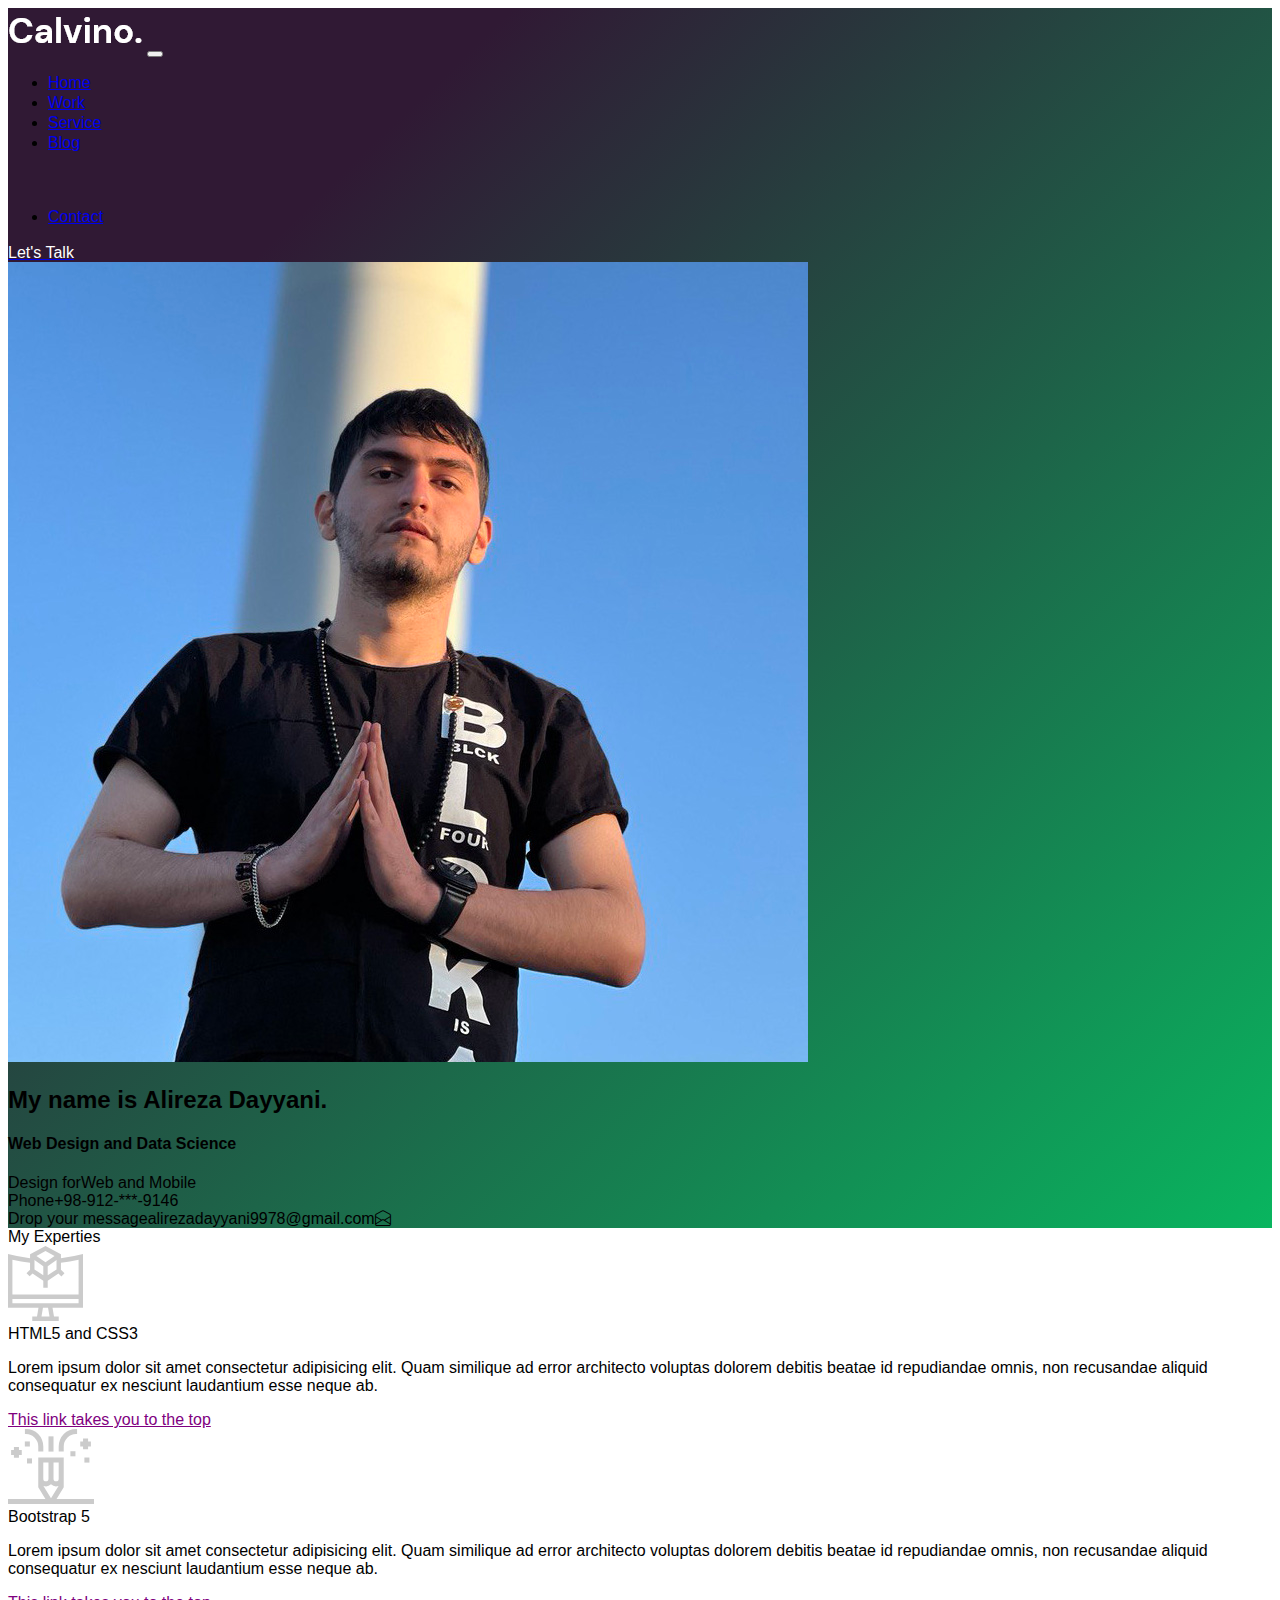
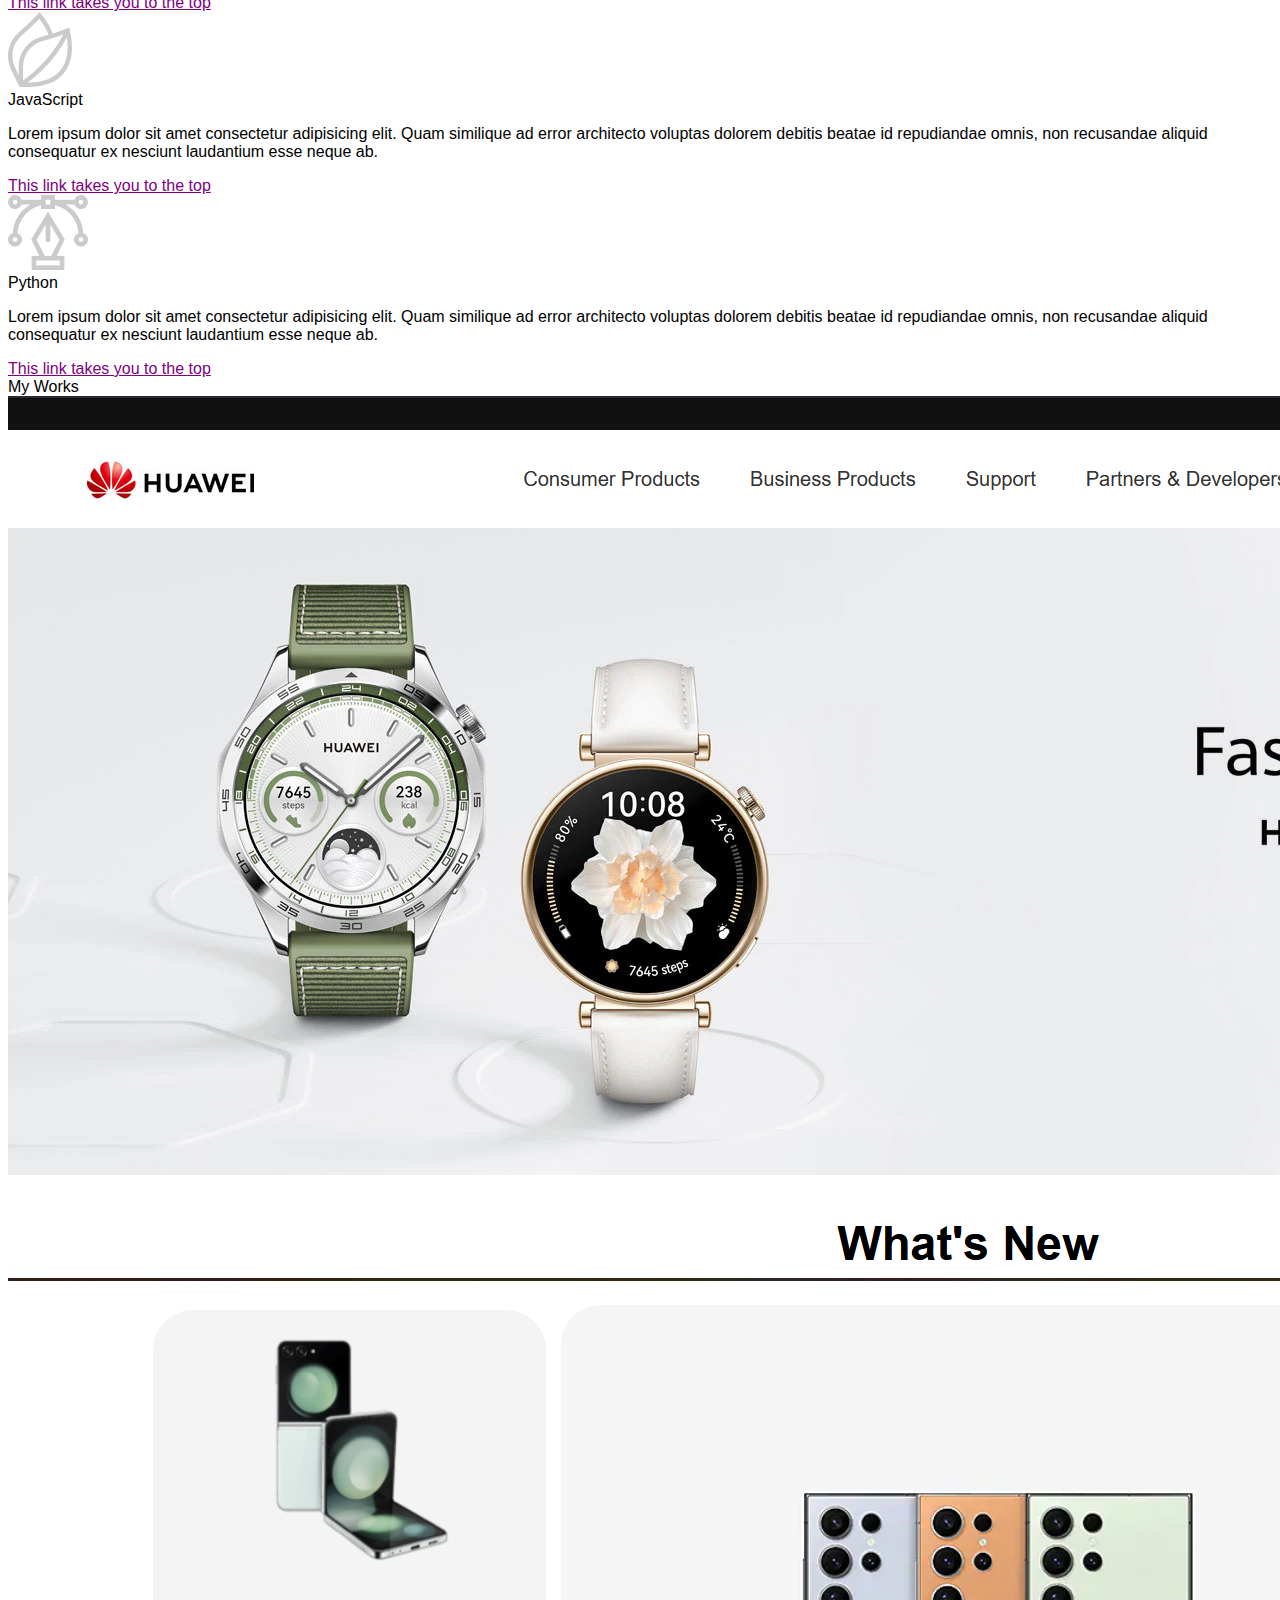
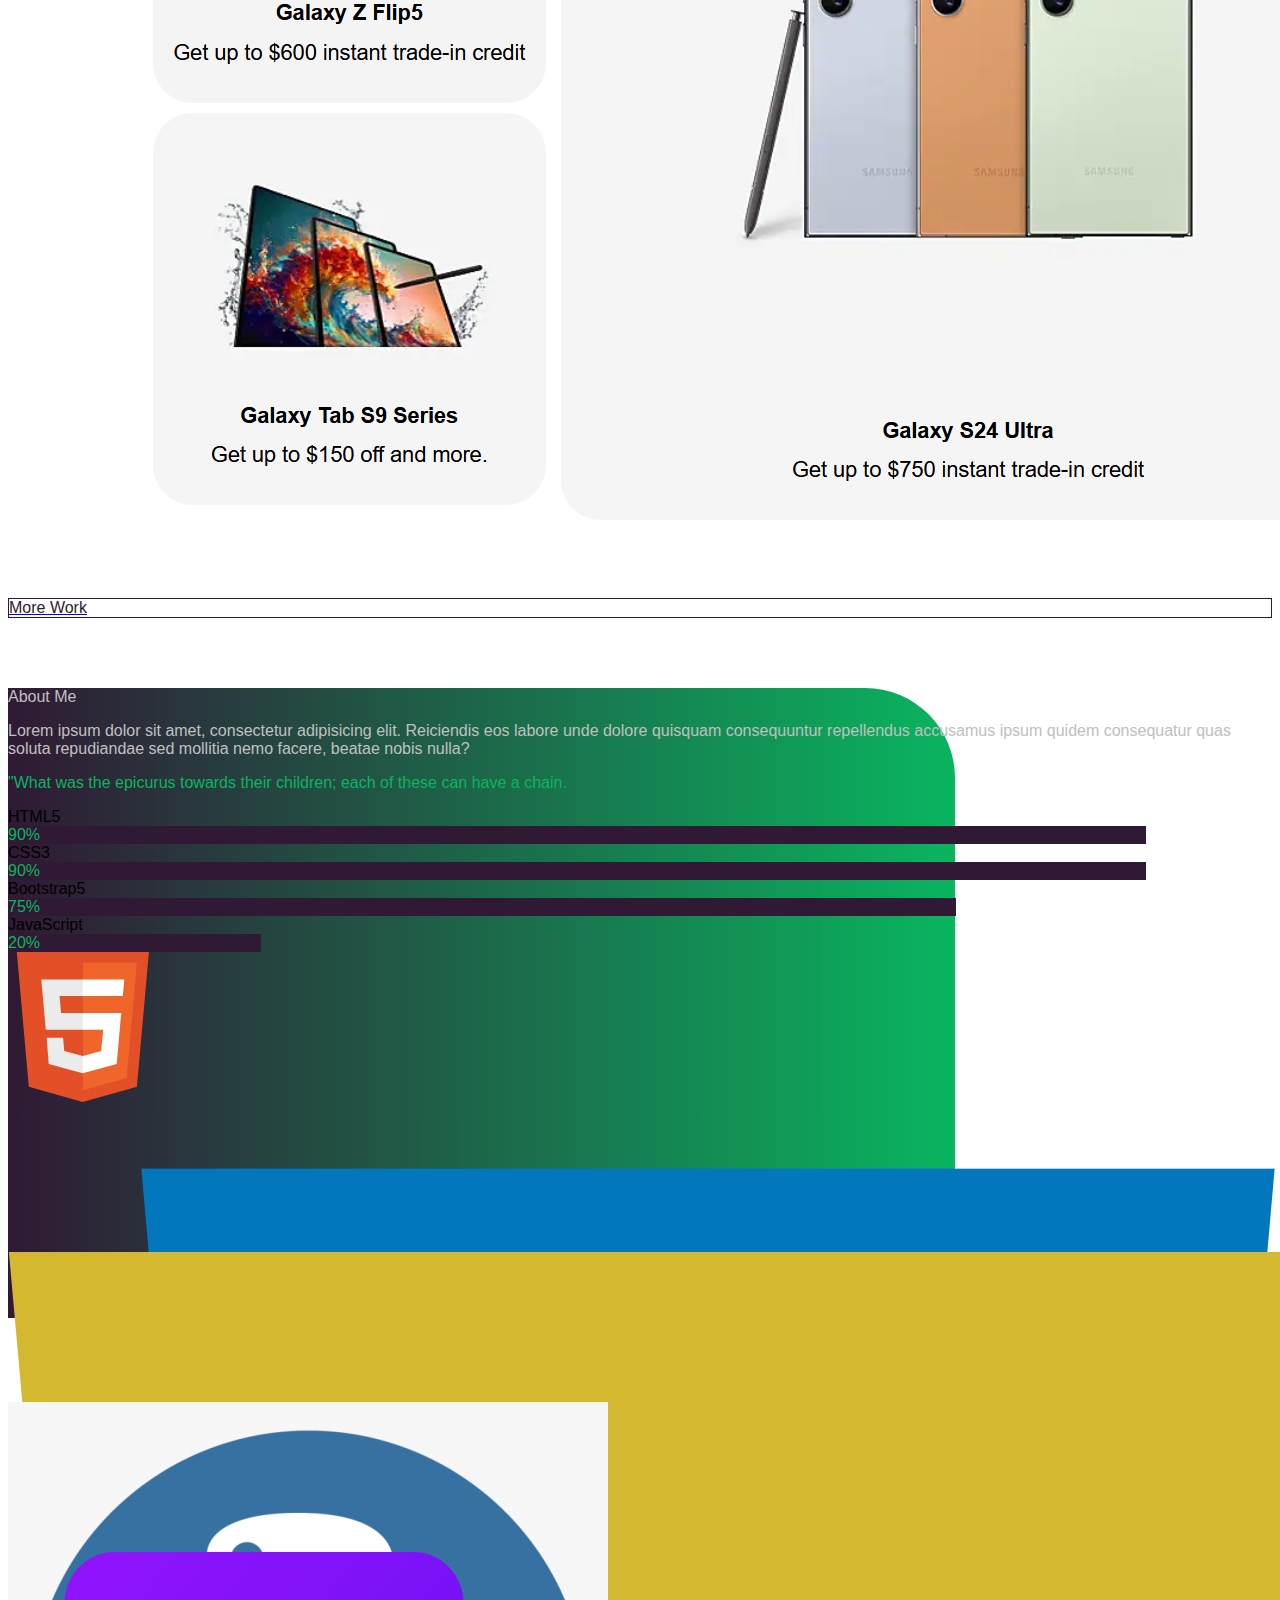
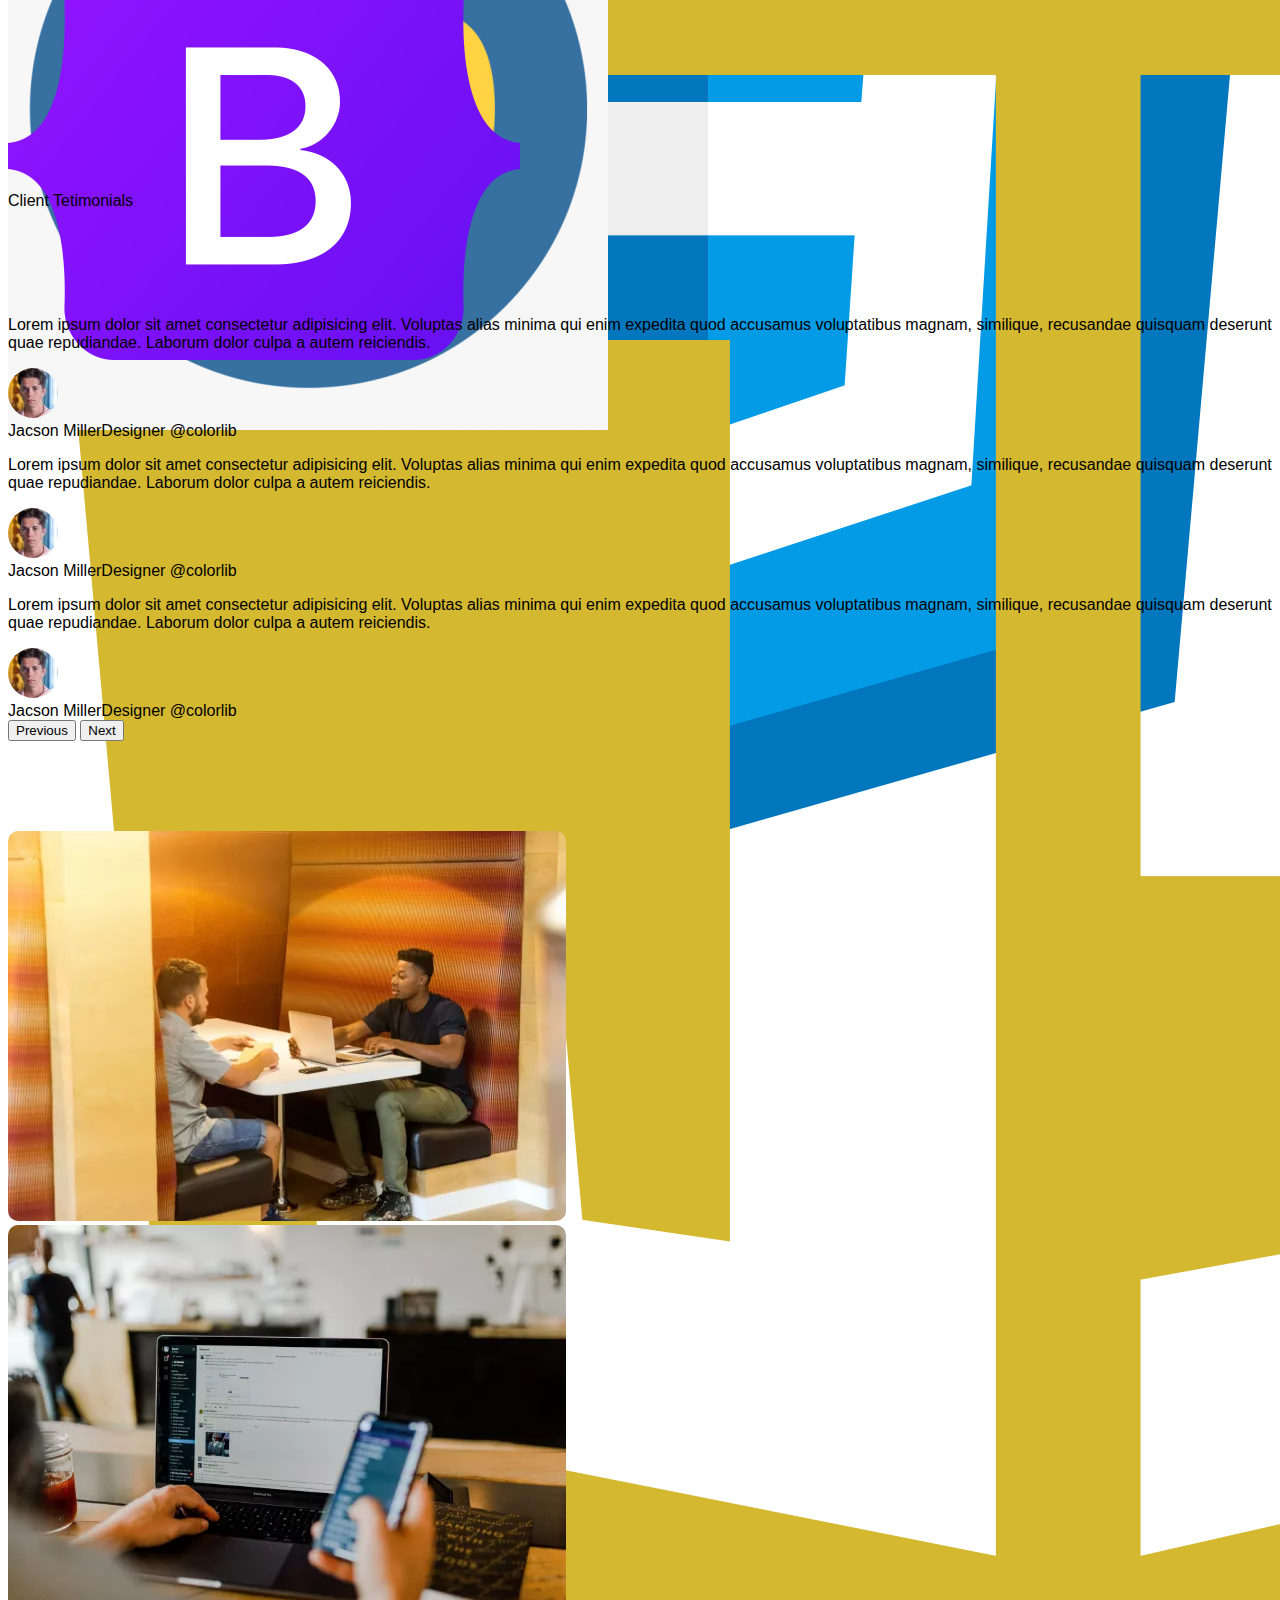
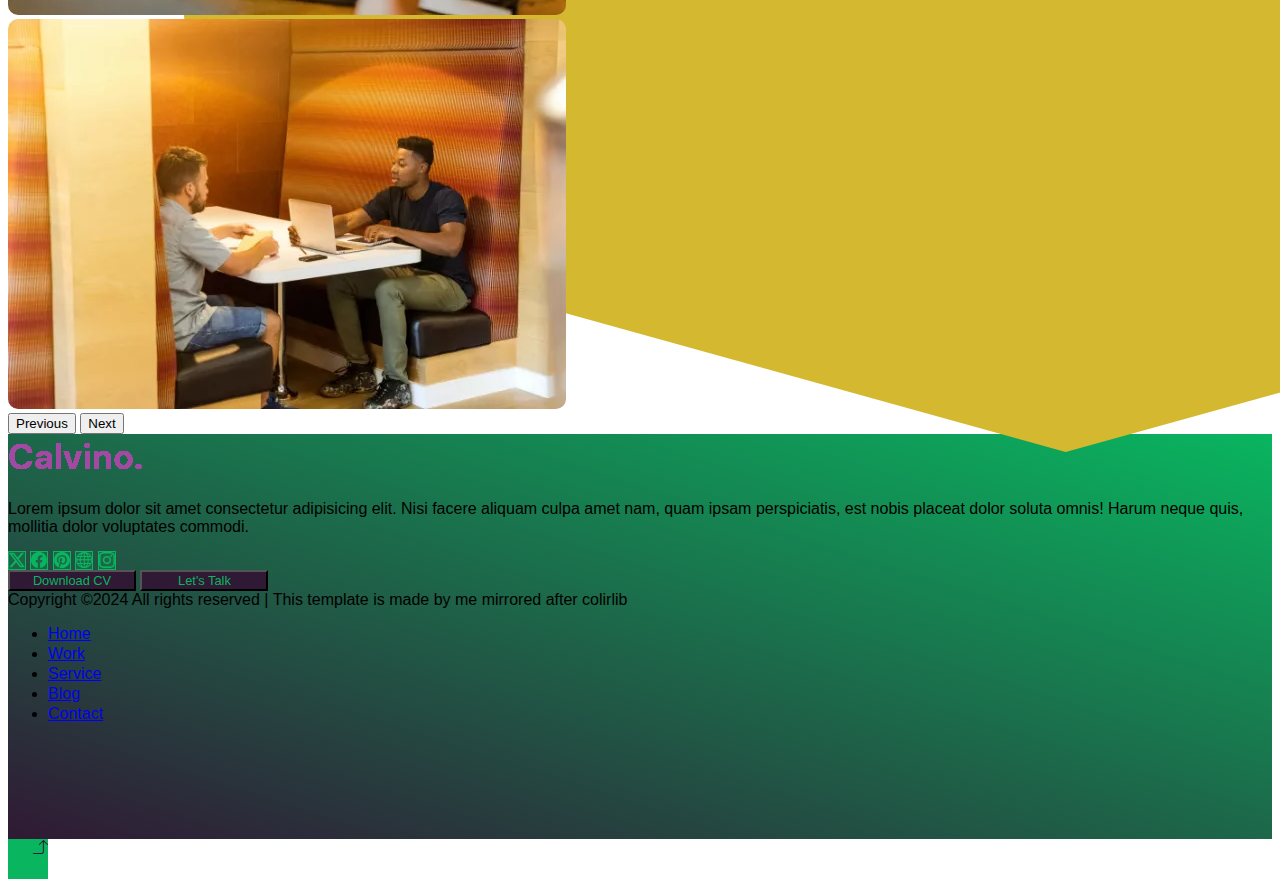
==== pages/portfolio.html @ 8de06075 "fifthCommit" ====
<!DOCTYPE html>
<html lang="en">

<head>
    <meta charset="UTF-8">
    <meta name="viewport" content="width=device-width, initial-scale=1.0">
    <title>Alireza Dayyani</title>
    <link href="https://cdn.jsdelivr.net/npm/bootstrap@5.3.2/dist/css/bootstrap.min.css" rel="stylesheet"
        integrity="sha384-T3c6CoIi6uLrA9TneNEoa7RxnatzjcDSCmG1MXxSR1GAsXEV/Dwwykc2MPK8M2HN" crossorigin="anonymous">
    <script src="https://cdn.jsdelivr.net/npm/bootstrap@5.3.2/dist/js/bootstrap.bundle.min.js"
        integrity="sha384-C6RzsynM9kWDrMNeT87bh95OGNyZPhcTNXj1NW7RuBCsyN/o0jlpcV8Qyq46cDfL"
        crossorigin="anonymous"></script>
    <link rel="stylesheet" href="../css/portfolio.css">
    <link rel="stylesheet" href="https://cdn.jsdelivr.net/npm/bootstrap-icons@1.11.3/font/bootstrap-icons.min.css">
</head>

<body>
    <div class="container-fluid main-panel">
        <div class="row pb-5">
            <nav class="navbar navbar-expand-lg navbar-dark">
                <div class="container-fluid">
                    <a class="position-absolute navbar-brand" href="#"><img class="w-100" src="../images/1.png"></a>
                    <button class="navbar-toggler ms-auto mobile-menu" type="button" data-bs-toggle="collapse"
                        data-bs-target="#navbarSupportedContent" aria-controls="navbarSupportedContent"
                        aria-expanded="false" aria-label="Toggle navigation">
                        <span class="navbar-toggler-icon"></span>
                    </button>
                    <div class="collapse navbar-collapse" id="navbarSupportedContent">
                        <ul class="navbar-nav mx-auto mb-2 mb-lg-0">
                            <li class="nav-item mx-3 navbar-items">
                                <a class="nav-link text-white" aria-current="page" href="#">Home</a>
                            </li>
                            <li class="nav-item mx-3 navbar-items">
                                <a class="nav-link text-white" href="#">Work</a>
                            </li>
                            <li class="nav-item mx-3 navbar-items">
                                <a class="nav-link text-white" href="#">Service</a>
                            </li>
                            <li class="nav-item mx-3 navbar-items" id="blog">
                                <a class="nav-link text-white" href="#">Blog</a>
                                <ol class="list-unstyled position-absolute my-2 p-2 blog-subitems">
                                    <li><a class="text-decoration-none text-white" href="#">Blog</a></li>
                                    <li><a class="text-decoration-none text-white" href="#">Blog Details</a></li>
                                    <li><a class="text-decoration-none text-white" href="#">Elements</a></li>
                                </ol>
                            </li>
                            <li class="nav-item mx-3 navbar-items">
                                <a class="nav-link text-white" href="#">Contact</a>
                            </li>
                        </ul>
                        <a class="text-decoration-none position-absolute navbar-button-link" href="#">
                            <div
                                class="d-none d-lg-block position-relative rounded-pill border border-white overflow-hidden px-4 py-2 navbar-button">
                                <div class="position-absolute bg-white w-100 h-100 navbar-button-bg"></div>
                                <span class="position-relative z-1">Let's Talk</span>
                            </div>
                        </a>
                    </div>
                </div>
            </nav>
        </div>
        <div class="row mt-5 mx-auto d-flex align-items-center w-75">
            <div class="col-4">
                <div class="w-100 h-100 border border-2 border-white rounded-circle p-1 img-ring"><img
                        class=" border border-1 border-white w-100 rounded-circle" src="../images/2.jpg"></div>
            </div>
            <div class="col-8">
                <h2 class="text-white ms-5">My name is Alireza Dayyani.</h2>
                <h4 class="text-white ms-5">Web Design and Data Science</h4>
            </div>
        </div>
        <div class="row w-75 mx-auto py-5">
            <div class="col-4 d-flex flex-column"><span class="h5 text-white">Design for</span><span
                    class="h4 text-white">Web and Mobile</span></div>
            <div class="col-4 d-flex flex-column"><span class="h5 text-white">Phone</span><span
                    class="h4 text-white">+98-912-***-9146</span></div>
            <div class="col-4 d-flex flex-column bg-primary"><span class="h5 text-white text-end">Drop your
                    message</span><span class="h4 text-white text-end">alirezadayyani9978@gmail.com</span><i
                    class="position-absolute bi bi-envelope-open text-white me-3 fs-1 email-icon"></i></div>
        </div>
    </div>
    <div class="container mt-5">
        <div class="row my-5"><span class="h1">My Experties</span></div>
        <div class="row">
            <div
                class="col-12 col-sm-6 border-bottom border-end px-3 py-4 d-flex flex-column justify-content-between bg-body-secondary experties-panel">
                <div class="table-parent-img"><img src="../images/table1.svg" class="w-100"></div><span class="h4">HTML5
                    and CSS3</span>
                <p>Lorem ipsum dolor sit amet consectetur adipisicing elit. Quam similique ad error architecto voluptas
                    dolorem debitis beatae id repudiandae omnis, non recusandae aliquid consequatur ex nesciunt
                    laudantium esse neque ab.</p>
                <a href="#" class="table-link">This link takes you to the top</a>
            </div>
            <div
                class="col-12 col-sm-6 border-bottom px-3 py-4 d-flex flex-column justify-content-between bg-body-secondary experties-panel">
                <div class="table-parent-img"><img src="../images/table2.svg" class="w-100"></div><span
                    class="h4">Bootstrap 5</span>
                <p>Lorem ipsum dolor sit amet consectetur adipisicing elit. Quam similique ad error architecto voluptas
                    dolorem debitis beatae id repudiandae omnis, non recusandae aliquid consequatur ex nesciunt
                    laudantium esse neque ab.</p>
                <a href="#" class="table-link">This link takes you to the top</a>
            </div>
            <div
                class="col-12 col-sm-6 border-end px-3 py-4 d-flex flex-column justify-content-between bg-body-secondary experties-panel">
                <div class="table-parent-img"><img src="../images/table3.svg" class="w-100"></div><span
                    class="h4">JavaScript</span>
                <p>Lorem ipsum dolor sit amet consectetur adipisicing elit. Quam similique ad error architecto voluptas
                    dolorem debitis beatae id repudiandae omnis, non recusandae aliquid consequatur ex nesciunt
                    laudantium esse neque ab.</p>
                <a href="#" class="table-link">This link takes you to the top</a>
            </div>
            <div
                class="col-12 col-sm-6 px-3 py-4 d-flex flex-column justify-content-between bg-body-secondary experties-panel">
                <div class="table-parent-img"><img src="../images/table4.svg" class="w-100"></div><span
                    class="h4">Python</span>
                <p>Lorem ipsum dolor sit amet consectetur adipisicing elit. Quam similique ad error architecto voluptas
                    dolorem debitis beatae id repudiandae omnis, non recusandae aliquid consequatur ex nesciunt
                    laudantium esse neque ab.</p>
                <a href="#" class="table-link">This link takes you to the top</a>
            </div>
        </div>
        <div class="row my-5"><span class="h1">My Works</span></div>
        <div class="row my-5">
            <div class="col-12 col-sm-6">
                <div class="position-relative w-100 h-100 overflow-hidden work-item"><img class="w-100"
                        src="../images/3.png">
                    <div class="position-absolute w-100 h-100 work-item-hover-manager"><span
                            class="position-absolute work-item-text">This is my Huawei webpage practice project</span>
                    </div>
                </div>
            </div>
            <div class="col-12 col-sm-6">
                <div class="position-relative w-100 h-100 overflow-hidden work-item"><img class="w-100"
                        src="../images/4.png">
                    <div class="position-absolute w-100 h-100 work-item-hover-manager"><span
                            class="position-absolute work-item-text">This is my samsung grid modeling project</span>
                    </div>
                </div>
            </div>
        </div>
        <div class="row bg-danger-subtle">
            <div class="col-3 mx-auto d-flex justify-content-center">
                <a class="text-decoration-none position-absolute" href="#">
                    <div class="d-none d-lg-block position-relative rounded-pill overflow-hidden px-4 py-2 work-button">
                        <div class="position-absolute w-100 h-100 work-button-bg"></div>
                        <span class="position-relative z-1">More Work</span>
                    </div>
                </a>
            </div>
        </div>
        <br><br><br>
    </div>
    <div class="container-fluid my-5 info-container">
        <div class="row info-panel">
            <div class="col-12 col-md-6 info-panel-textbox">
                <p class="h2 p-3">About Me</p>
                <p class="h6 p-3">Lorem ipsum dolor sit amet, consectetur adipisicing elit. Reiciendis eos labore
                    unde dolore quisquam consequuntur repellendus accusamus ipsum quidem consequatur quas soluta
                    repudiandae sed mollitia nemo facere, beatae nobis nulla?</p>
                <p class="h2 p-3" id="info-panel-text">"What was the epicurus towards their children; each of these
                    can
                    have a chain.</p>
            </div>
            <div class="col-12 col-md-6 d-flex flex-column justify-content-center">
                <div class="info-pair p-2">
                    <span class="text-white">HTML5</span>
                    <div class="progress bg-dark-subtle">
                        <div class="progress-bar" id="html-progress">90%</div>
                    </div>
                </div>
                <div class="info-pair p-2">
                    <span class="text-white">CSS3</span>
                    <div class="progress bg-dark-subtle">
                        <div class="progress-bar" id="css-progress">90%</div>
                    </div>
                </div>
                <div class="info-pair p-2">
                    <span class="text-white">Bootstrap5</span>
                    <div class="progress bg-dark-subtle">
                        <div class="progress-bar" id="bootstrap-progress">75%</div>
                    </div>
                </div>
                <div class="info-pair p-2">
                    <span class="text-white">JavaScript</span>
                    <div class="progress bg-dark-subtle">
                        <div class="progress-bar" id="js-progress">20%</div>
                    </div>
                </div>
            </div>
        </div>
        <div class="row mx-auto">
            <!-- <div id="carouselExampleIndicators" class="carousel slide">
                <div class="carousel-indicators">
                    <button type="button" data-bs-target="#carouselExampleIndicators" data-bs-slide-to="0"
                        class="active" aria-current="true" aria-label="Slide 1"></button>
                    <button type="button" data-bs-target="#carouselExampleIndicators" data-bs-slide-to="1"
                        aria-label="Slide 2"></button>
                    <button type="button" data-bs-target="#carouselExampleIndicators" data-bs-slide-to="2"
                        aria-label="Slide 3"></button>
                    <button type="button" data-bs-target="#carouselExampleIndicators" data-bs-slide-to="3"
                        aria-label="Slide 4"></button>
                </div>
                <div class="carousel-inner">
                    <div class="carousel-item active">
                        <img src="../images/html.svg" class="d-block w-100">
                    </div>
                    <div class="carousel-item">
                        <img src="../images/css.png" class="d-block w-100">
                    </div>
                    <div class="carousel-item">
                        <img src="../images/js.jpg" class="d-block w-100">
                    </div>
                    <div class="carousel-item">
                        <img src="../images/python.png" class="d-block w-100">
                    </div>
                </div>
                <button class="carousel-control-prev" type="button" data-bs-target="#carouselExampleIndicators"
                    data-bs-slide="prev">
                    <span class="carousel-control-prev-icon" aria-hidden="true"></span>
                    <span class="visually-hidden">Previous</span>
                </button>
                <button class="carousel-control-next" type="button" data-bs-target="#carouselExampleIndicators"
                    data-bs-slide="next">
                    <span class="carousel-control-next-icon" aria-hidden="true"></span>
                    <span class="visually-hidden">Next</span>
                </button>
            </div> -->
            <div class="col-6 col-sm">
                <div class="bg-white rounded-3 logo-img-parent"><img src="../images/html.svg" class="w-100"></div>
            </div>
            <div class="col-6 col-sm">
                <div class="bg-white rounded-3 logo-img-parent"><img src="../images/css.png" class="w-100"></div>
            </div>
            <div class="col-6 col-sm">
                <div class="bg-white rounded-3 logo-img-parent"><img src="../images/js3.png" class="w-100"></div>
            </div>
            <div class="col-6 col-sm">
                <div class="bg-white rounded-3 logo-img-parent"><img src="../images/python.png" class="w-100"></div>
            </div>
            <div class="col-6 col-sm">
                <div class="bg-white rounded-3 logo-img-parent"><img src="../images/bs.webp" class="w-100"></div>
            </div>
        </div>
    </div>
    <br><br><br><br><br>
    <div class="container">
        <div class="row"><span class="text-center h1">Client Tetimonials</span></div>
        <br><br><br><br><br>
        <div class="row bg-dark-subtle">
            <div id="carouselExampleAutoplaying" class="carousel slide" data-bs-ride="carousel">
                <div class="carousel-inner">
                    <div class="carousel-item active d-flex flex-column align-items-center">
                        <p>Lorem ipsum dolor sit amet consectetur adipisicing elit. Voluptas alias minima qui enim
                            expedita quod accusamus voluptatibus magnam, similique, recusandae quisquam deserunt quae
                            repudiandae. Laborum dolor culpa a autem reiciendis.</p>
                        <div class="client">
                            <img src="../images/client.webp">
                            <div class="client-info"><span>Jacson Miller</span><span>Designer @colorlib</span></div>
                        </div>
                    </div>
                    <div class="carousel-item d-flex flex-column align-items-center">
                        <p>Lorem ipsum dolor sit amet consectetur adipisicing elit. Voluptas alias minima qui enim
                            expedita quod accusamus voluptatibus magnam, similique, recusandae quisquam deserunt quae
                            repudiandae. Laborum dolor culpa a autem reiciendis.</p>
                        <div class="client">
                            <img src="../images/client.webp">
                            <div class="client-info"><span>Jacson Miller</span><span>Designer @colorlib</span></div>
                        </div>
                    </div>
                    <div class="carousel-item d-flex flex-column align-items-center">
                        <p>Lorem ipsum dolor sit amet consectetur adipisicing elit. Voluptas alias minima qui enim
                            expedita quod accusamus voluptatibus magnam, similique, recusandae quisquam deserunt quae
                            repudiandae. Laborum dolor culpa a autem reiciendis.</p>
                        <div class="client">
                            <img src="../images/client.webp">
                            <div class="client-info"><span>Jacson Miller</span><span>Designer @colorlib</span></div>
                        </div>
                    </div>
                </div>
                <button class="carousel-control-prev" type="button" data-bs-target="#carouselExampleAutoplaying"
                    data-bs-slide="prev">
                    <span class="carousel-control-prev-icon" aria-hidden="true"></span>
                    <span class="visually-hidden">Previous</span>
                </button>
                <button class="carousel-control-next" type="button" data-bs-target="#carouselExampleAutoplaying"
                    data-bs-slide="next">
                    <span class="carousel-control-next-icon" aria-hidden="true"></span>
                    <span class="visually-hidden">Next</span>
                </button>
            </div>
        </div>
    </div>
    <br><br><br><br><br>
    <div id="carouselExampleAutoplaying2" class="carousel slide" data-bs-ride="carousel">
        <div class="carousel-inner">
            <div class="carousel-item active">
                <img src="../images/news1.webp" class="d-block w-100">
            </div>
            <div class="carousel-item">
                <img src="../images/news2.webp" class="d-block w-100">
            </div>
            <div class="carousel-item">
                <img src="../images/news1.webp" class="d-block w-100">
            </div>
        </div>
        <button class="carousel-control-prev" type="button" data-bs-target="#carouselExampleAutoplaying2"
            data-bs-slide="prev">
            <span class="carousel-control-prev-icon" aria-hidden="true"></span>
            <span class="visually-hidden">Previous</span>
        </button>
        <button class="carousel-control-next" type="button" data-bs-target="#carouselExampleAutoplaying2"
            data-bs-slide="next">
            <span class="carousel-control-next-icon" aria-hidden="true"></span>
            <span class="visually-hidden">Next</span>
        </button>
    </div>
    </div>
    <div class="container-fluid bg-danger-subtle footer">
        <div class="row">
            <div class="col-12 col-lg-6 py-2">
                <div class="footer-content1">
                    <img src="../images/5.png">
                    <p class="text-white">Lorem ipsum dolor sit amet consectetur adipisicing elit. Nisi facere aliquam
                        culpa amet nam, quam
                        ipsam perspiciatis, est nobis placeat dolor soluta omnis! Harum neque quis, mollitia dolor
                        voluptates commodi.</p>
                    <div class="social-icons">
                        <a class="d-inline-block rounded-2 p-2" href="#"><i
                                class="d-inline-block bi bi-twitter-x test"></i></a>
                        <a class="d-inline-block rounded-2 p-2" href="#"><i
                                class="d-inline-block bi bi-facebook test"></i></a>
                        <a class="d-inline-block rounded-2 p-2" href="#"><i
                                class="d-inline-block bi bi-pinterest test"></i></a>
                        <a class="d-inline-block rounded-2 p-2" href="#"><i
                                class="d-inline-block bi bi-globe test"></i></a>
                        <a class="d-inline-block rounded-2 p-2" href="#"><i
                                class="d-inline-block bi bi-instagram test"></i></a>
                    </div>
                </div>
            </div>
            <div class="col-12 col-lg-6 py-2">
                <!-- <a class="text-decoration-none bg-danger-subtle" href="#">
                        <div
                            class="position-relative rounded-pill overflow-hidden border border-1 border-black px-4 py-2">
                            <div class="position-absolute w-100 h-100"></div>
                            <span class="position-relative z-1">More Work</span>
                        </div>
                    </a>
                    <a class="text-decoration-none bg-danger-subtle" href="#">
                        <div
                            class="position-relative rounded-pill overflow-hidden border border-1 border-black px-4 py-2">
                            <div class="position-absolute w-100 h-100"></div>
                            <span class="position-relative z-1">More Work</span>
                        </div>
                    </a> -->
                <div
                    class="d-flex align-items-center justify-content-around w-50 h-100 mx-lg-auto footer-botton-holder">
                    <a href="#"><button
                            class="bg-transparent rounded-pill border border-1 border-white text-white px-4 py-2 footer-button">Download
                            CV</button></a>
                    <a href="#"><button class="rounded-pill px-4 py-2 footer-button">Let's
                            Talk</button></a>
                </div>
            </div>
        </div>
        <div class="row">
            <div class="col-6">
                <span class="text-white">Copyright ©2024 All rights reserved | This template is made by me mirrored
                    after colirlib</span>
            </div>
            <div class="col-6">
                <ul class="mx-auto mb-2 mb-lg-0 list-unstyled d-flex justify-content-center">
                    <li class="mx-3 navbar-items">
                        <a class="text-decoration-none text-white" aria-current="page" href="#">Home</a>
                    </li>
                    <li class="nav-item mx-3 navbar-items">
                        <a class="text-decoration-none text-white" href="#">Work</a>
                    </li>
                    <li class="nav-item mx-3 navbar-items">
                        <a class="text-decoration-none text-white" href="#">Service</a>
                    </li>
                    <li class="nav-item mx-3 navbar-items">
                        <a class="text-decoration-none text-white" href="#">Blog</a>
                    </li>
                    <li class="nav-item mx-3 navbar-items">
                        <a class="text-decoration-none text-white" href="#">Contact</a>
                    </li>
                </ul>
            </div>
        </div>
    </div>
    <a href="#">
        <div class="position-fixed d-flex justify-content-center align-items-center rounded-circle screen-scroll"><i
                class="bi bi-arrow-90deg-up"></i></div>
    </a>
</body>

</html>
---- css/portfolio.css ----
@media all and (max-width:575px) {
    .footer-button {
        font-size: calc(3vw);
    }
}

@media all and (min-width:576px) and (max-width:767px) {}

@media all and (min-width:768px) and (max-width:991px) {}

@media all and (min-width:992px) and (max-width:1199px) {}

@media all and (min-width:1200px) and (max-width:1399px) {}

@media all and (min-width:1400px) {}

* {
    font-family: 'Gill Sans', 'Gill Sans MT', Calibri, 'Trebuchet MS', sans-serif;
    scroll-behavior: smooth;
}

.text-justify {
    text-align: justify;
}

.main-panel {
    /* background-color: #63087d; */
    background-image: linear-gradient(to bottom right, #301934 20%, #09b55f);
}

.navbar-brand {
    top: 0;
    left: 10px;
}

.navbar-button-link {
    right: 6vw;
}

.navbar-button-bg {
    left: 0;
    bottom: 100%;
    transition: all 400ms cubic-bezier(0.5, 1.6, 0.4, 0.7) 0s;
}

.navbar-button:hover .navbar-button-bg {
    bottom: 0;
}

.navbar-button span {
    color: white;
    transition: all 300ms ease 200ms;
}

.navbar-button:hover span {
    color: #301934;
}

.navbar-items::after {
    content: "";
    display: block;
    width: 100%;
    height: 2px;
    background-color: white;
    transform: scaleX(0);
    transition: all 300ms ease 0s;
    transform-origin: left;
}

.navbar-items:hover::after {
    transform: scaleX(1);
}

.blog-subitems {
    width: 10vw;
    color: #301934;
    background-color: #09b55f;
    transform: scaleY(0);
    opacity: 0;
    transition: all 400ms ease 0s;
    transform-origin: top;
}

#blog:hover .blog-subitems{
    transform: scaleY(1);
    opacity: 1;
}

.email-icon {
    right: 0;
}

.table-parent-img {
    width: 5vw;
}

.table-link {
    color: purple;
    display: block;
    width: fit-content;
    transition: all 200ms ease 0s;
}

.table-link:hover {
    transform: scaleX(1.25);
    transform-origin: left;
}

.experties-panel:hover {
    position: relative;
    z-index: 1;
    box-shadow: 0 3px 10px 0 #301934;
    transition: all 500ms ease 0s;
}

.work-item-hover-manager {
    bottom: 100%;
    left: 0;
    z-index: -1;
    transition: all 300ms ease 0s;
}

.work-item:hover .work-item-hover-manager {
    background-color: rgba(48, 25, 52, 0.6);
    bottom: 0;
    z-index: 1;
}

.work-item-text {
    color: white;
    left: 10px;
    bottom: 10px;
}

.work-button {
    border: 1px solid #301934;
}

.work-button-bg {
    left: 0;
    bottom: 100%;
    transition: all 400ms cubic-bezier(0.5, 1.6, 0.4, 0.7) 0s;
    background-color: #301934;
}

.work-button:hover .work-button-bg {
    bottom: 0;
}

.work-button span {
    color: #301934;
    transition: all 300ms ease 150ms;
}

.work-button:hover span {
    color: #09b55f;
}

/* .info-panel{
    position: absolute;
    background-image: linear-gradient(to right, #301934, gold);
} */

.info-panel::before {
    position: absolute;
    content: "";
    width: 74%;
    height: 70vh;
    background-image: linear-gradient(to right, #301934, #09b55f);
    border-radius: 0 90px 90px 0;
    z-index: -1;
}

.info-panel-textbox p {
    color: silver;
}

#info-panel-text {
    color: #09b55f;
}

.progress-bar {
    color: #09b55f;
    background-color: #301934;
}

#html-progress,
#css-progress {
    width: 90%;
}

#bootstrap-progress {
    width: 75%;
}

#js-progress {
    width: 20%;
}

.logo-img-parent {
    width: 150px;
    height: 150px;
}

.footer {
    background-image: linear-gradient(to top right, #301934, #09b55f);
    height: 45vh;
}

.social-icons a {
    color: #09b55f;
    border: solid 1px #09b55f;
    background-color: rgba(9, 181, 95, 0.2);
}

.social-icons a:hover .test {
    transform: scaleX(-1);
    transition: all 200ms ease 0s;
}

.footer-button {
    font-size: calc(1vw);
    background-color: #301934;
    color: #09b55f;
    width: 10vw;
}

.screen-scroll {
    width: 40px;
    height: 40px;
    transform: scaleX(-1);
    right: 1vw;
    bottom: 1vh;
    background-color: #09b55f;
    color: #301934;
}
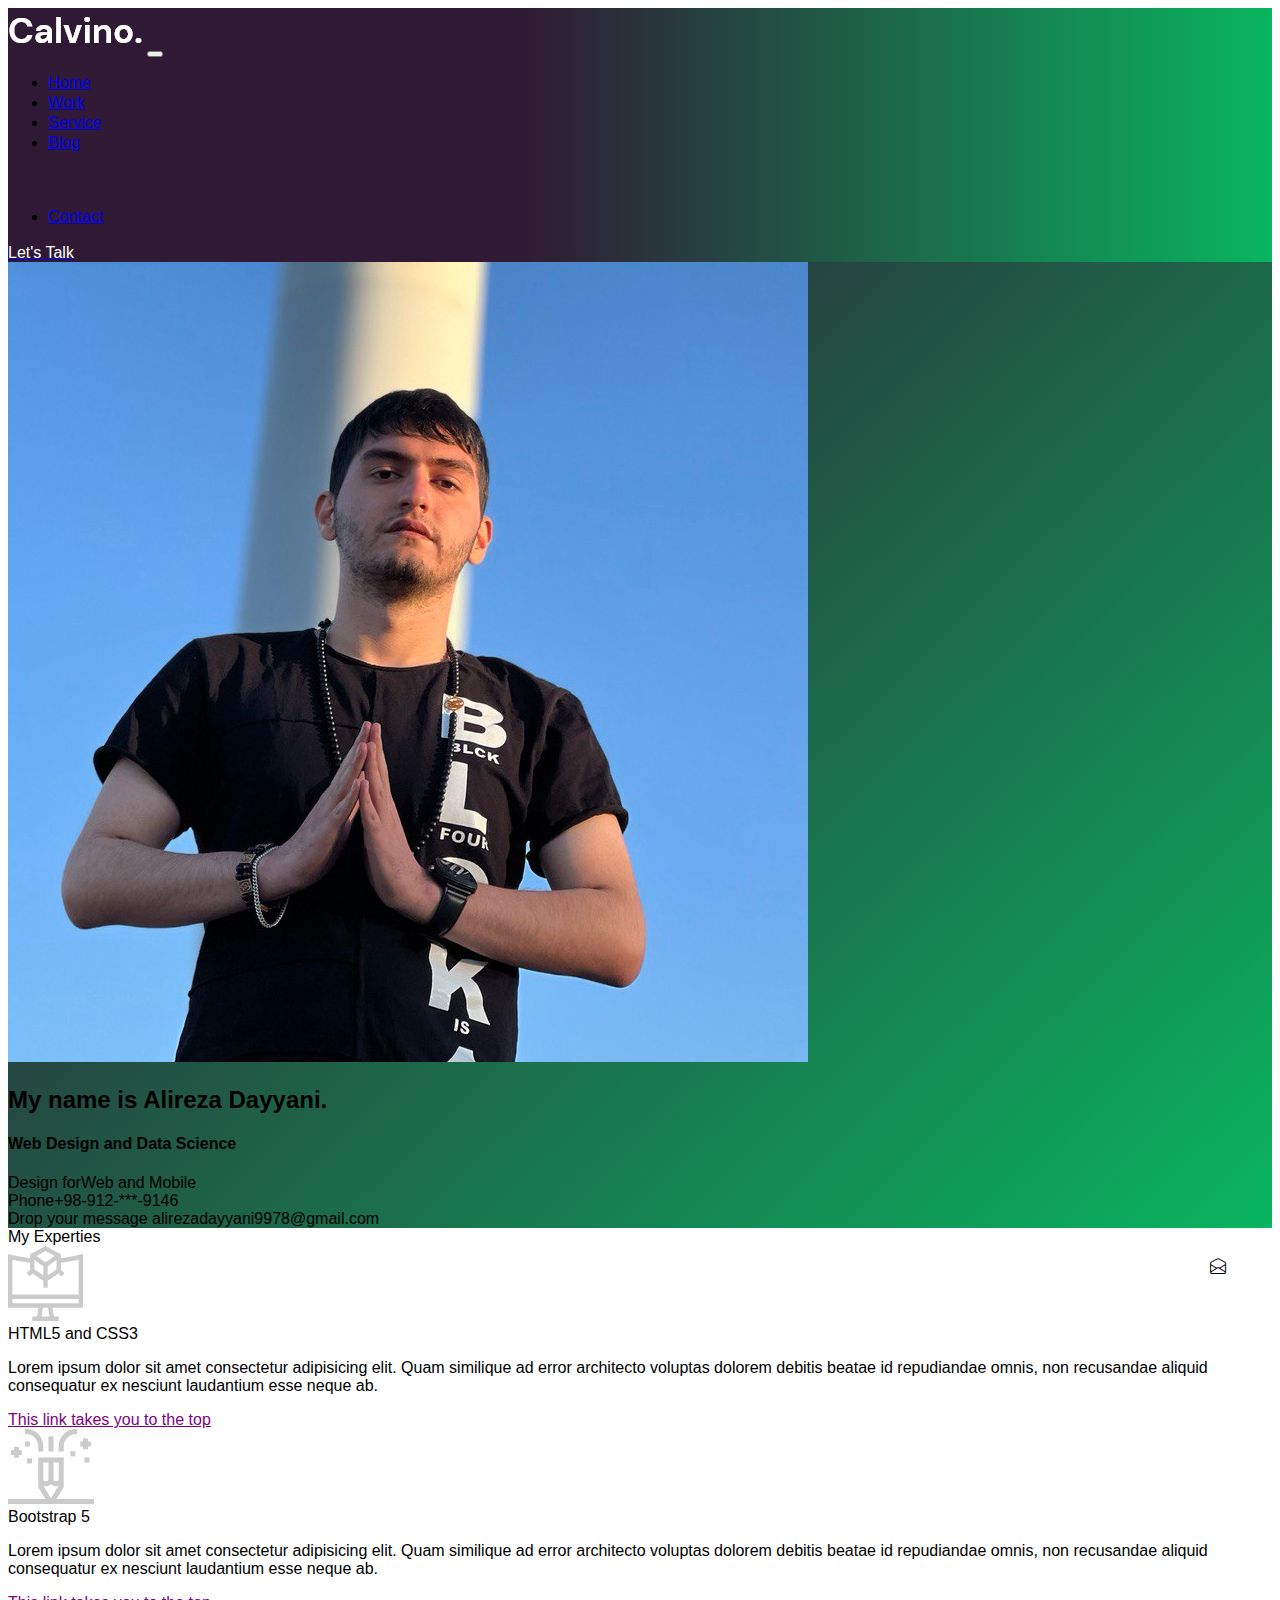
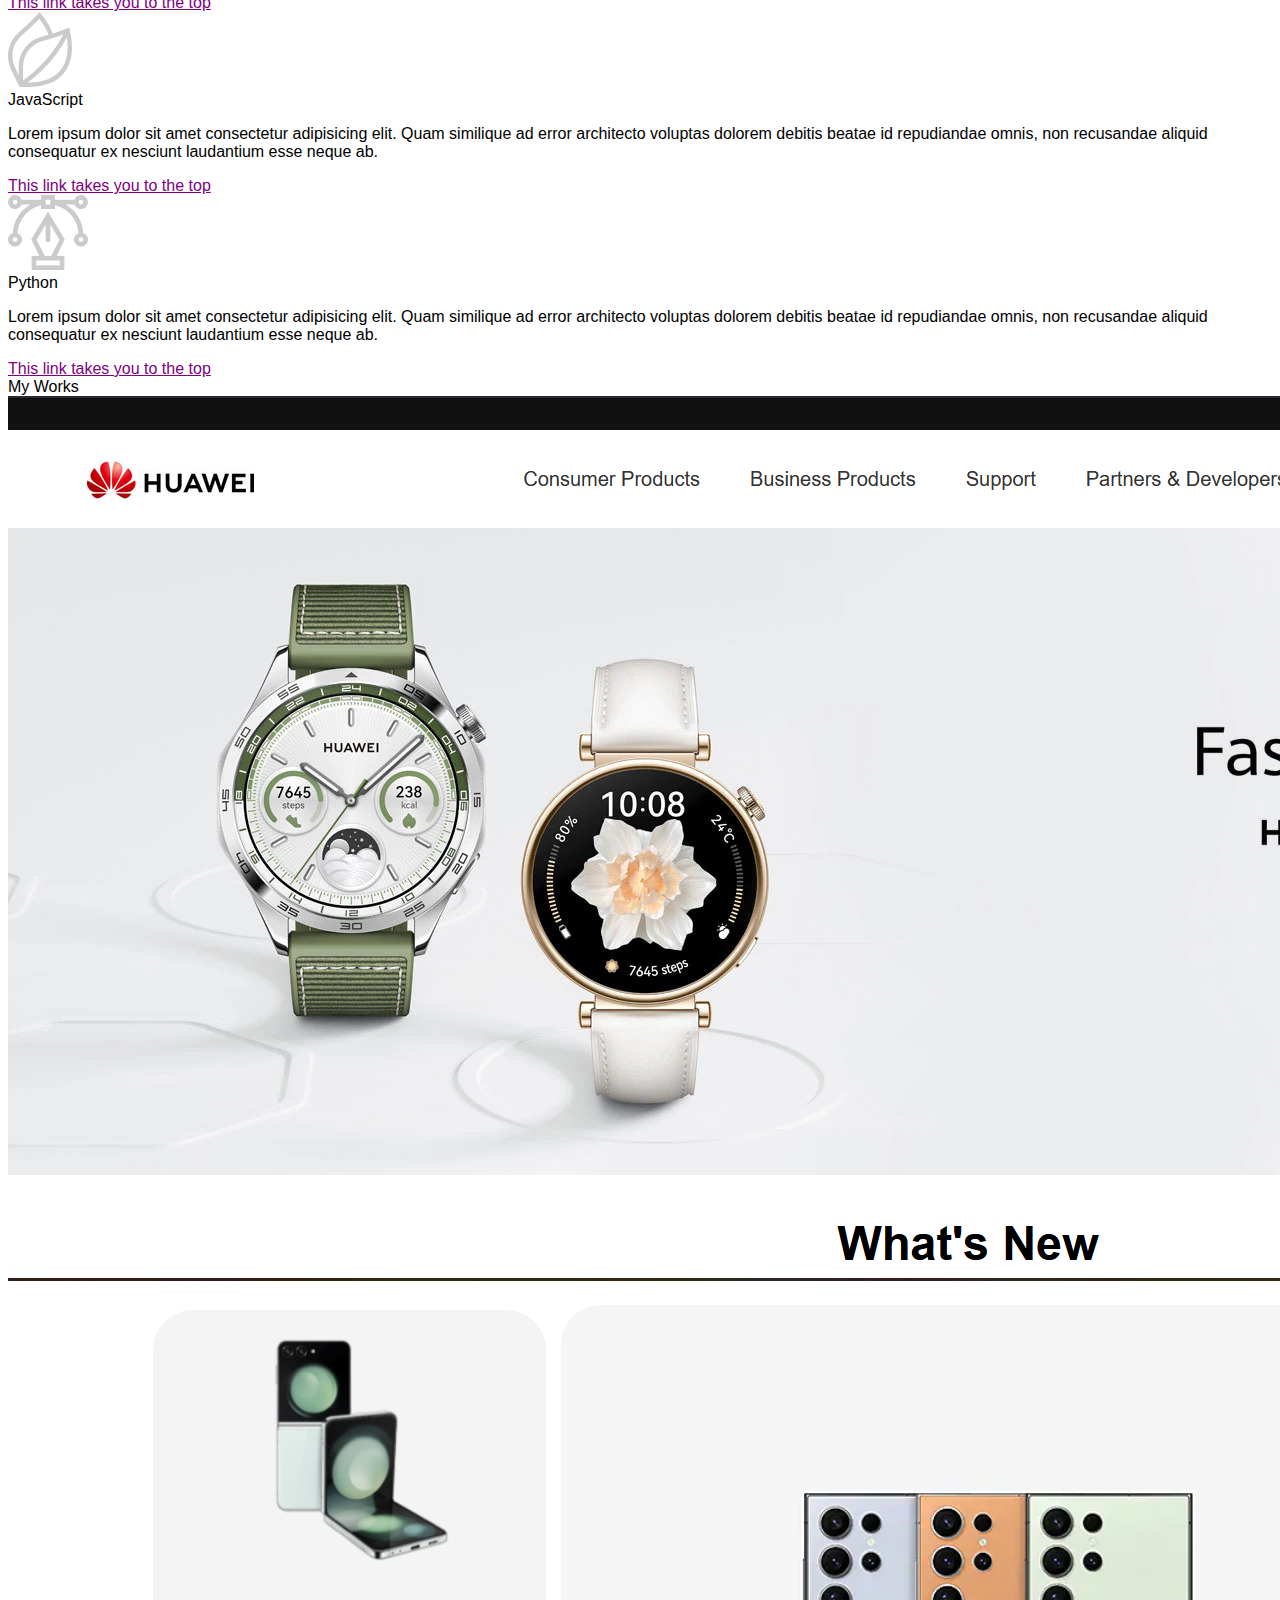
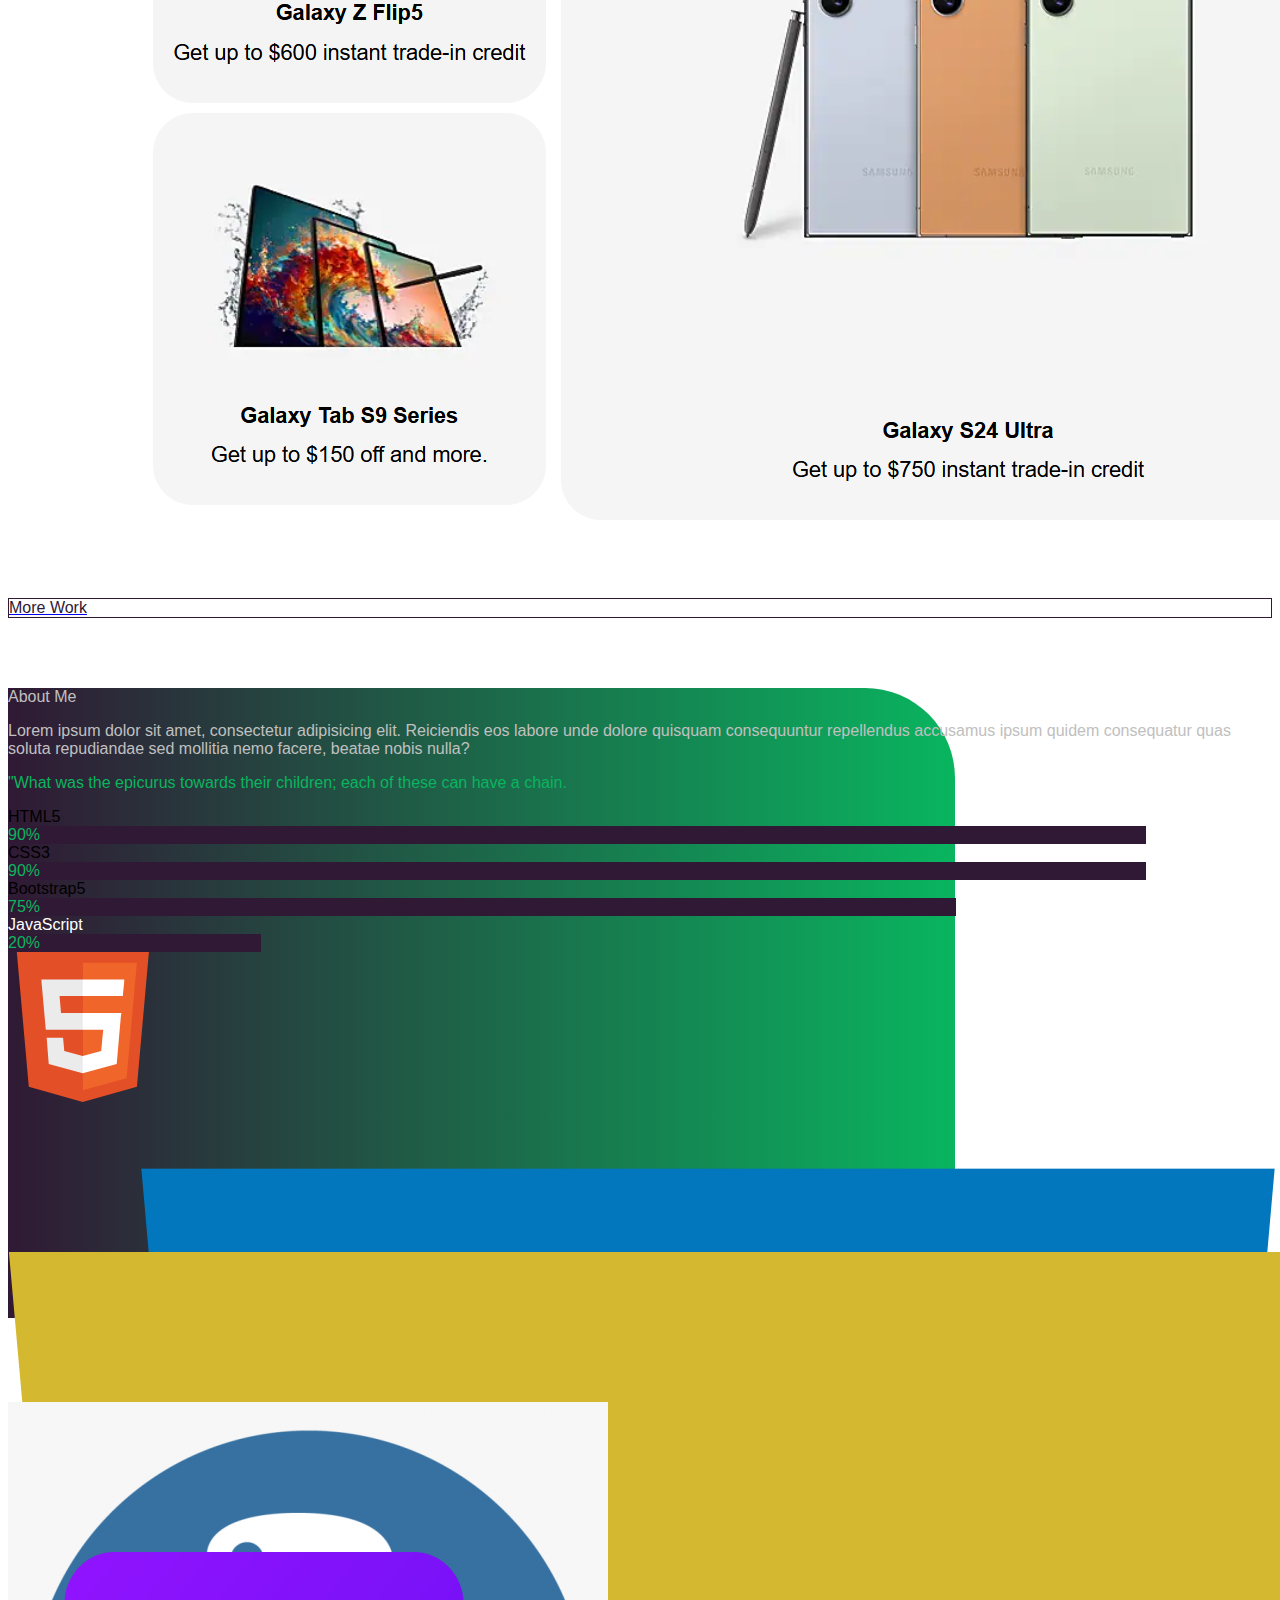
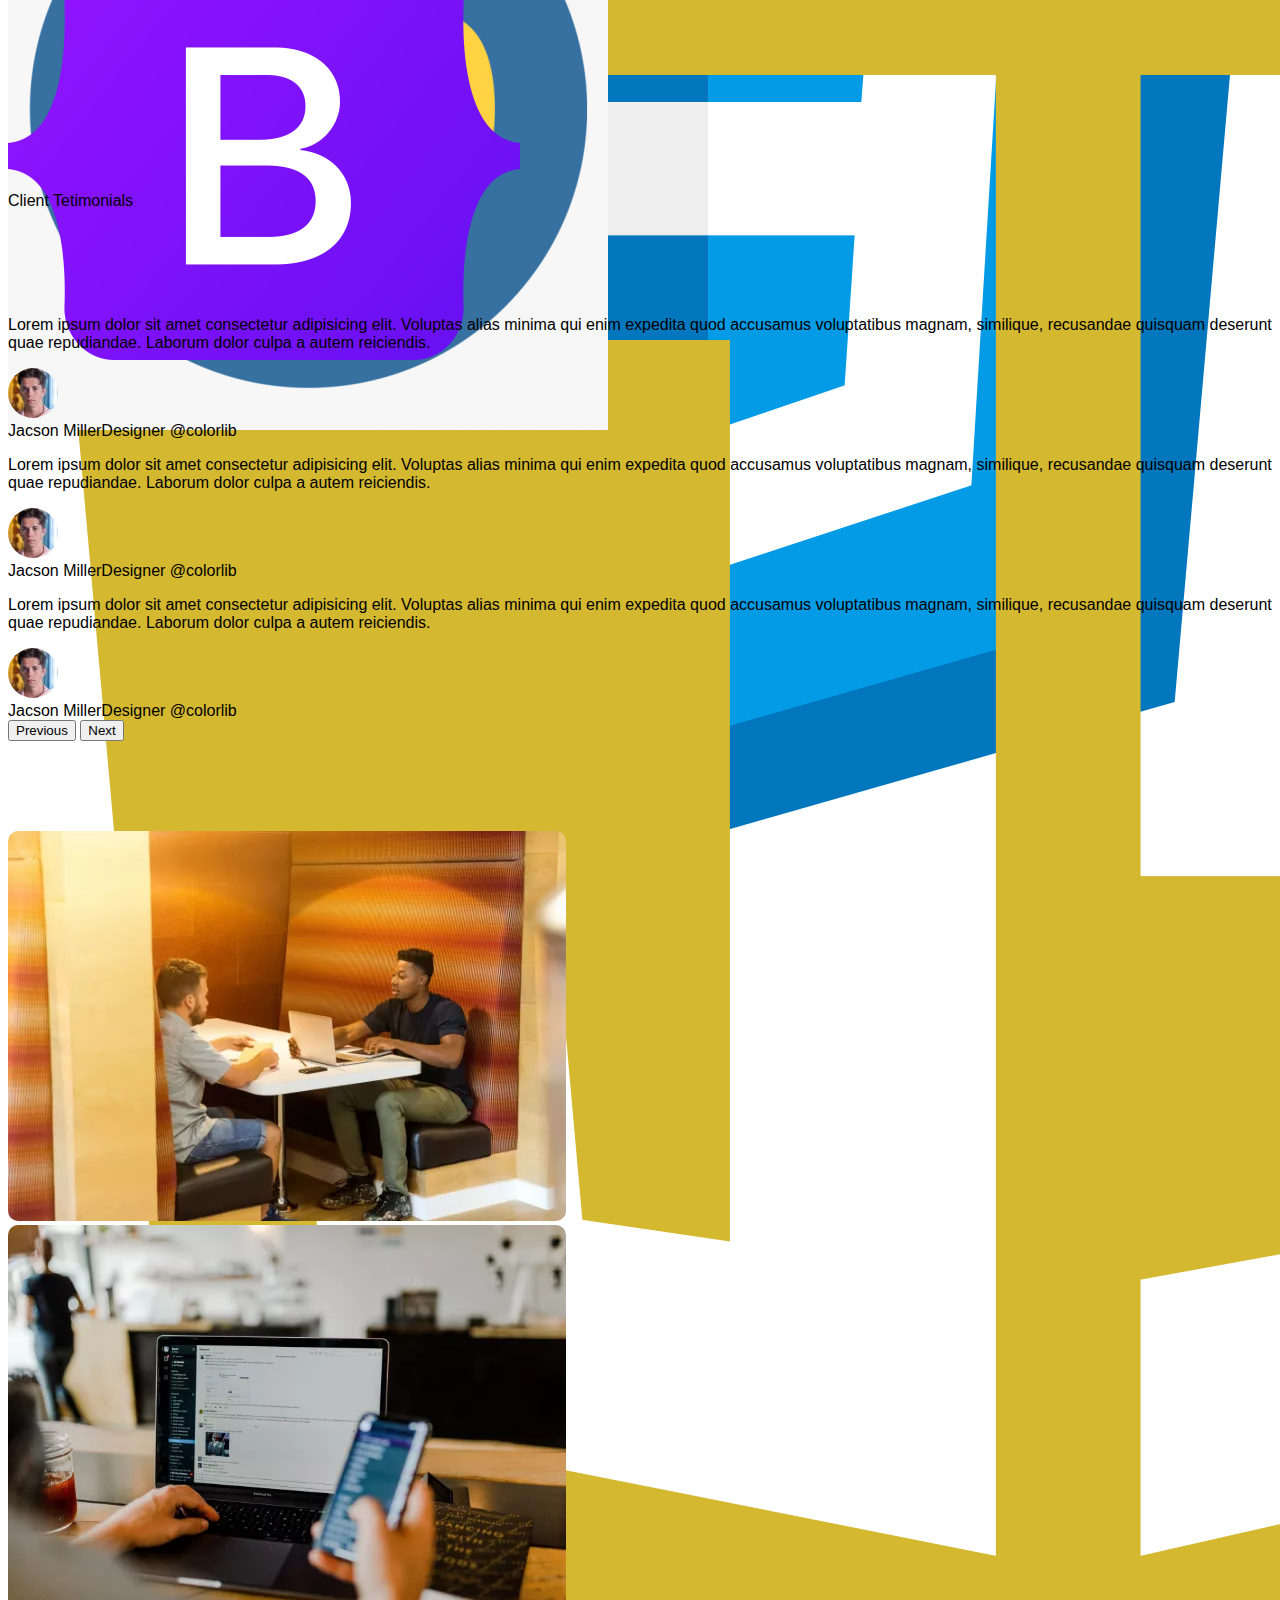
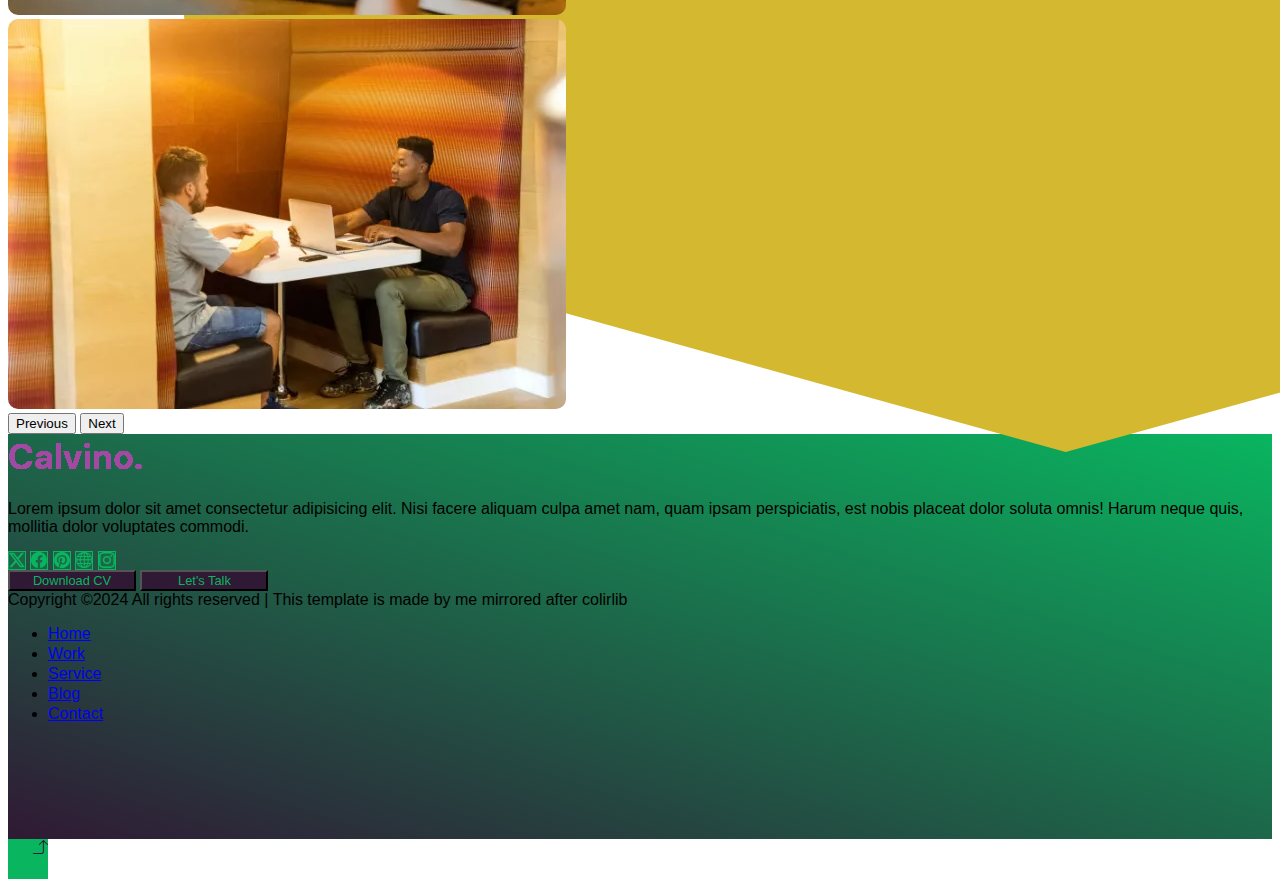
==== commit 961343e9: "seventhCommit" ====
--- a/pages/portfolio.html
+++ b/pages/portfolio.html
@@ -17,7 +17,7 @@
 <body>
     <div class="container-fluid main-panel">
         <div class="row pb-5">
-            <nav class="navbar navbar-expand-lg navbar-dark">
+            <nav class="navbar navbar-expand-lg navbar-dark position-fixed top-navbar">
                 <div class="container-fluid">
                     <a class="position-absolute navbar-brand" href="#"><img class="w-100" src="../images/1.png"></a>
                     <button class="navbar-toggler ms-auto mobile-menu" type="button" data-bs-toggle="collapse"
@@ -60,23 +60,28 @@
             </nav>
         </div>
         <div class="row mt-5 mx-auto d-flex align-items-center w-75">
-            <div class="col-4">
+            <div class="col-12 col-sm-4">
                 <div class="w-100 h-100 border border-2 border-white rounded-circle p-1 img-ring"><img
                         class=" border border-1 border-white w-100 rounded-circle" src="../images/2.jpg"></div>
             </div>
-            <div class="col-8">
+            <div class="col-12 col-sm-8">
                 <h2 class="text-white ms-5">My name is Alireza Dayyani.</h2>
                 <h4 class="text-white ms-5">Web Design and Data Science</h4>
             </div>
         </div>
         <div class="row w-75 mx-auto py-5">
-            <div class="col-4 d-flex flex-column"><span class="h5 text-white">Design for</span><span
+            <div class="col-12 col-sm-4 d-flex flex-column my-3"><span class="h5 text-white">Design for</span><span
                     class="h4 text-white">Web and Mobile</span></div>
-            <div class="col-4 d-flex flex-column"><span class="h5 text-white">Phone</span><span
+            <div class="col-12 col-sm-4 d-flex flex-column my-3"><span class="h5 text-white">Phone</span><span
                     class="h4 text-white">+98-912-***-9146</span></div>
-            <div class="col-4 d-flex flex-column bg-primary"><span class="h5 text-white text-end">Drop your
-                    message</span><span class="h4 text-white text-end">alirezadayyani9978@gmail.com</span><i
-                    class="position-absolute bi bi-envelope-open text-white me-3 fs-1 email-icon"></i></div>
+            <div class="col-12 col-sm-4 d-flex flex-column my-3 bg-primary">
+                <span class="h5 text-white text-start text-sm-end">Drop your message</span>
+                <span class="h4 text-white text-start text-sm-end my-mail">alirezadayyani9978@gmail.com</span>
+                <div
+                    class="d-flex justify-content-center align-items-center rounded-circle border border-white border-2 me-sm-3 email-container">
+                    <i class="bi bi-envelope-open text-white fs-1 email-icon"></i>
+                </div>
+            </div>
         </div>
     </div>
     <div class="container mt-5">
@@ -181,7 +186,7 @@
                     </div>
                 </div>
                 <div class="info-pair p-2">
-                    <span class="text-white">JavaScript</span>
+                    <span class="js-small-fix">JavaScript</span>
                     <div class="progress bg-dark-subtle">
                         <div class="progress-bar" id="js-progress">20%</div>
                     </div>
--- a/css/portfolio.css
+++ b/css/portfolio.css
@@ -1,18 +1,61 @@
 @media all and (max-width:575px) {
-    .footer-button {
+    /* .footer-button {
         font-size: calc(3vw);
-    }
-}
-
-@media all and (min-width:576px) and (max-width:767px) {}
-
-@media all and (min-width:768px) and (max-width:991px) {}
-
-@media all and (min-width:992px) and (max-width:1199px) {}
-
-@media all and (min-width:1200px) and (max-width:1399px) {}
-
-@media all and (min-width:1400px) {}
+    } */
+    *{
+        font-size: calc(1vw + 7px);
+    }
+    .email-container{
+        position: static;
+    }
+    .js-small-fix{
+        color: white;
+    }
+}
+
+@media all and (min-width:576px) and (max-width:767px) {
+    .email-container{
+        position: absolute;
+    }
+    .js-small-fix{
+        color: #09b55f;
+    }
+}
+
+@media all and (min-width:768px) and (max-width:991px) {
+    .email-container{
+        position: absolute;
+    }
+    .js-small-fix{
+        color: white;
+    }
+}
+
+@media all and (min-width:992px) and (max-width:1199px) {
+    .email-container{
+        position: absolute;
+    }
+    .js-small-fix{
+        color: white;
+    }
+}
+
+@media all and (min-width:1200px) and (max-width:1399px) {
+    .email-container{
+        position: absolute;
+    }
+    .js-small-fix{
+        color: white;
+    }
+}
+
+@media all and (min-width:1400px) {
+    .email-container{
+        position: absolute;
+    }    .js-small-fix{
+        color: white;
+    }
+}
 
 * {
     font-family: 'Gill Sans', 'Gill Sans MT', Calibri, 'Trebuchet MS', sans-serif;
@@ -24,9 +67,24 @@
 }
 
 .main-panel {
-    /* background-color: #63087d; */
     background-image: linear-gradient(to bottom right, #301934 20%, #09b55f);
 }
+
+.top-navbar {
+    background-image: linear-gradient(to right, #301934 40%, #09b55f);
+    z-index: 100;
+}
+
+/* .top-navbar::before {
+    content: '';
+    position: absolute;
+    top: 0;
+    left: 0;
+    width: 100%;
+    height: 56px;
+    background-image: linear-gradient(to bottom right, #301934 20%, #09b55f);
+    z-index: -100;
+} */
 
 .navbar-brand {
     top: 0;
@@ -81,14 +139,20 @@
     transform-origin: top;
 }
 
-#blog:hover .blog-subitems{
+#blog:hover .blog-subitems {
     transform: scaleY(1);
     opacity: 1;
 }
 
-.email-icon {
+.email-container{
+    width: 40px;
+    height: 40px;
     right: 0;
-}
+    padding: 30px;
+}
+/* .email-icon {
+    padding: 300px;
+} */
 
 .table-parent-img {
     width: 5vw;
@@ -156,6 +220,9 @@
     color: #09b55f;
 }
 
+.my-mail{
+    word-wrap: break-word;
+}
 /* .info-panel{
     position: absolute;
     background-image: linear-gradient(to right, #301934, gold);
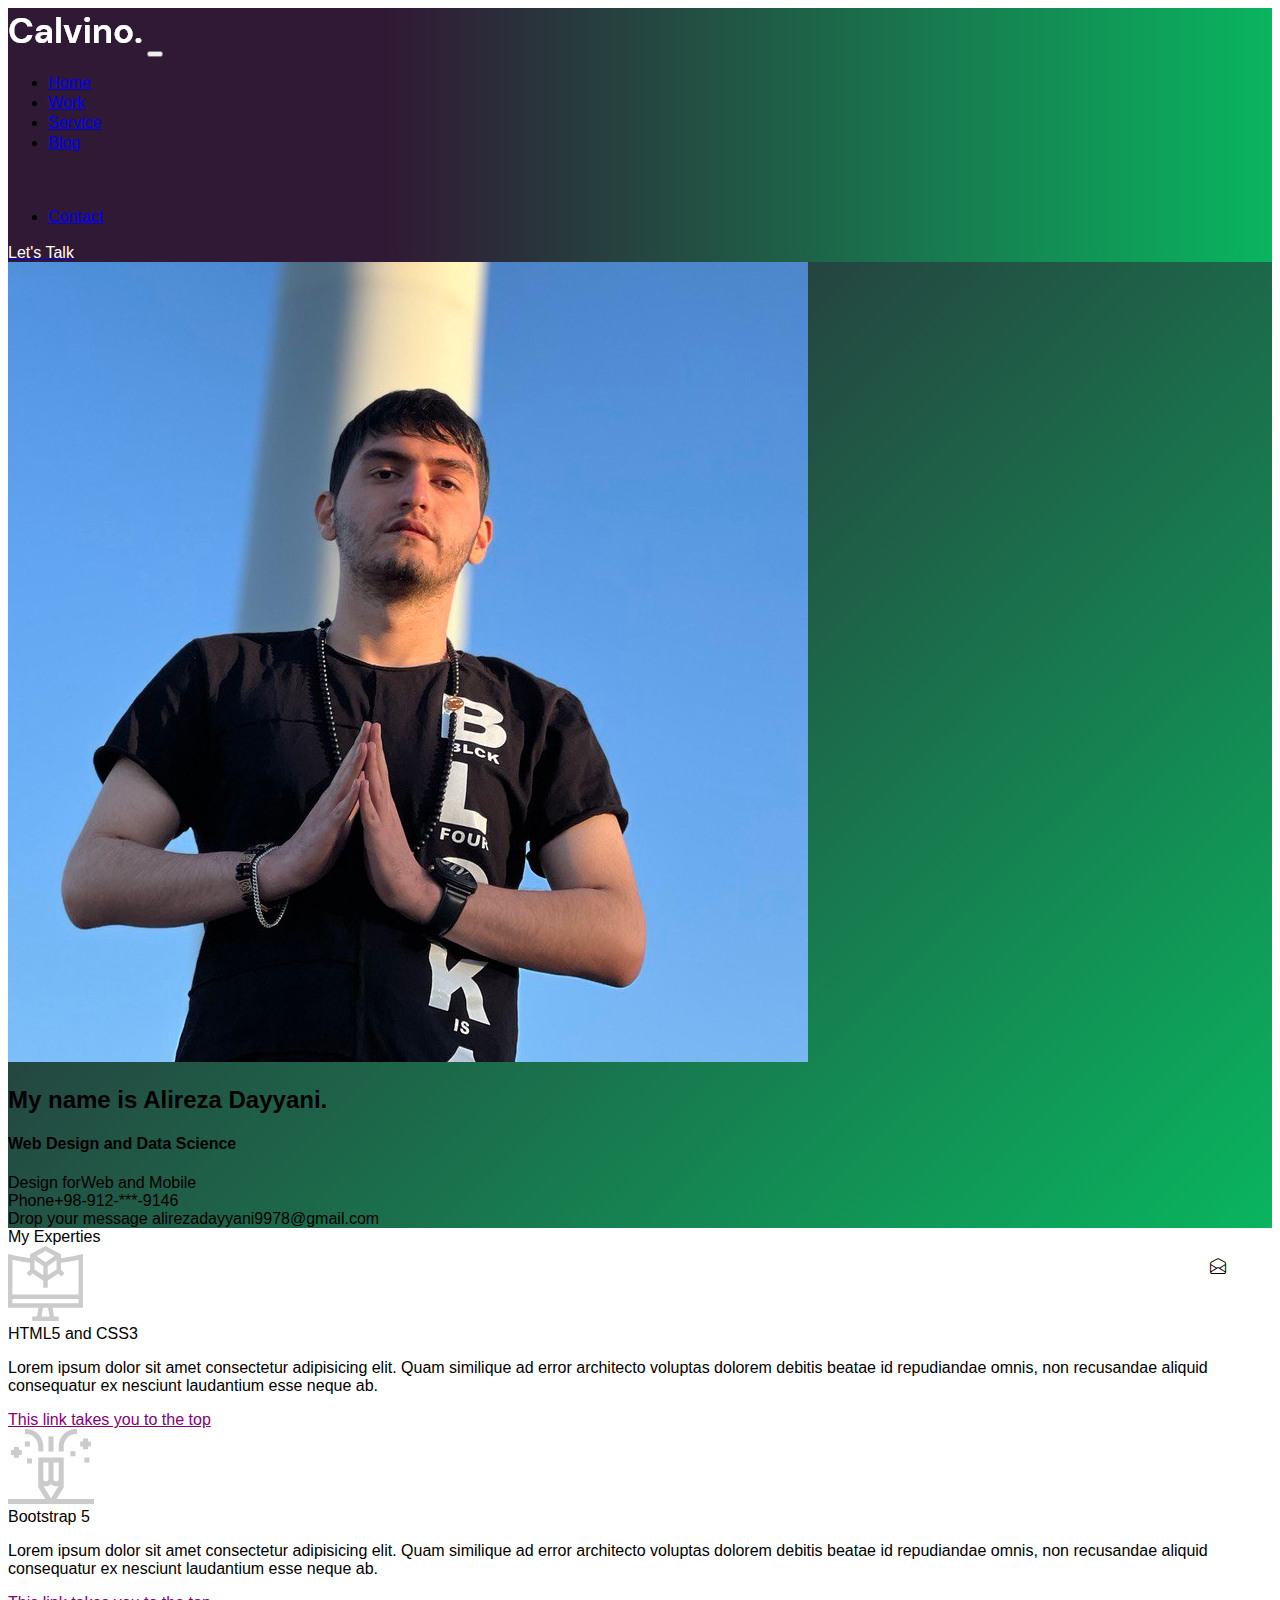
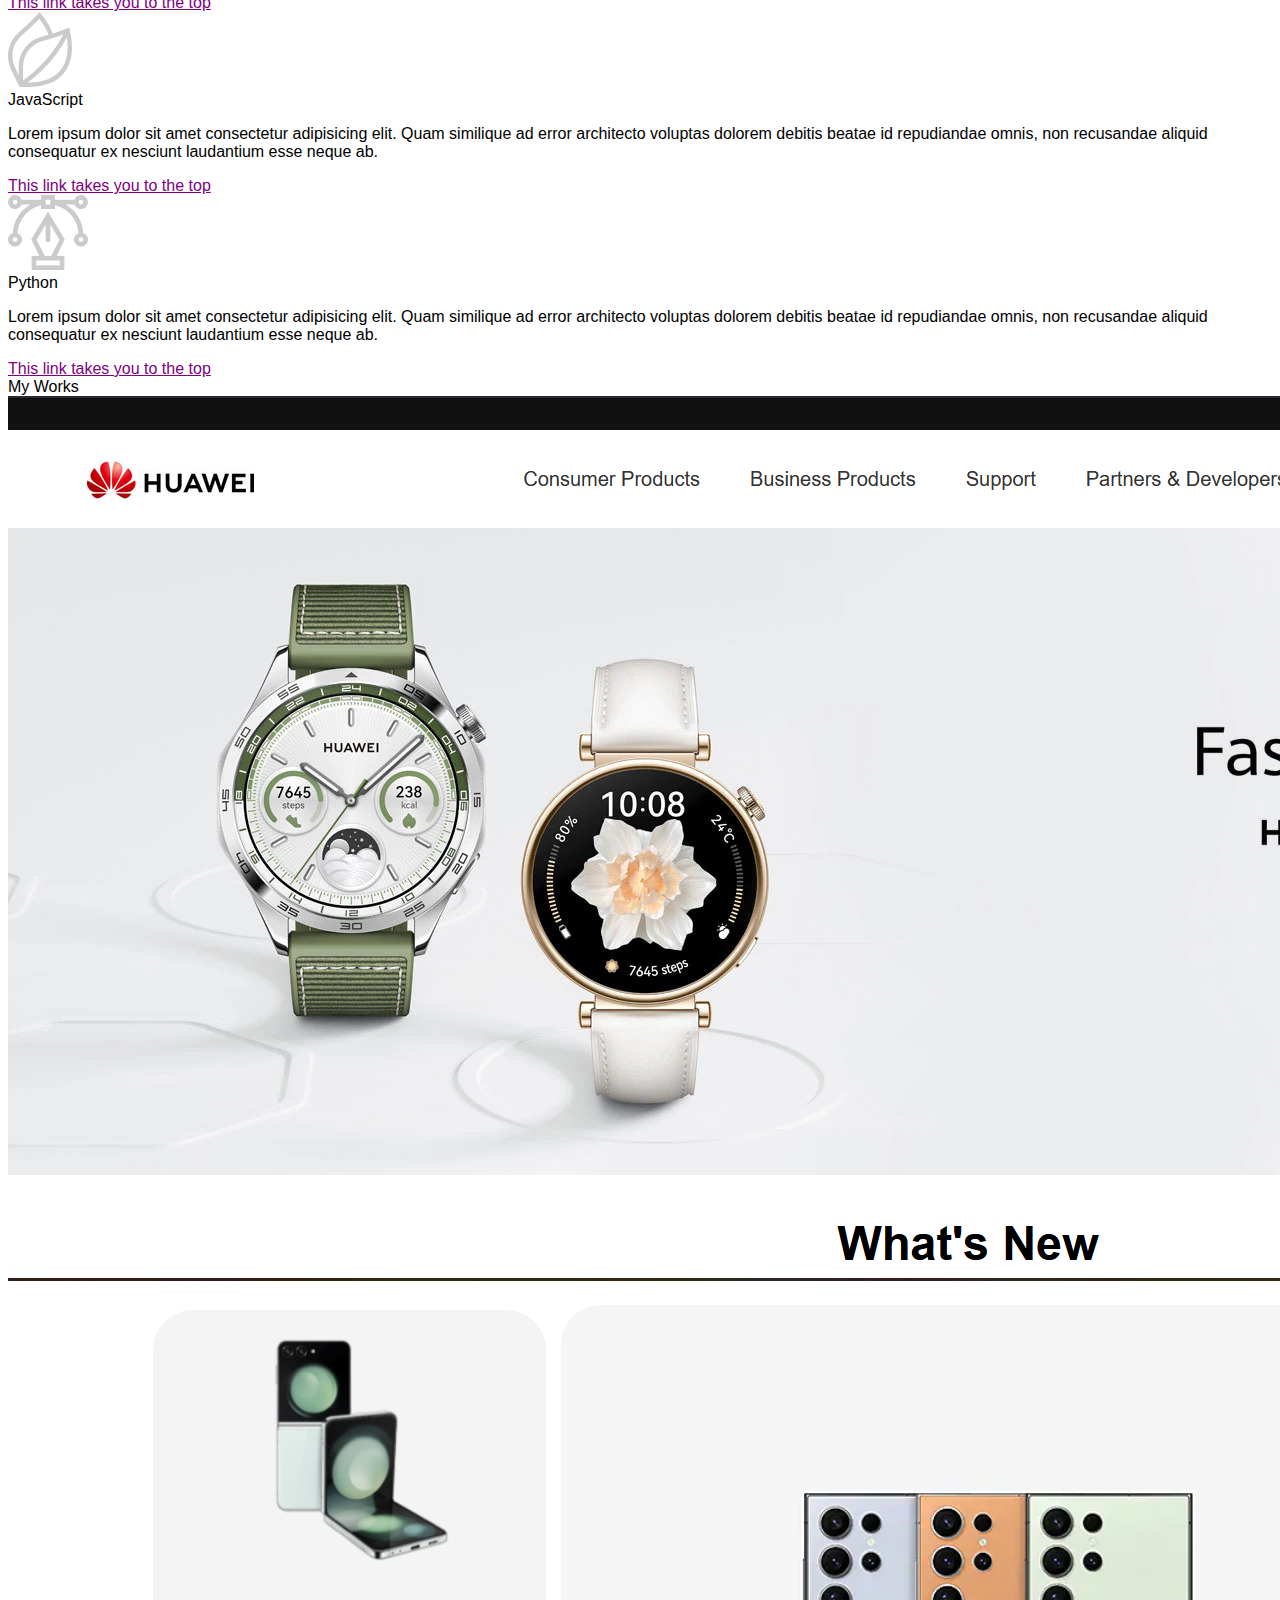
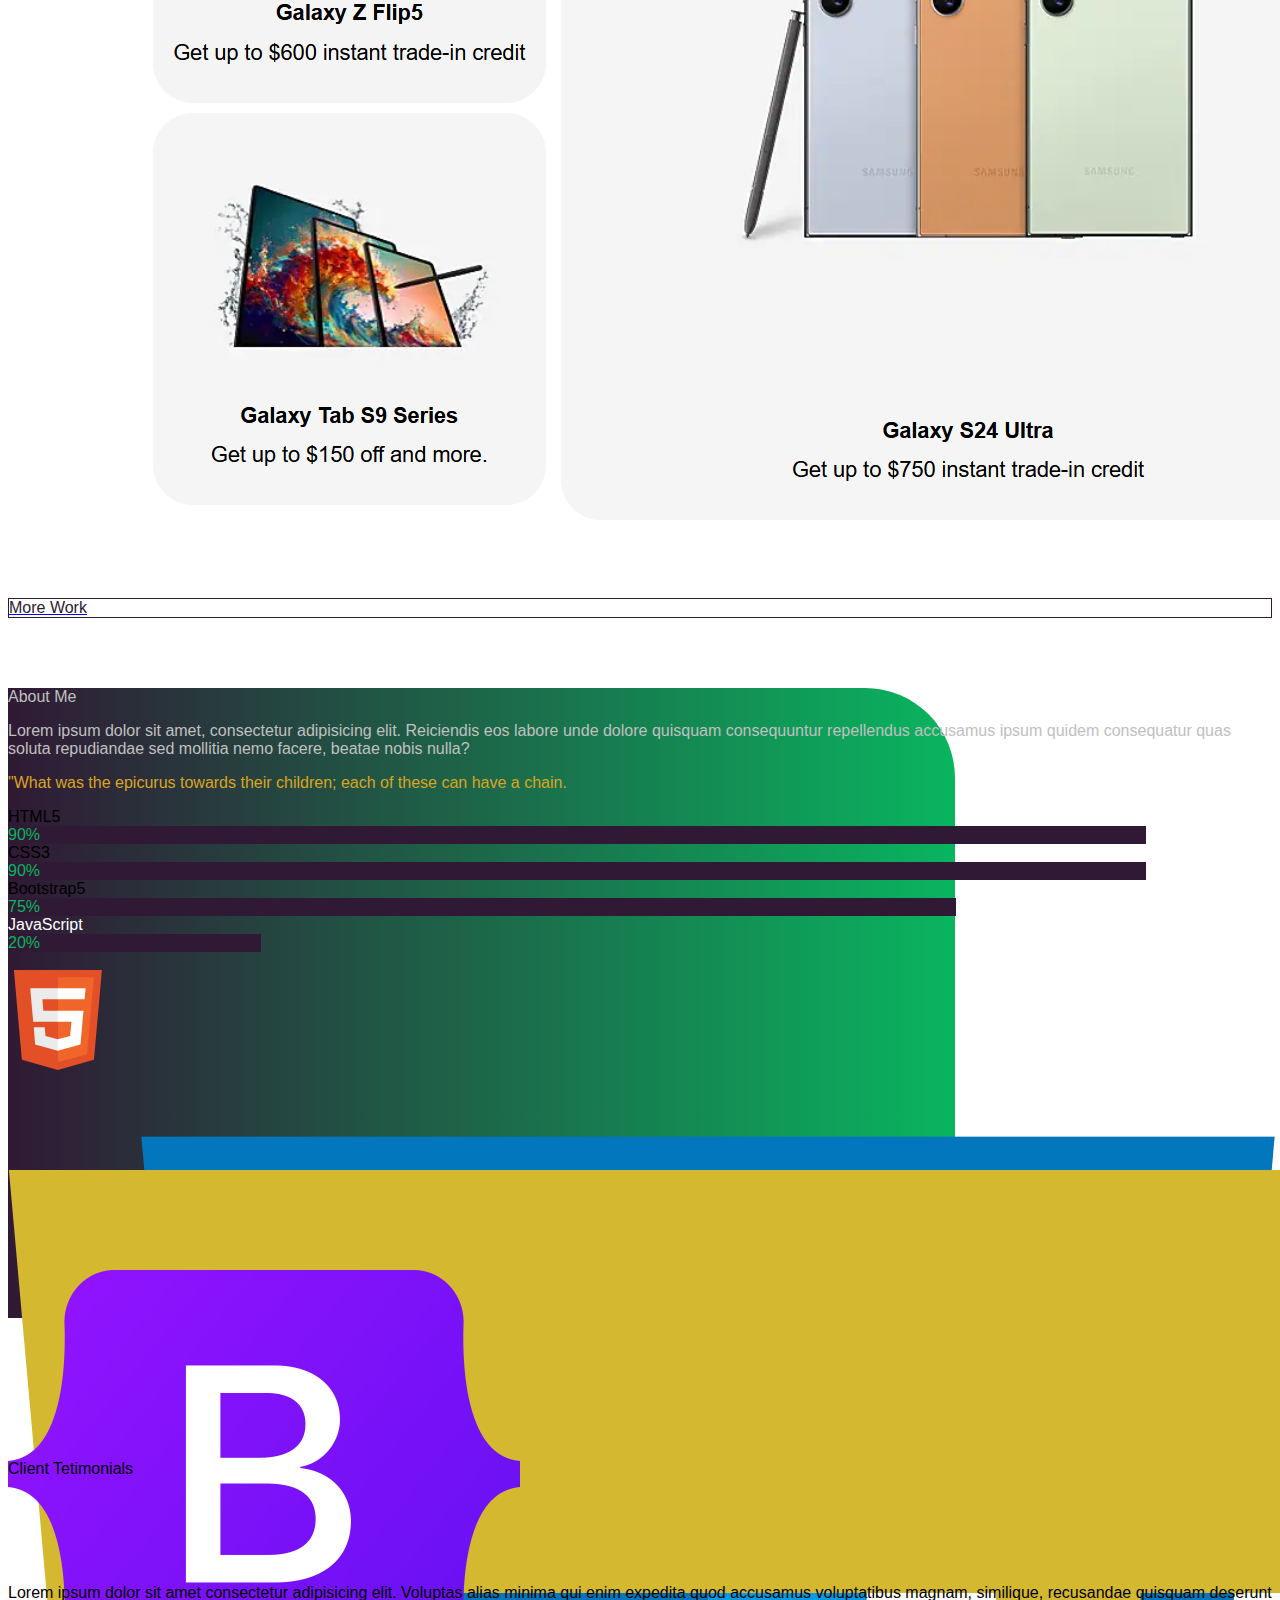
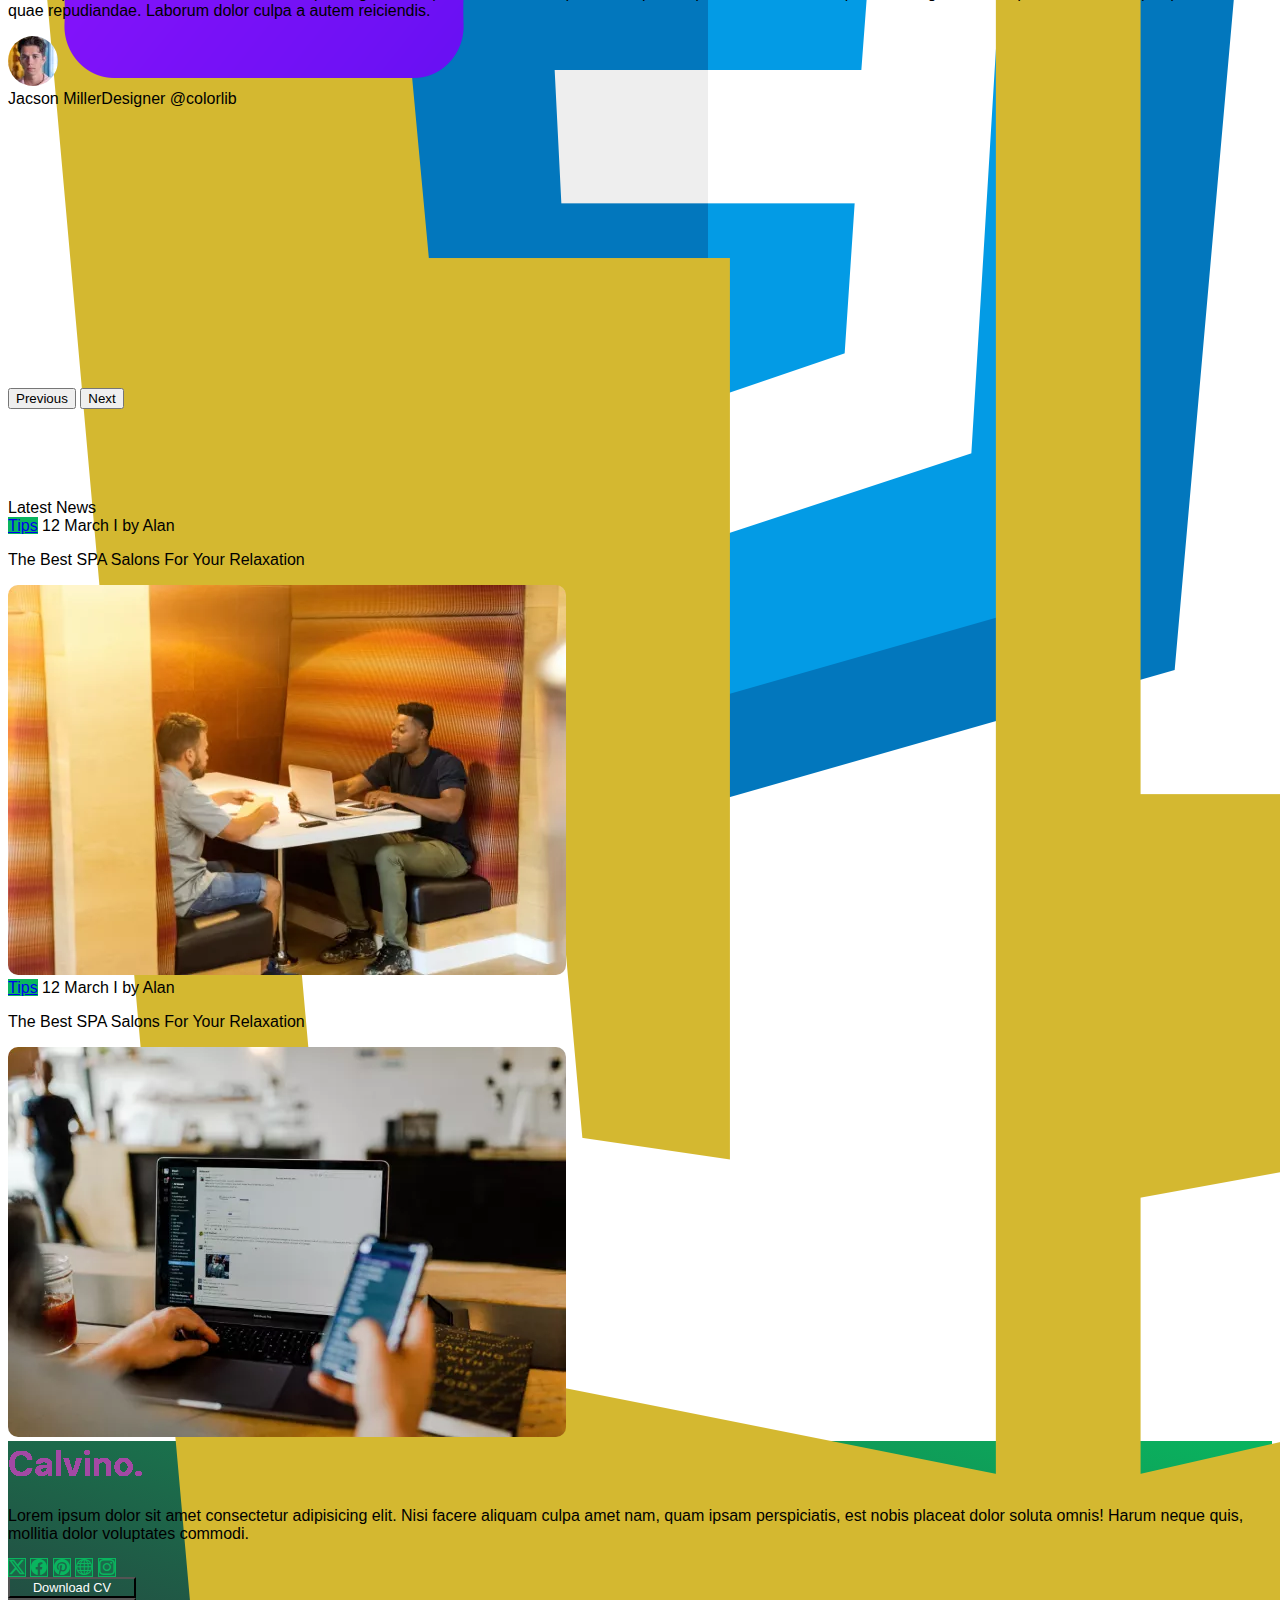
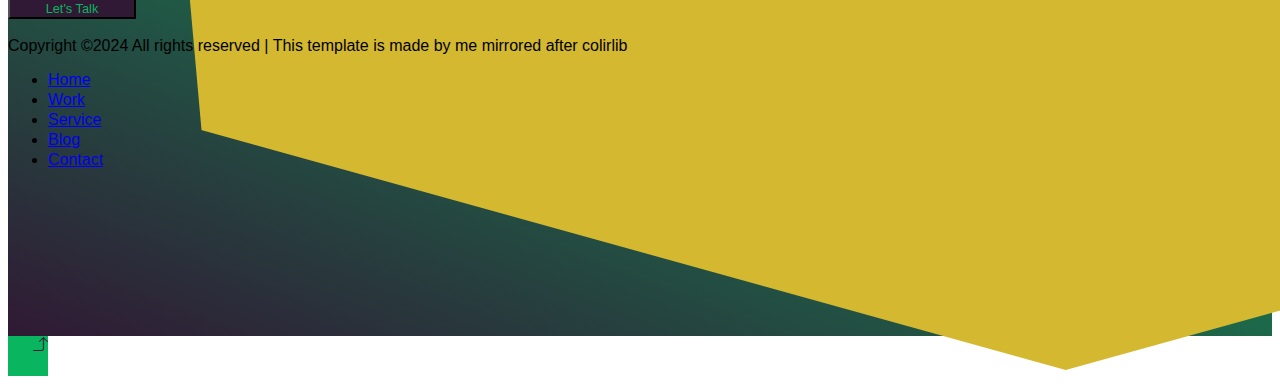
==== commit f29b7872: "eighthCommit" ====
--- a/pages/portfolio.html
+++ b/pages/portfolio.html
@@ -74,7 +74,7 @@
                     class="h4 text-white">Web and Mobile</span></div>
             <div class="col-12 col-sm-4 d-flex flex-column my-3"><span class="h5 text-white">Phone</span><span
                     class="h4 text-white">+98-912-***-9146</span></div>
-            <div class="col-12 col-sm-4 d-flex flex-column my-3 bg-primary">
+            <div class="col-12 col-sm-4 d-flex flex-column my-3">
                 <span class="h5 text-white text-start text-sm-end">Drop your message</span>
                 <span class="h4 text-white text-start text-sm-end my-mail">alirezadayyani9978@gmail.com</span>
                 <div
@@ -193,57 +193,22 @@
                 </div>
             </div>
         </div>
+        <br>
         <div class="row mx-auto">
-            <!-- <div id="carouselExampleIndicators" class="carousel slide">
-                <div class="carousel-indicators">
-                    <button type="button" data-bs-target="#carouselExampleIndicators" data-bs-slide-to="0"
-                        class="active" aria-current="true" aria-label="Slide 1"></button>
-                    <button type="button" data-bs-target="#carouselExampleIndicators" data-bs-slide-to="1"
-                        aria-label="Slide 2"></button>
-                    <button type="button" data-bs-target="#carouselExampleIndicators" data-bs-slide-to="2"
-                        aria-label="Slide 3"></button>
-                    <button type="button" data-bs-target="#carouselExampleIndicators" data-bs-slide-to="3"
-                        aria-label="Slide 4"></button>
-                </div>
-                <div class="carousel-inner">
-                    <div class="carousel-item active">
-                        <img src="../images/html.svg" class="d-block w-100">
-                    </div>
-                    <div class="carousel-item">
-                        <img src="../images/css.png" class="d-block w-100">
-                    </div>
-                    <div class="carousel-item">
-                        <img src="../images/js.jpg" class="d-block w-100">
-                    </div>
-                    <div class="carousel-item">
-                        <img src="../images/python.png" class="d-block w-100">
-                    </div>
-                </div>
-                <button class="carousel-control-prev" type="button" data-bs-target="#carouselExampleIndicators"
-                    data-bs-slide="prev">
-                    <span class="carousel-control-prev-icon" aria-hidden="true"></span>
-                    <span class="visually-hidden">Previous</span>
-                </button>
-                <button class="carousel-control-next" type="button" data-bs-target="#carouselExampleIndicators"
-                    data-bs-slide="next">
-                    <span class="carousel-control-next-icon" aria-hidden="true"></span>
-                    <span class="visually-hidden">Next</span>
-                </button>
+            <div class="col-6 col-md-3">
+                <div class="bg-white rounded-3 d-flex justify-content-center align-items-center border border-1 border-black logo-img-parent"><img src="../images/html.svg" class="w-75"></div>
+            </div>
+            <div class="col-6 col-md-3">
+                <div class="bg-white rounded-3 d-flex justify-content-center align-items-center border border-1 border-black logo-img-parent"><img src="../images/css.png" class="w-75"></div>
+            </div>
+            <div class="col-6 col-md-3">
+                <div class="bg-white rounded-3 d-flex justify-content-center align-items-center border border-1 border-black logo-img-parent"><img src="../images/js3.png" class="w-75"></div>
+            </div>
+            <!-- <div class="col-6 col-md-3">
+                <div class="bg-white rounded-3 logo-img- d-flex justify-content-center align-items-centerparent"><img src="../images/python2.png" class="w-75"></div>
             </div> -->
-            <div class="col-6 col-sm">
-                <div class="bg-white rounded-3 logo-img-parent"><img src="../images/html.svg" class="w-100"></div>
-            </div>
-            <div class="col-6 col-sm">
-                <div class="bg-white rounded-3 logo-img-parent"><img src="../images/css.png" class="w-100"></div>
-            </div>
-            <div class="col-6 col-sm">
-                <div class="bg-white rounded-3 logo-img-parent"><img src="../images/js3.png" class="w-100"></div>
-            </div>
-            <div class="col-6 col-sm">
-                <div class="bg-white rounded-3 logo-img-parent"><img src="../images/python.png" class="w-100"></div>
-            </div>
-            <div class="col-6 col-sm">
-                <div class="bg-white rounded-3 logo-img-parent"><img src="../images/bs.webp" class="w-100"></div>
+            <div class="col-6 col-md-3">
+                <div class="bg-white rounded-3 d-flex justify-content-center align-items-center border border-1 border-black logo-img-parent"><img src="../images/bs.webp" class="w-75"></div>
             </div>
         </div>
     </div>
@@ -296,28 +261,28 @@
         </div>
     </div>
     <br><br><br><br><br>
-    <div id="carouselExampleAutoplaying2" class="carousel slide" data-bs-ride="carousel">
-        <div class="carousel-inner">
-            <div class="carousel-item active">
-                <img src="../images/news1.webp" class="d-block w-100">
-            </div>
-            <div class="carousel-item">
-                <img src="../images/news2.webp" class="d-block w-100">
-            </div>
-            <div class="carousel-item">
-                <img src="../images/news1.webp" class="d-block w-100">
-            </div>
-        </div>
-        <button class="carousel-control-prev" type="button" data-bs-target="#carouselExampleAutoplaying2"
-            data-bs-slide="prev">
-            <span class="carousel-control-prev-icon" aria-hidden="true"></span>
-            <span class="visually-hidden">Previous</span>
-        </button>
-        <button class="carousel-control-next" type="button" data-bs-target="#carouselExampleAutoplaying2"
-            data-bs-slide="next">
-            <span class="carousel-control-next-icon" aria-hidden="true"></span>
-            <span class="visually-hidden">Next</span>
-        </button>
+    <div class="container">
+        <div class="row"><span class="h1">Latest News</span></div>
+        <div class="row me-md-5 my-5">
+            <div class="col-12 col-md-5 offset-md-1 my-2 my-md-0 p-0 rounded-4 position-relative overflow-hidden news-img-parent">
+                <div class="position-absolute z-2 news-content">
+                    <a href="#"><span class="badge border border-1 tips-badge">Tips</span></a>
+                    <span class="text-white">12 March I by Alan</span>
+                    <p class="text-white">The Best SPA Salons For Your Relaxation</p>
+                </div>
+                <div class="position-absolute w-100 h-100 z-1 bg-news"></div>
+                <img src="../images/news1.webp" class="w-100 news-img">
+            </div>
+            <div class="col-12 col-md-5 offset-md-1 my-2 my-md-0 p-0 rounded-4 position-relative overflow-hidden news-img-parent">
+                <div class="position-absolute z-2 news-content">
+                    <a href="#"><span class="badge border border-1 tips-badge">Tips</span></a>
+                    <span class="text-white">12 March I by Alan</span>
+                    <p class="text-white">The Best SPA Salons For Your Relaxation</p>
+                </div>
+                <div class="position-absolute w-100 h-100 z-1 bg-news"></div>
+                <img src="../images/news2.webp" class="w-100 news-img">
+            </div>
+        </div>
     </div>
     </div>
     <div class="container-fluid bg-danger-subtle footer">
@@ -344,36 +309,21 @@
                 </div>
             </div>
             <div class="col-12 col-lg-6 py-2">
-                <!-- <a class="text-decoration-none bg-danger-subtle" href="#">
-                        <div
-                            class="position-relative rounded-pill overflow-hidden border border-1 border-black px-4 py-2">
-                            <div class="position-absolute w-100 h-100"></div>
-                            <span class="position-relative z-1">More Work</span>
-                        </div>
-                    </a>
-                    <a class="text-decoration-none bg-danger-subtle" href="#">
-                        <div
-                            class="position-relative rounded-pill overflow-hidden border border-1 border-black px-4 py-2">
-                            <div class="position-absolute w-100 h-100"></div>
-                            <span class="position-relative z-1">More Work</span>
-                        </div>
-                    </a> -->
-                <div
-                    class="d-flex align-items-center justify-content-around w-50 h-100 mx-lg-auto footer-botton-holder">
-                    <a href="#"><button
-                            class="bg-transparent rounded-pill border border-1 border-white text-white px-4 py-2 footer-button">Download
-                            CV</button></a>
-                    <a href="#"><button class="rounded-pill px-4 py-2 footer-button">Let's
-                            Talk</button></a>
-                </div>
-            </div>
-        </div>
+                <div class="row d-flex align-items-center justify-content-around w-50 h-100 mx-lg-auto footer-botton-holder">
+                    <div class="col-12 col-sm-6 my-2 my-sm-0"><a href="#"><button class="rounded-pill border border-1 border-white px-4 py-2 footer-button" id="footer-button-1">Download
+                            CV</button></a></div>
+                    <div class="col-12 col-sm-6 my-2 my-sm-0"><a href="#"><button class="rounded-pill px-4 py-2 footer-button">Let's
+                            Talk</button></a></div>
+                </div>
+            </div>
+        </div>
+        <br>
         <div class="row">
-            <div class="col-6">
+            <div class="col-12 col-md-6">
                 <span class="text-white">Copyright ©2024 All rights reserved | This template is made by me mirrored
                     after colirlib</span>
             </div>
-            <div class="col-6">
+            <div class="col-12 col-md-6">
                 <ul class="mx-auto mb-2 mb-lg-0 list-unstyled d-flex justify-content-center">
                     <li class="mx-3 navbar-items">
                         <a class="text-decoration-none text-white" aria-current="page" href="#">Home</a>
--- a/css/portfolio.css
+++ b/css/portfolio.css
@@ -1,58 +1,64 @@
 @media all and (max-width:575px) {
-    /* .footer-button {
-        font-size: calc(3vw);
-    } */
-    *{
+    * {
         font-size: calc(1vw + 7px);
     }
-    .email-container{
+
+    .email-container {
         position: static;
     }
-    .js-small-fix{
+
+    .js-small-fix {
         color: white;
     }
 }
 
 @media all and (min-width:576px) and (max-width:767px) {
-    .email-container{
-        position: absolute;
-    }
-    .js-small-fix{
+
+    .email-container {
+        position: absolute;
+    }
+
+    .js-small-fix {
         color: #09b55f;
     }
 }
 
 @media all and (min-width:768px) and (max-width:991px) {
-    .email-container{
-        position: absolute;
-    }
-    .js-small-fix{
+    .email-container {
+        position: absolute;
+    }
+
+    .js-small-fix {
         color: white;
     }
 }
 
 @media all and (min-width:992px) and (max-width:1199px) {
-    .email-container{
-        position: absolute;
-    }
-    .js-small-fix{
+    .email-container {
+        position: absolute;
+    }
+
+    .js-small-fix {
         color: white;
     }
 }
 
 @media all and (min-width:1200px) and (max-width:1399px) {
-    .email-container{
-        position: absolute;
-    }
-    .js-small-fix{
+    .email-container {
+        position: absolute;
+    }
+
+    .js-small-fix {
         color: white;
     }
 }
 
 @media all and (min-width:1400px) {
-    .email-container{
-        position: absolute;
-    }    .js-small-fix{
+    .email-container {
+        position: absolute;
+    }
+
+    .js-small-fix {
         color: white;
     }
 }
@@ -71,7 +77,7 @@
 }
 
 .top-navbar {
-    background-image: linear-gradient(to right, #301934 40%, #09b55f);
+    background-image: linear-gradient(to right, #301934 30%, #09b55f);
     z-index: 100;
 }
 
@@ -144,15 +150,12 @@
     opacity: 1;
 }
 
-.email-container{
+.email-container {
     width: 40px;
     height: 40px;
     right: 0;
     padding: 30px;
 }
-/* .email-icon {
-    padding: 300px;
-} */
 
 .table-parent-img {
     width: 5vw;
@@ -220,13 +223,9 @@
     color: #09b55f;
 }
 
-.my-mail{
+.my-mail {
     word-wrap: break-word;
 }
-/* .info-panel{
-    position: absolute;
-    background-image: linear-gradient(to right, #301934, gold);
-} */
 
 .info-panel::before {
     position: absolute;
@@ -243,7 +242,7 @@
 }
 
 #info-panel-text {
-    color: #09b55f;
+    color: goldenrod;
 }
 
 .progress-bar {
@@ -265,13 +264,38 @@
 }
 
 .logo-img-parent {
-    width: 150px;
-    height: 150px;
+    width: 100px;
+    height: 100px;
+}
+
+.tips-badge {
+    background-color: #09b55f;
+}
+
+.news-content {
+    bottom: 10px;
+    left: 25px;
+}
+
+.bg-news {
+    background-image: linear-gradient(to top, rgba(0, 0, 0, 0.7), transparent);
+}
+
+.news-img-parent img {
+    transition: all 400ms ease 0s;
+}
+
+.test * {
+    margin: 0 10px;
+}
+
+.news-img-parent:hover img {
+    transform: scale(1.1);
 }
 
 .footer {
     background-image: linear-gradient(to top right, #301934, #09b55f);
-    height: 45vh;
+    height: 55vh;
 }
 
 .social-icons a {
@@ -290,6 +314,16 @@
     background-color: #301934;
     color: #09b55f;
     width: 10vw;
+}
+
+#footer-button-1 {
+    transition: all 300ms ease 0s;
+    background-color: transparent;
+    color: white;
+}
+
+#footer-button-1:hover {
+    color: gold;
 }
 
 .screen-scroll {
@@ -300,4 +334,16 @@
     bottom: 1vh;
     background-color: #09b55f;
     color: #301934;
+}
+
+.carousel-item {
+    transition: all 300ms ease 0s;
+}
+
+.carousel-item.active {
+    opacity: 1;
+}
+
+.carousel-item {
+    opacity: 0;
 }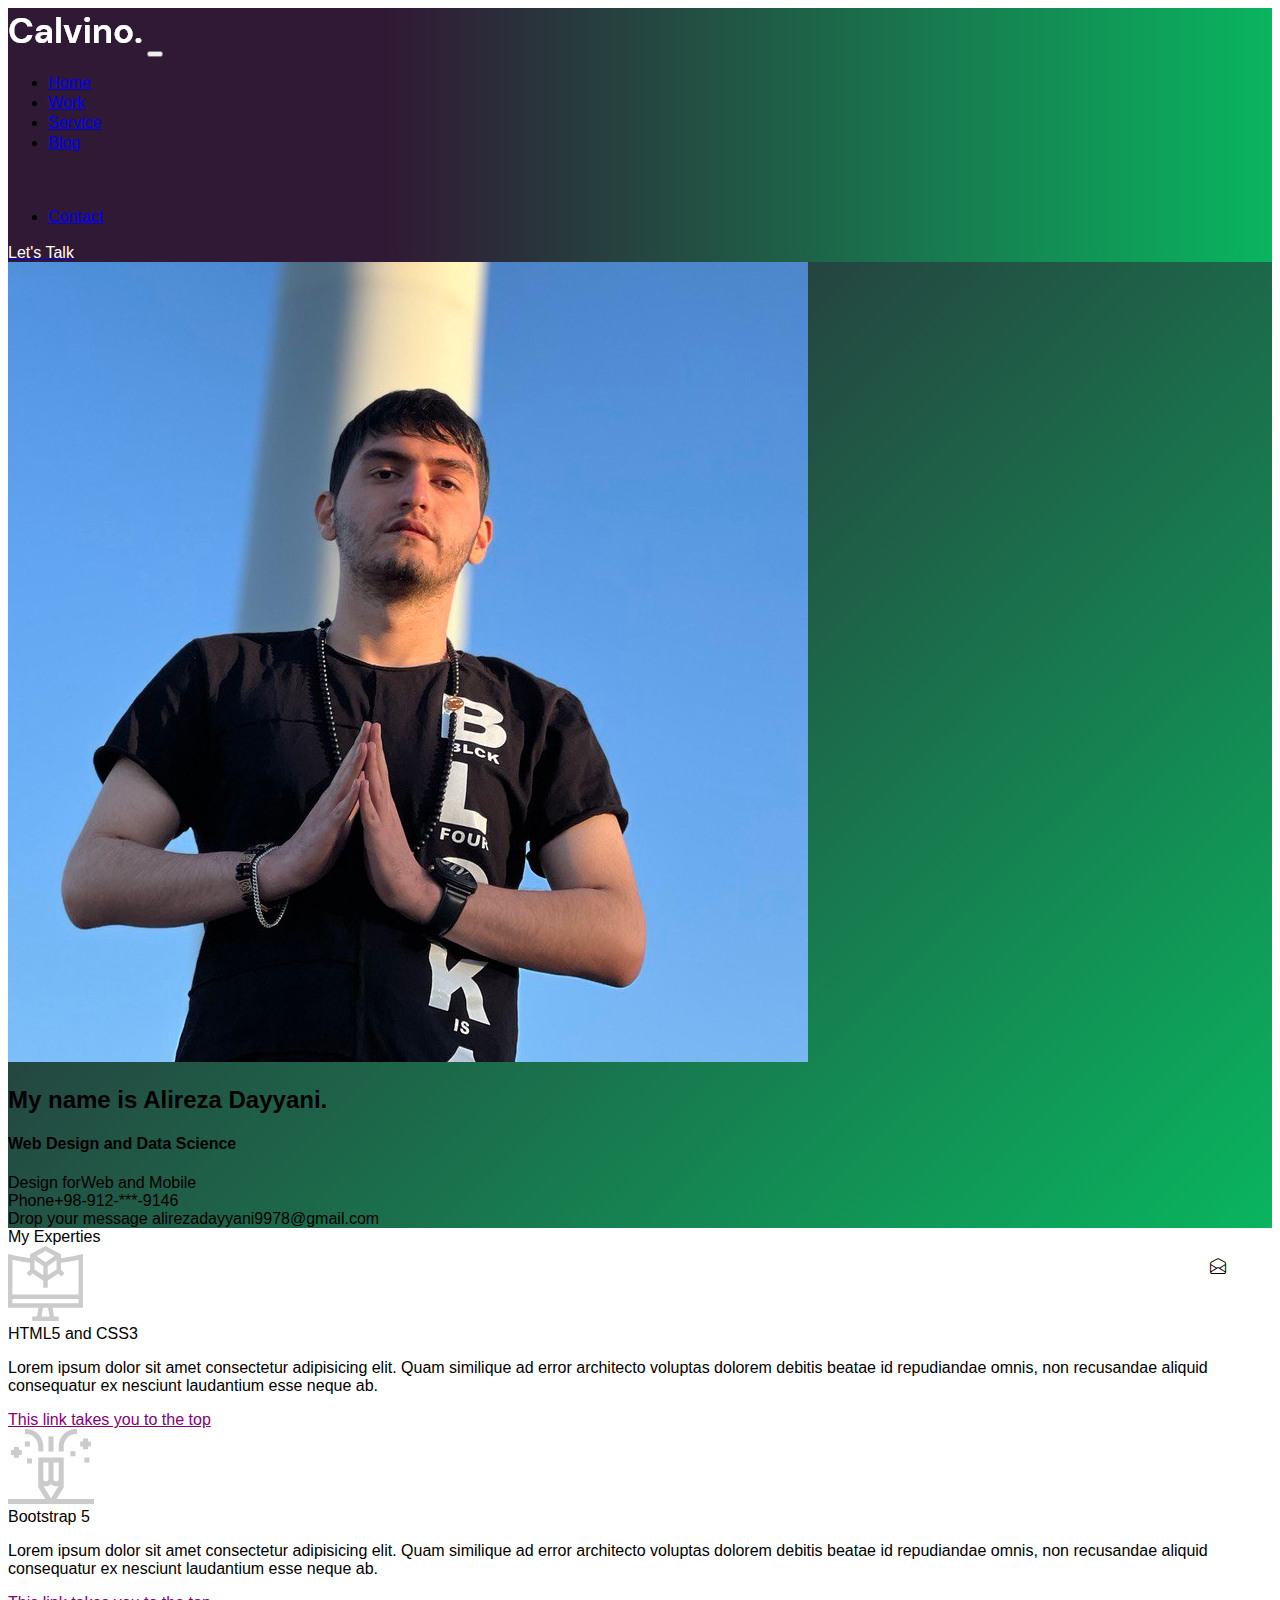
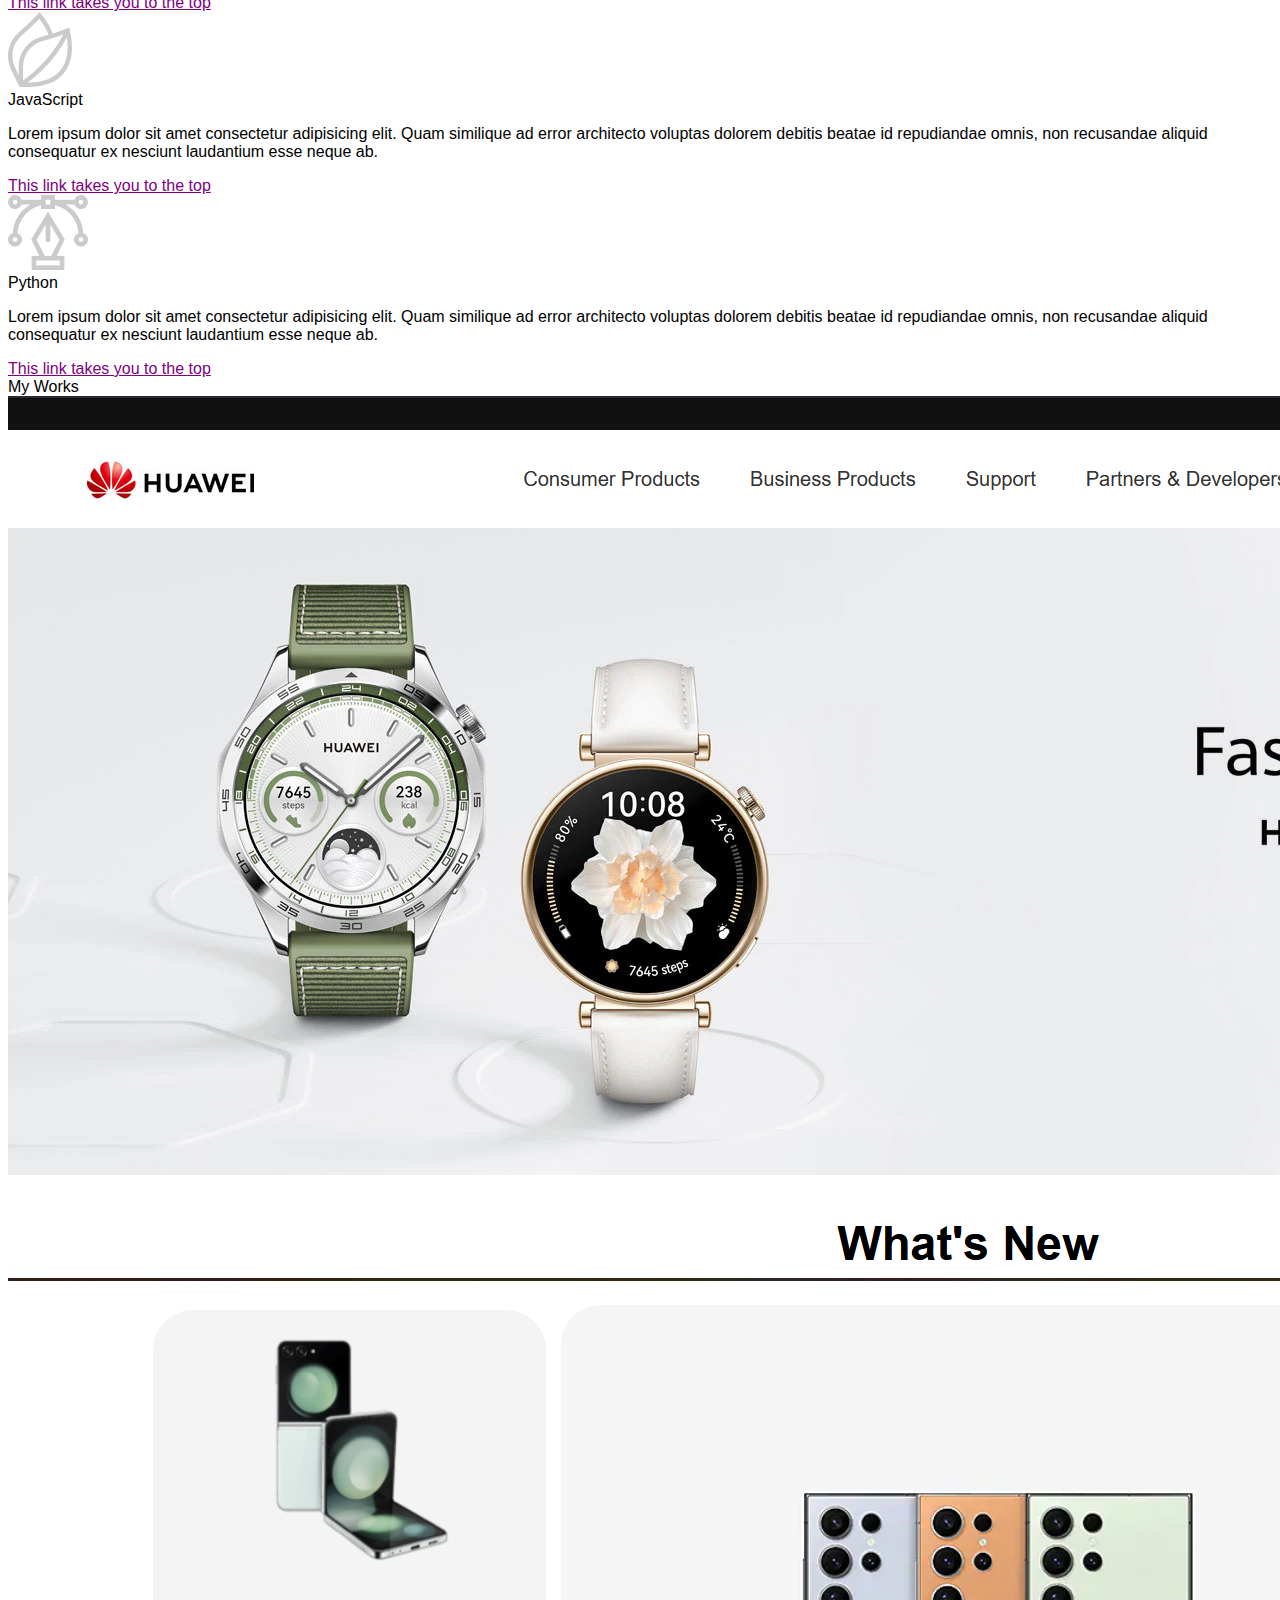
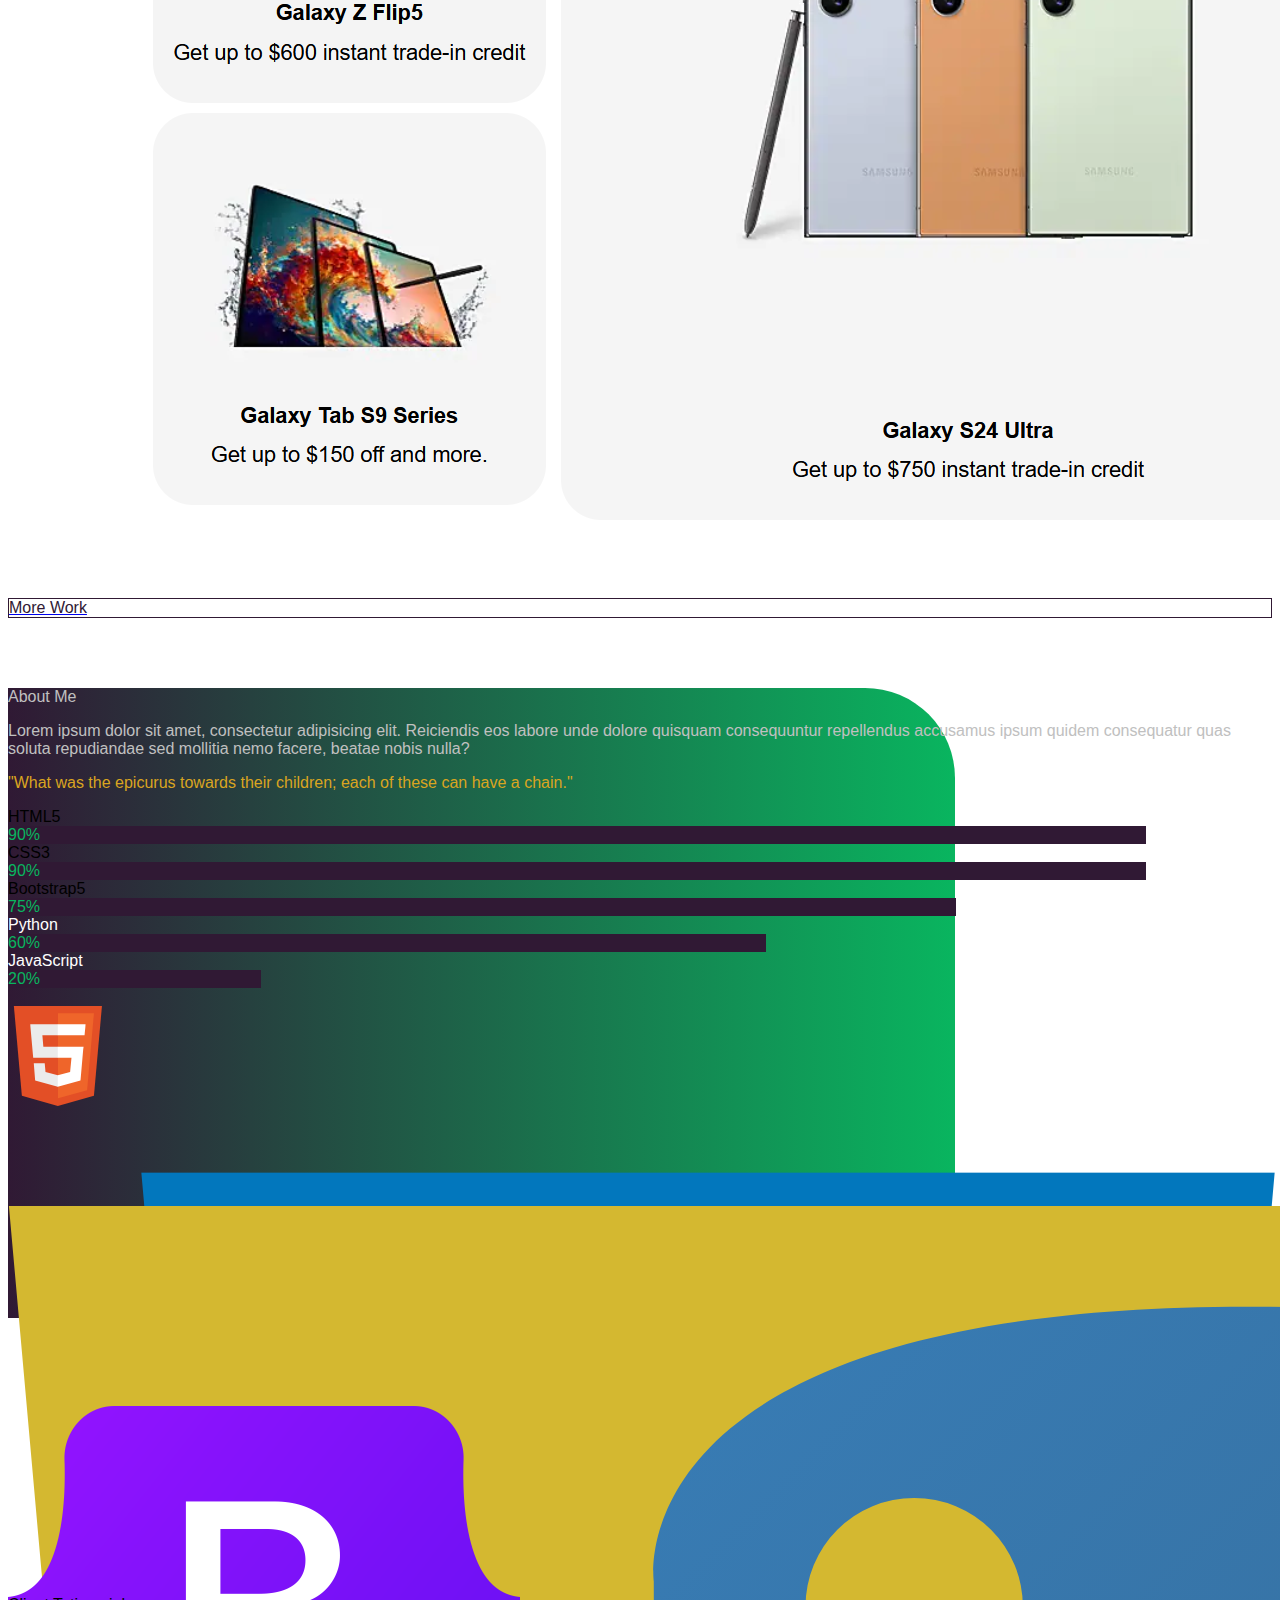
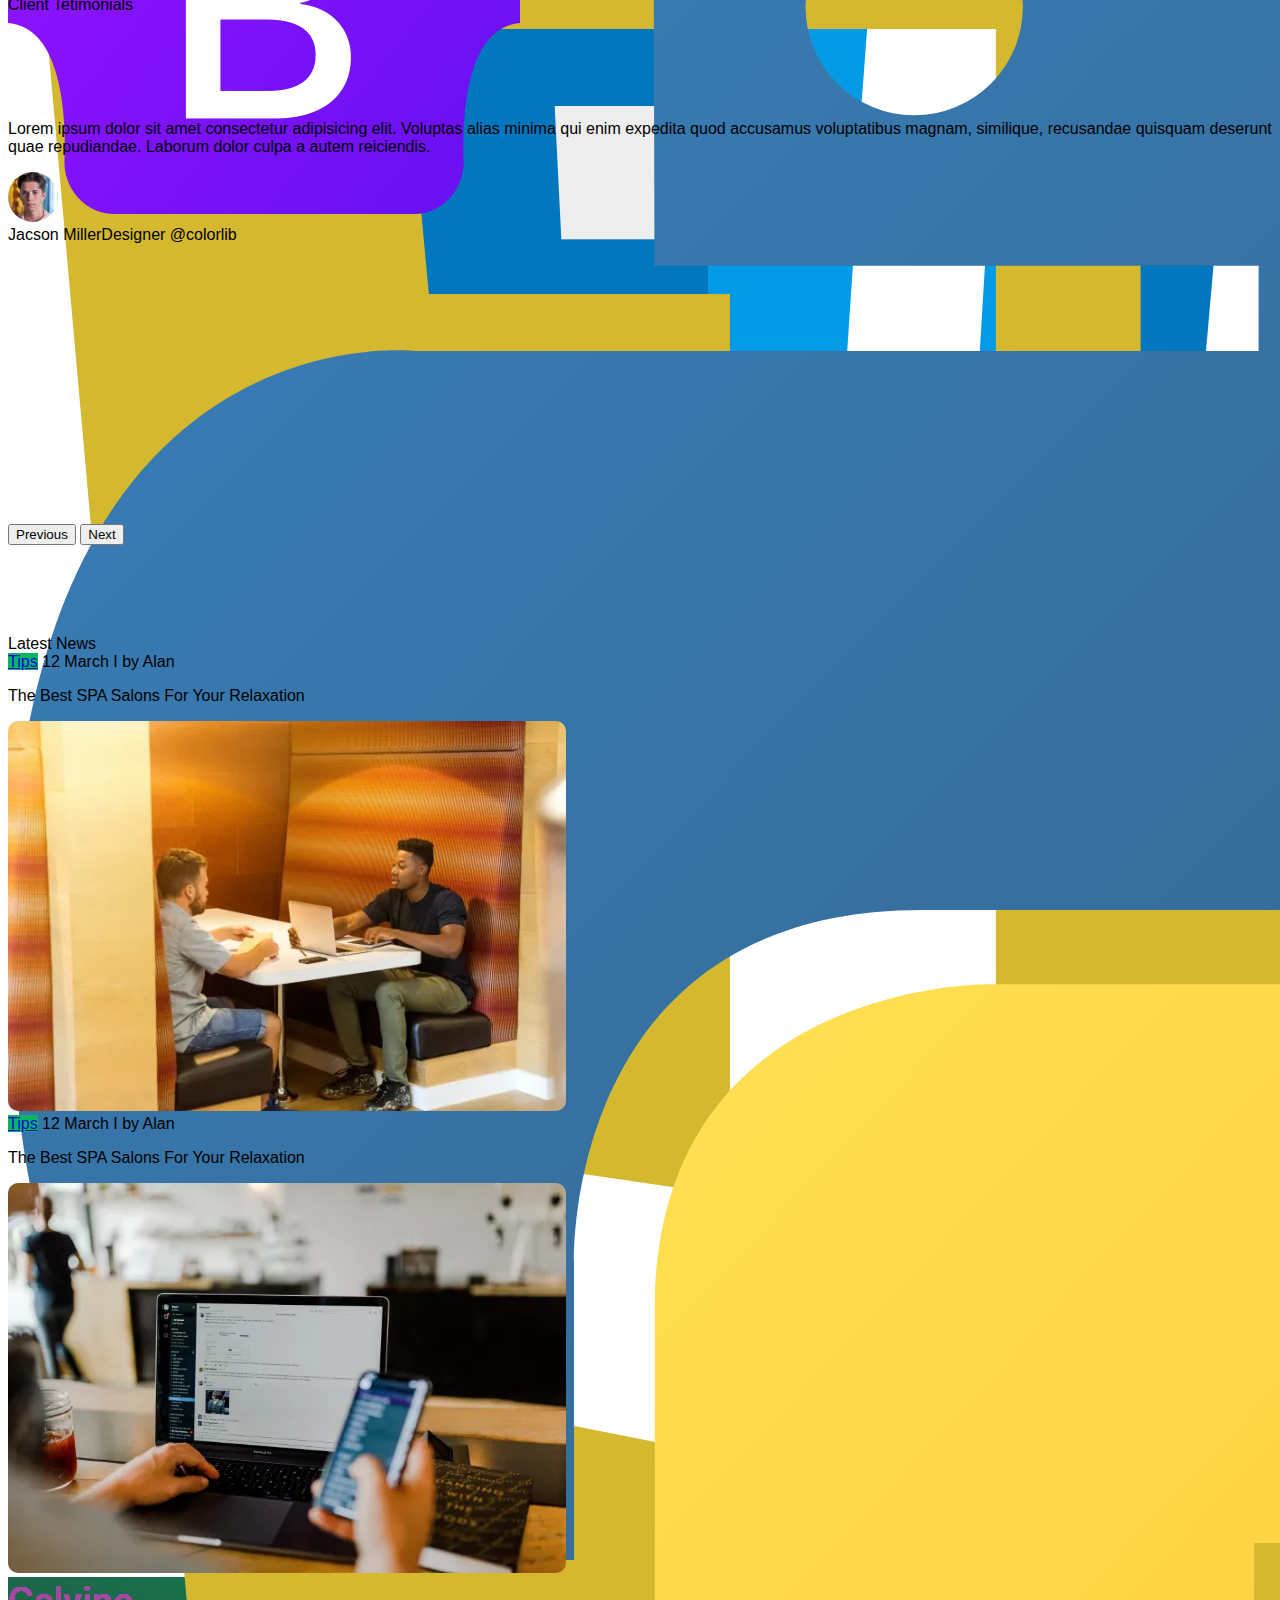
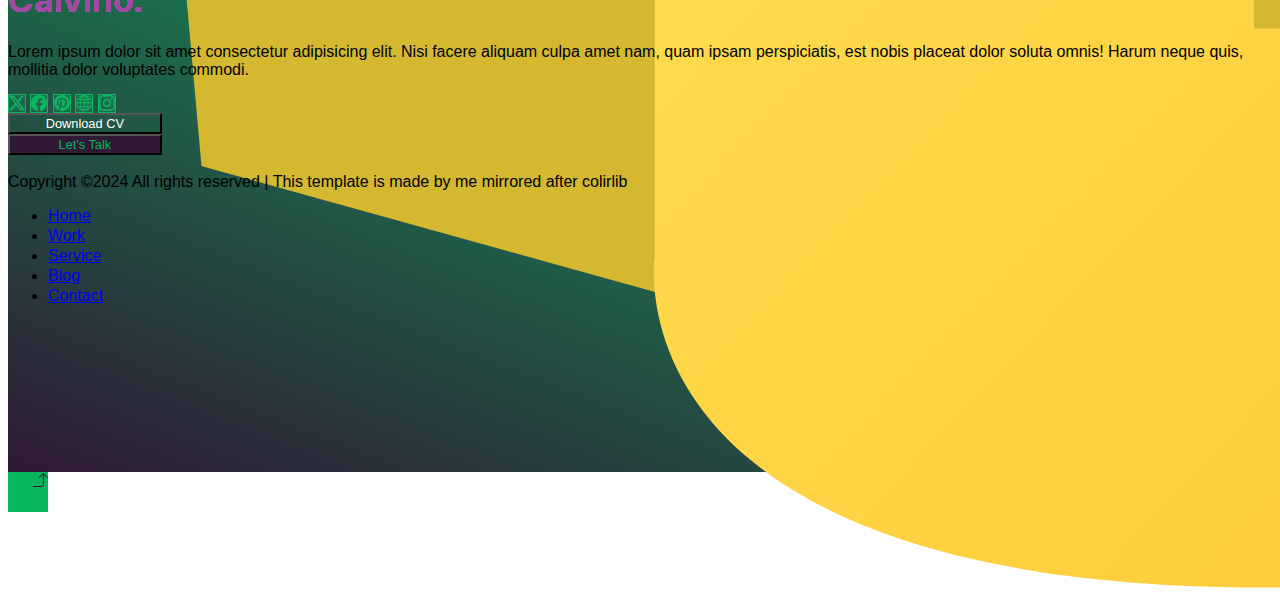
==== commit 2bbf6183: "ninthCommit" ====
--- a/pages/portfolio.html
+++ b/pages/portfolio.html
@@ -163,8 +163,7 @@
                     unde dolore quisquam consequuntur repellendus accusamus ipsum quidem consequatur quas soluta
                     repudiandae sed mollitia nemo facere, beatae nobis nulla?</p>
                 <p class="h2 p-3" id="info-panel-text">"What was the epicurus towards their children; each of these
-                    can
-                    have a chain.</p>
+                    can have a chain."</p>
             </div>
             <div class="col-12 col-md-6 d-flex flex-column justify-content-center">
                 <div class="info-pair p-2">
@@ -186,7 +185,13 @@
                     </div>
                 </div>
                 <div class="info-pair p-2">
-                    <span class="js-small-fix">JavaScript</span>
+                    <span class="js-py-small-fix">Python</span>
+                    <div class="progress bg-dark-subtle">
+                        <div class="progress-bar" id="python-progress">60%</div>
+                    </div>
+                </div>
+                <div class="info-pair p-2">
+                    <span class="js-py-small-fix">JavaScript</span>
                     <div class="progress bg-dark-subtle">
                         <div class="progress-bar" id="js-progress">20%</div>
                     </div>
@@ -195,19 +200,19 @@
         </div>
         <br>
         <div class="row mx-auto">
-            <div class="col-6 col-md-3">
+            <div class="col-6 col-md">
                 <div class="bg-white rounded-3 d-flex justify-content-center align-items-center border border-1 border-black logo-img-parent"><img src="../images/html.svg" class="w-75"></div>
             </div>
-            <div class="col-6 col-md-3">
+            <div class="col-6 col-md">
                 <div class="bg-white rounded-3 d-flex justify-content-center align-items-center border border-1 border-black logo-img-parent"><img src="../images/css.png" class="w-75"></div>
             </div>
-            <div class="col-6 col-md-3">
+            <div class="col-6 col-md">
                 <div class="bg-white rounded-3 d-flex justify-content-center align-items-center border border-1 border-black logo-img-parent"><img src="../images/js3.png" class="w-75"></div>
             </div>
-            <!-- <div class="col-6 col-md-3">
-                <div class="bg-white rounded-3 logo-img- d-flex justify-content-center align-items-centerparent"><img src="../images/python2.png" class="w-75"></div>
-            </div> -->
-            <div class="col-6 col-md-3">
+            <div class="col-6 col-md">
+                <div class="bg-white rounded-3 logo-img- d-flex justify-content-center align-items-center border border-1 border-black logo-img-parent"><img src="../images/python.svg" class="w-75"></div>
+            </div>
+            <div class="col-6 col-md">
                 <div class="bg-white rounded-3 d-flex justify-content-center align-items-center border border-1 border-black logo-img-parent"><img src="../images/bs.webp" class="w-75"></div>
             </div>
         </div>
@@ -294,25 +299,25 @@
                         culpa amet nam, quam
                         ipsam perspiciatis, est nobis placeat dolor soluta omnis! Harum neque quis, mollitia dolor
                         voluptates commodi.</p>
-                    <div class="social-icons">
-                        <a class="d-inline-block rounded-2 p-2" href="#"><i
-                                class="d-inline-block bi bi-twitter-x test"></i></a>
-                        <a class="d-inline-block rounded-2 p-2" href="#"><i
-                                class="d-inline-block bi bi-facebook test"></i></a>
-                        <a class="d-inline-block rounded-2 p-2" href="#"><i
-                                class="d-inline-block bi bi-pinterest test"></i></a>
-                        <a class="d-inline-block rounded-2 p-2" href="#"><i
-                                class="d-inline-block bi bi-globe test"></i></a>
-                        <a class="d-inline-block rounded-2 p-2" href="#"><i
-                                class="d-inline-block bi bi-instagram test"></i></a>
+                    <div class="social-icons-parent">
+                        <a class="d-inline-block rounded-2 p-2" href="#"><i
+                                class="d-inline-block bi bi-twitter-x social-icons"></i></a>
+                        <a class="d-inline-block rounded-2 p-2" href="#"><i
+                                class="d-inline-block bi bi-facebook social-icons"></i></a>
+                        <a class="d-inline-block rounded-2 p-2" href="#"><i
+                                class="d-inline-block bi bi-pinterest social-icons"></i></a>
+                        <a class="d-inline-block rounded-2 p-2" href="#"><i
+                                class="d-inline-block bi bi-globe social-icons"></i></a>
+                        <a class="d-inline-block rounded-2 p-2" href="#"><i
+                                class="d-inline-block bi bi-instagram social-icons"></i></a>
                     </div>
                 </div>
             </div>
             <div class="col-12 col-lg-6 py-2">
-                <div class="row d-flex align-items-center justify-content-around w-50 h-100 mx-lg-auto footer-botton-holder">
-                    <div class="col-12 col-sm-6 my-2 my-sm-0"><a href="#"><button class="rounded-pill border border-1 border-white px-4 py-2 footer-button" id="footer-button-1">Download
+                <div class="row d-flex justify-content-between align-content-center w-75 h-100 mx-lg-auto footer-botton-holder">
+                    <div class="col-12 col-sm-6 my-sm-0"><a href="#"><button class="rounded-pill border border-1 border-white px-4 py-2 footer-button" id="footer-button-1">Download
                             CV</button></a></div>
-                    <div class="col-12 col-sm-6 my-2 my-sm-0"><a href="#"><button class="rounded-pill px-4 py-2 footer-button">Let's
+                    <div class="col-12 col-sm-6 my-sm-0"><a href="#"><button class="rounded-pill px-4 py-2 footer-button">Let's
                             Talk</button></a></div>
                 </div>
             </div>
--- a/css/portfolio.css
+++ b/css/portfolio.css
@@ -7,7 +7,7 @@
         position: static;
     }
 
-    .js-small-fix {
+    .js-py-small-fix {
         color: white;
     }
 }
@@ -18,7 +18,7 @@
         position: absolute;
     }
 
-    .js-small-fix {
+    .js-py-small-fix {
         color: #09b55f;
     }
 }
@@ -28,7 +28,7 @@
         position: absolute;
     }
 
-    .js-small-fix {
+    .js-py-small-fix {
         color: white;
     }
 }
@@ -38,7 +38,7 @@
         position: absolute;
     }
 
-    .js-small-fix {
+    .js-py-small-fix {
         color: white;
     }
 }
@@ -48,7 +48,7 @@
         position: absolute;
     }
 
-    .js-small-fix {
+    .js-py-small-fix {
         color: white;
     }
 }
@@ -58,7 +58,7 @@
         position: absolute;
     }
 
-    .js-small-fix {
+    .js-py-small-fix {
         color: white;
     }
 }
@@ -263,11 +263,27 @@
     width: 20%;
 }
 
+#python-progress {
+    width: 60%;
+}
+
 .logo-img-parent {
     width: 100px;
     height: 100px;
 }
 
+.carousel-item {
+    transition: all 300ms ease 0s;
+}
+
+.carousel-item.active {
+    opacity: 1;
+}
+
+.carousel-item {
+    opacity: 0;
+}
+
 .tips-badge {
     background-color: #09b55f;
 }
@@ -285,9 +301,9 @@
     transition: all 400ms ease 0s;
 }
 
-.test * {
+/* .test * {
     margin: 0 10px;
-}
+} */
 
 .news-img-parent:hover img {
     transform: scale(1.1);
@@ -298,13 +314,14 @@
     height: 55vh;
 }
 
-.social-icons a {
+.social-icons-parent a {
     color: #09b55f;
     border: solid 1px #09b55f;
     background-color: rgba(9, 181, 95, 0.2);
-}
-
-.social-icons a:hover .test {
+
+}
+
+.social-icons-parent a:hover .social-icons {
     transform: scaleX(-1);
     transition: all 200ms ease 0s;
 }
@@ -313,7 +330,7 @@
     font-size: calc(1vw);
     background-color: #301934;
     color: #09b55f;
-    width: 10vw;
+    width: 12vw;
 }
 
 #footer-button-1 {
@@ -334,16 +351,4 @@
     bottom: 1vh;
     background-color: #09b55f;
     color: #301934;
-}
-
-.carousel-item {
-    transition: all 300ms ease 0s;
-}
-
-.carousel-item.active {
-    opacity: 1;
-}
-
-.carousel-item {
-    opacity: 0;
 }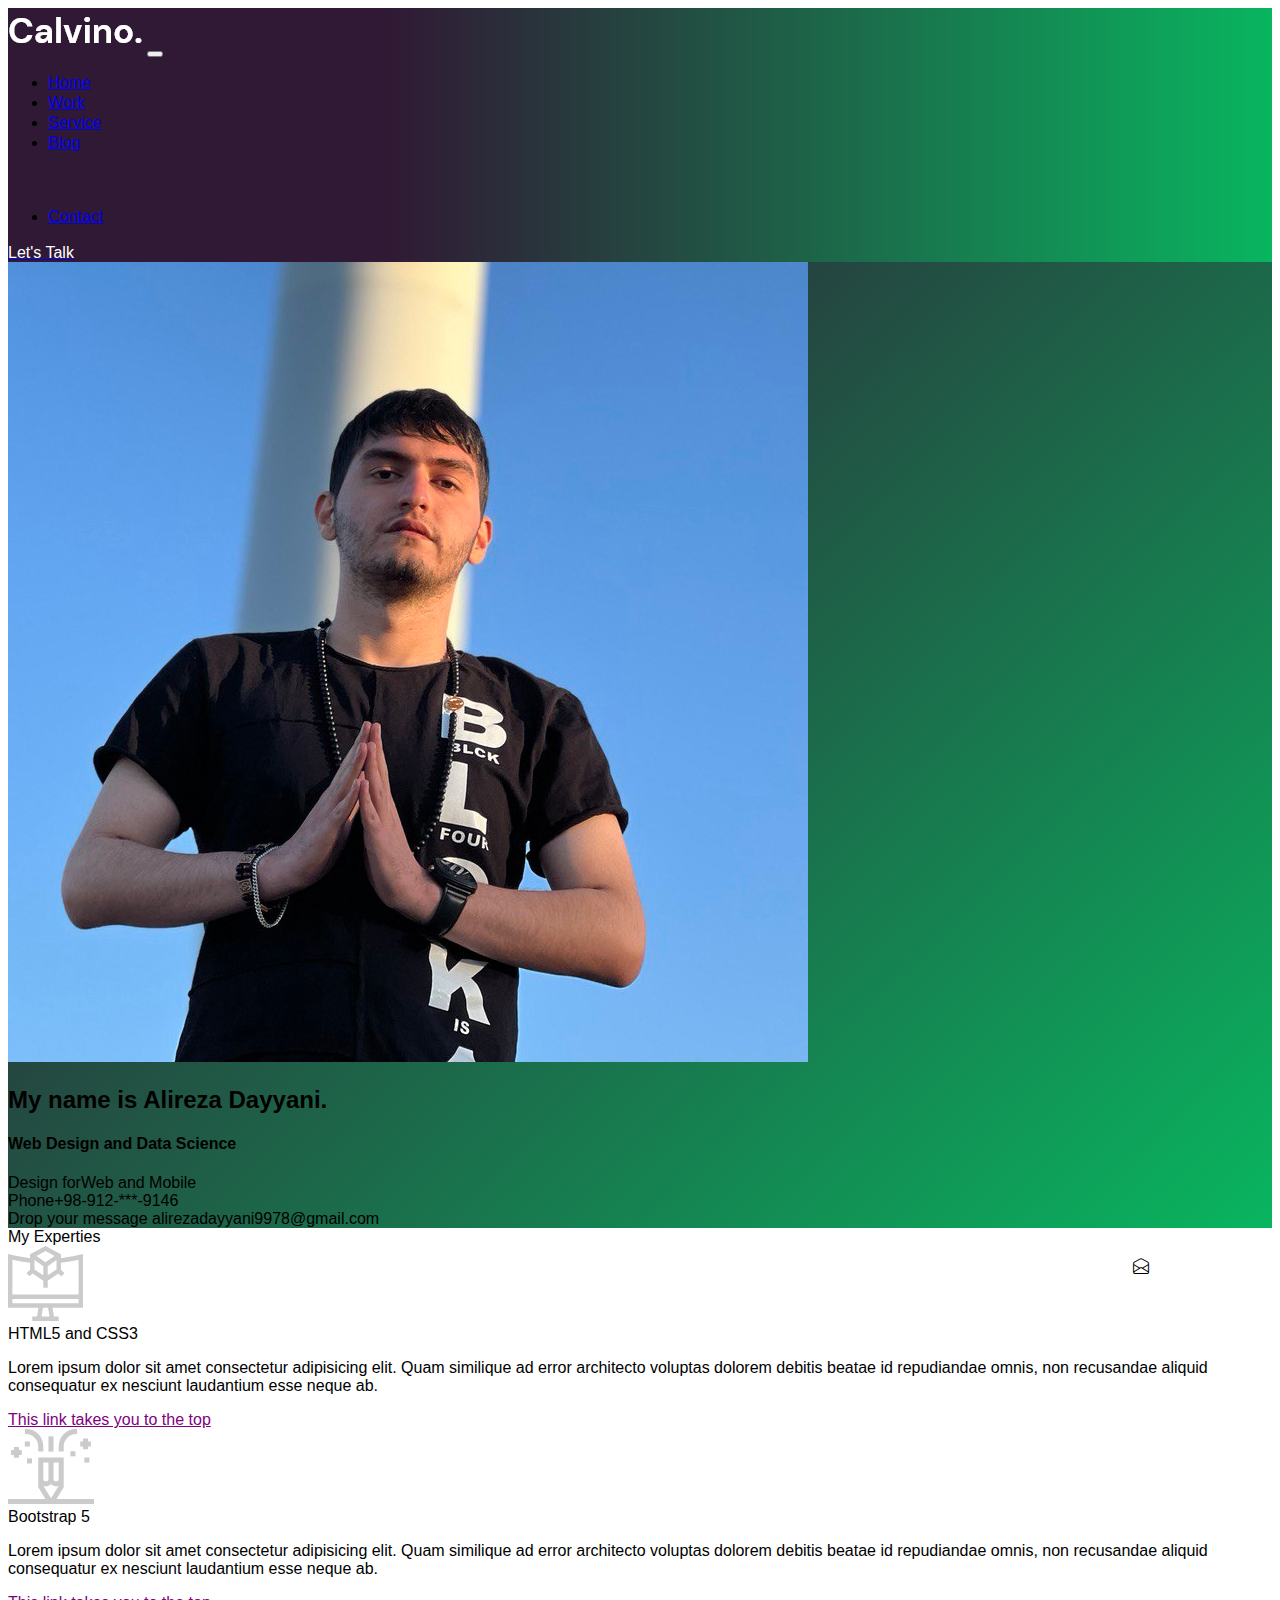
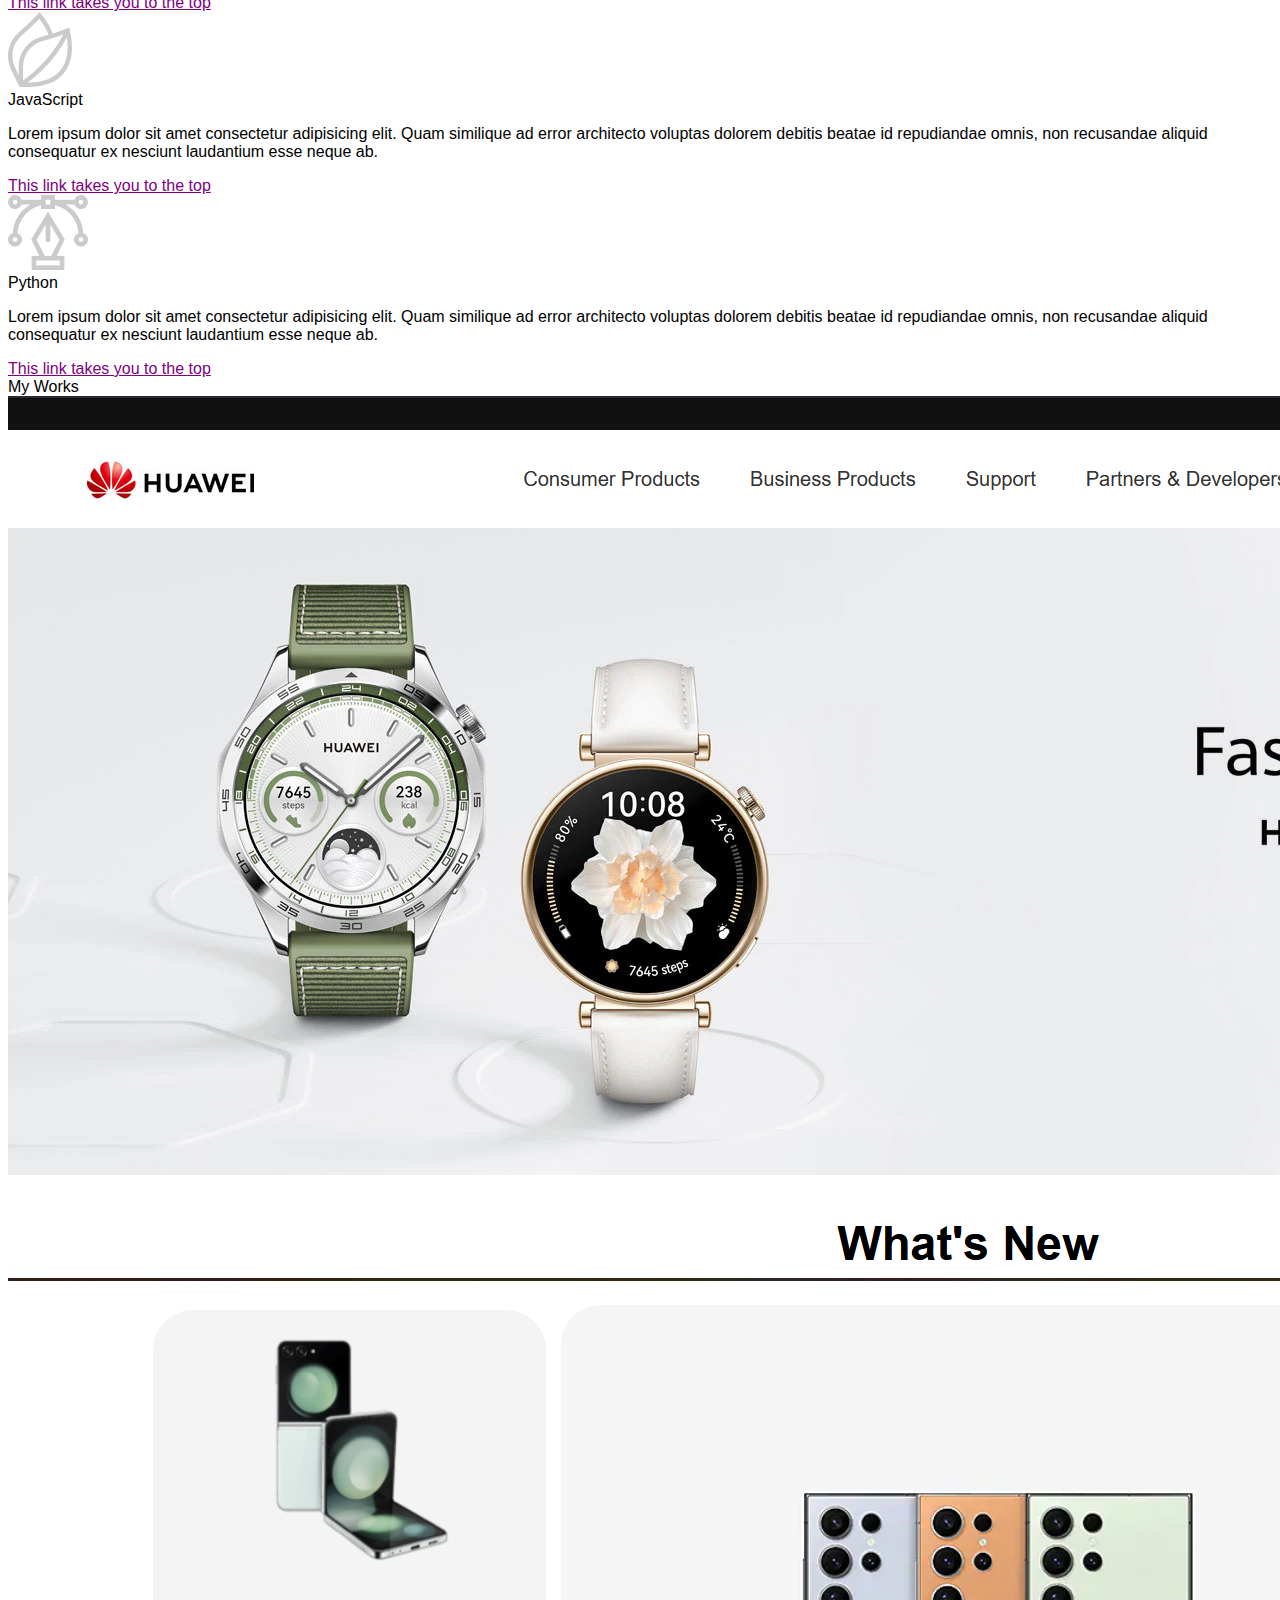
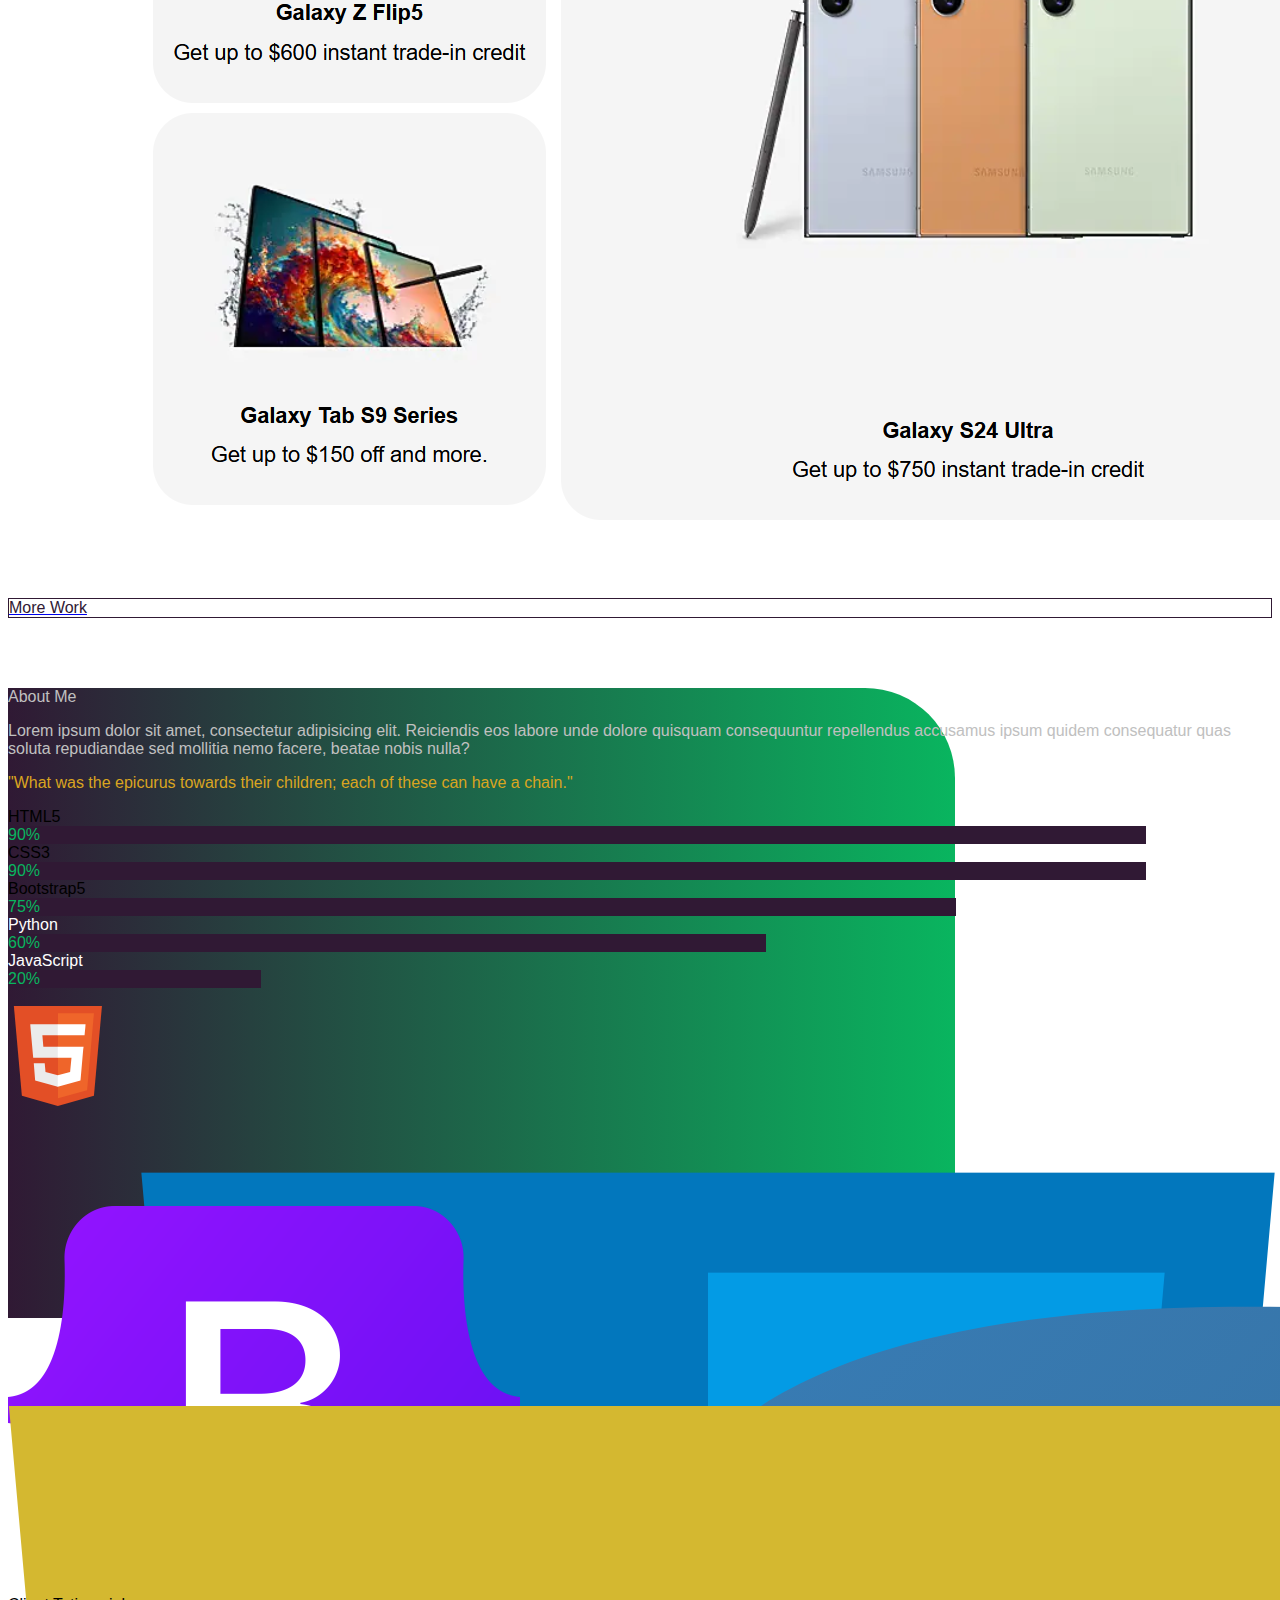
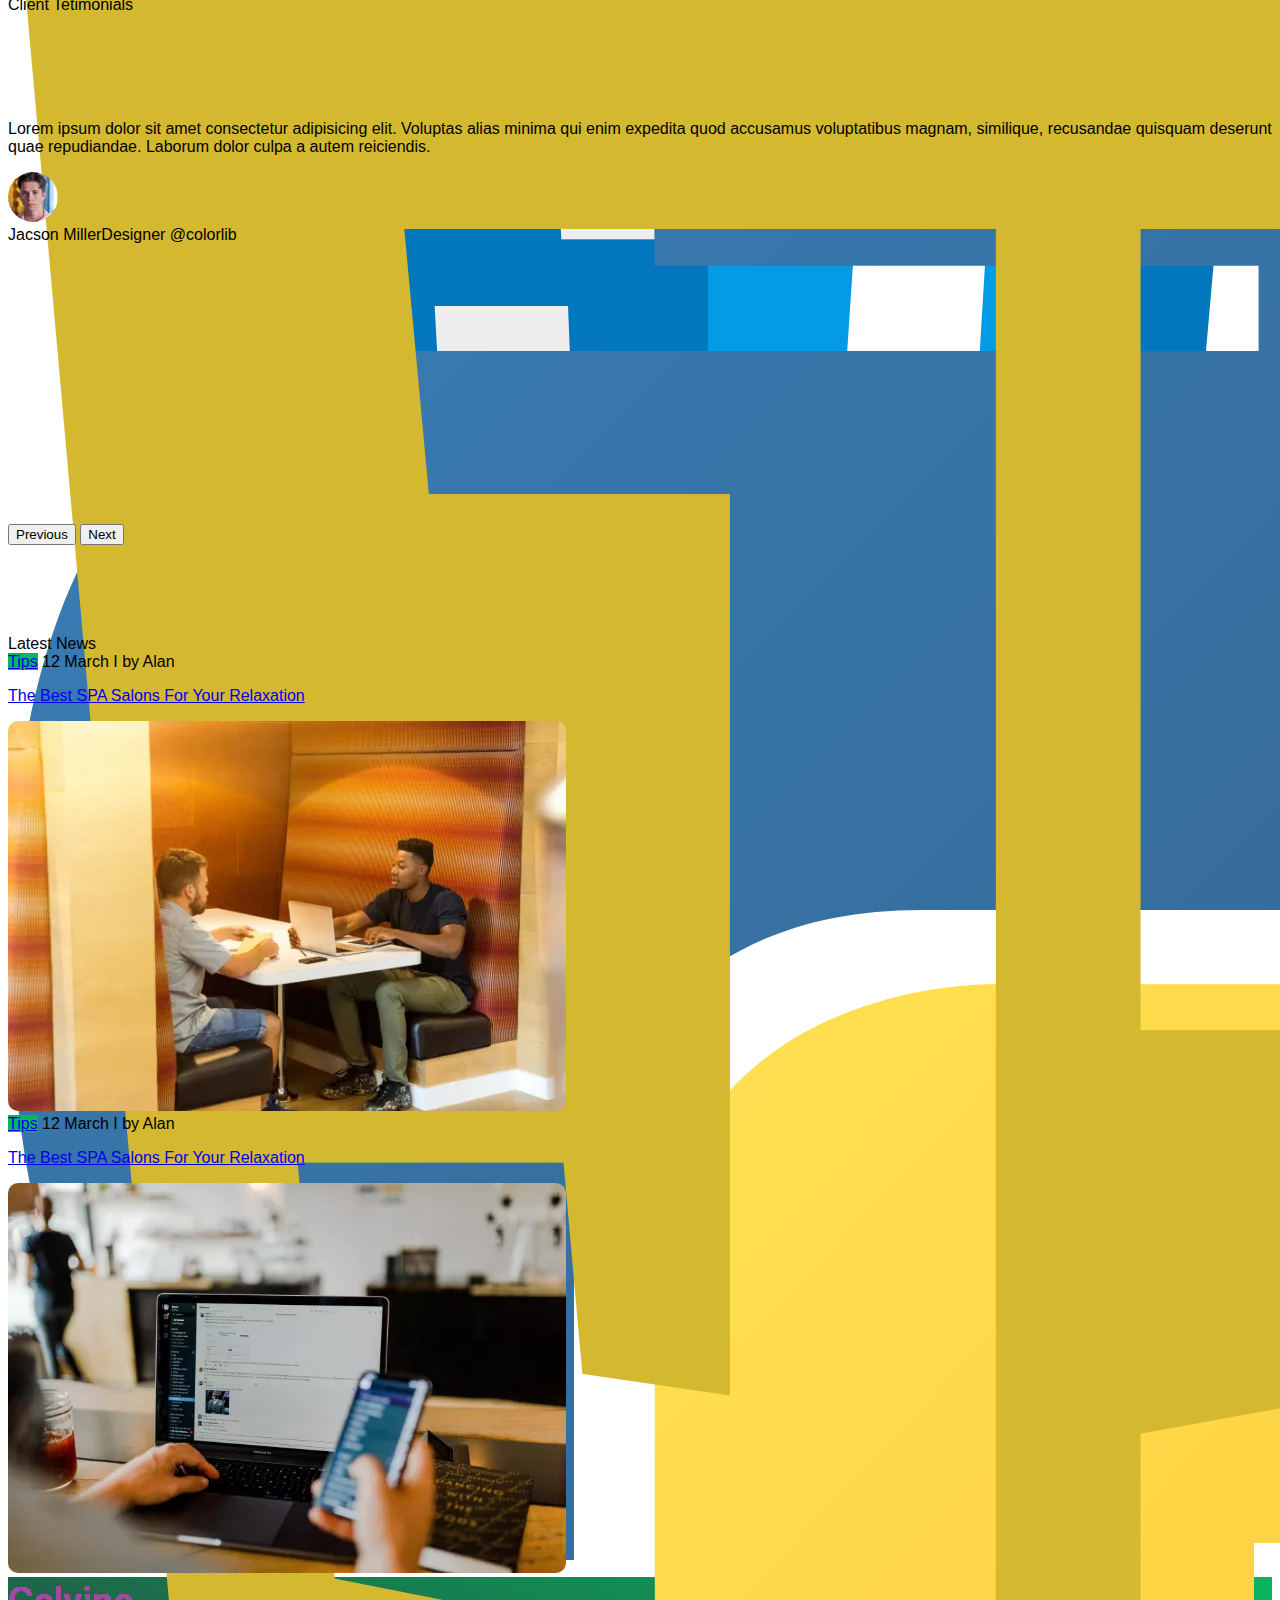
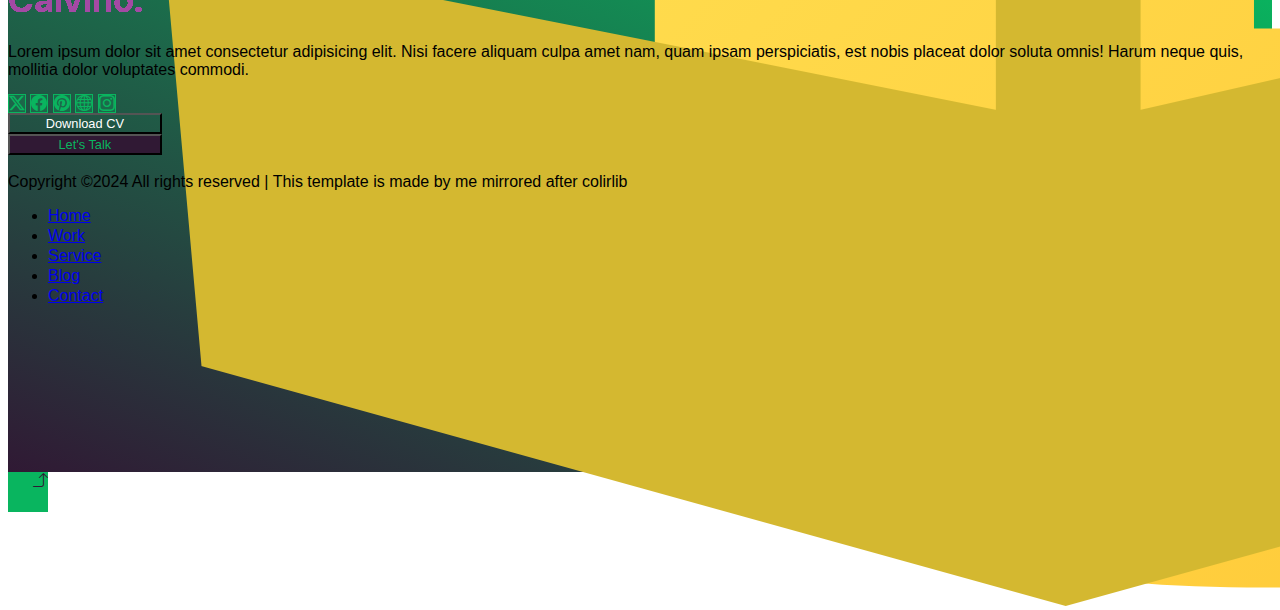
==== commit 57055cae: "tenthCommit" ====
--- a/pages/portfolio.html
+++ b/pages/portfolio.html
@@ -201,19 +201,34 @@
         <br>
         <div class="row mx-auto">
             <div class="col-6 col-md">
-                <div class="bg-white rounded-3 d-flex justify-content-center align-items-center border border-1 border-black logo-img-parent"><img src="../images/html.svg" class="w-75"></div>
-            </div>
-            <div class="col-6 col-md">
-                <div class="bg-white rounded-3 d-flex justify-content-center align-items-center border border-1 border-black logo-img-parent"><img src="../images/css.png" class="w-75"></div>
-            </div>
-            <div class="col-6 col-md">
-                <div class="bg-white rounded-3 d-flex justify-content-center align-items-center border border-1 border-black logo-img-parent"><img src="../images/js3.png" class="w-75"></div>
-            </div>
-            <div class="col-6 col-md">
-                <div class="bg-white rounded-3 logo-img- d-flex justify-content-center align-items-center border border-1 border-black logo-img-parent"><img src="../images/python.svg" class="w-75"></div>
-            </div>
-            <div class="col-6 col-md">
-                <div class="bg-white rounded-3 d-flex justify-content-center align-items-center border border-1 border-black logo-img-parent"><img src="../images/bs.webp" class="w-75"></div>
+                <div
+                    class="bg-white rounded-3 d-flex justify-content-center align-items-center border border-1 border-black logo-img-parent">
+                    <img src="../images/html.svg" class="w-75">
+                </div>
+            </div>
+            <div class="col-6 col-md">
+                <div
+                    class="bg-white rounded-3 d-flex justify-content-center align-items-center border border-1 border-black logo-img-parent">
+                    <img src="../images/css.png" class="w-75">
+                </div>
+            </div>
+            <div class="col-6 col-md">
+                <div
+                    class="bg-white rounded-3 d-flex justify-content-center align-items-center border border-1 border-black logo-img-parent">
+                    <img src="../images/bs.webp" class="w-75">
+                </div>
+            </div>
+            <div class="col-6 col-md">
+                <div
+                    class="bg-white rounded-3 logo-img- d-flex justify-content-center align-items-center border border-1 border-black logo-img-parent">
+                    <img src="../images/python.svg" class="w-75">
+                </div>
+            </div>
+            <div class="col-6 col-md">
+                <div
+                    class="bg-white rounded-3 d-flex justify-content-center align-items-center border border-1 border-black logo-img-parent">
+                    <img src="../images/js3.png" class="w-75">
+                </div>
             </div>
         </div>
     </div>
@@ -269,20 +284,26 @@
     <div class="container">
         <div class="row"><span class="h1">Latest News</span></div>
         <div class="row me-md-5 my-5">
-            <div class="col-12 col-md-5 offset-md-1 my-2 my-md-0 p-0 rounded-4 position-relative overflow-hidden news-img-parent">
+            <div
+                class="col-12 col-md-5 offset-md-1 my-2 my-md-0 p-0 rounded-4 position-relative overflow-hidden news-img-parent">
                 <div class="position-absolute z-2 news-content">
                     <a href="#"><span class="badge border border-1 tips-badge">Tips</span></a>
                     <span class="text-white">12 March I by Alan</span>
-                    <p class="text-white">The Best SPA Salons For Your Relaxation</p>
+                    <a class="text-decoration-none" href="#">
+                        <p class="text-white news-p-underline">The Best SPA Salons For Your Relaxation</p>
+                    </a>
                 </div>
                 <div class="position-absolute w-100 h-100 z-1 bg-news"></div>
                 <img src="../images/news1.webp" class="w-100 news-img">
             </div>
-            <div class="col-12 col-md-5 offset-md-1 my-2 my-md-0 p-0 rounded-4 position-relative overflow-hidden news-img-parent">
+            <div
+                class="col-12 col-md-5 offset-md-1 my-2 my-md-0 p-0 rounded-4 position-relative overflow-hidden news-img-parent">
                 <div class="position-absolute z-2 news-content">
                     <a href="#"><span class="badge border border-1 tips-badge">Tips</span></a>
                     <span class="text-white">12 March I by Alan</span>
-                    <p class="text-white">The Best SPA Salons For Your Relaxation</p>
+                    <a class="text-decoration-none" href="#">
+                        <p class="text-white news-p-underline">The Best SPA Salons For Your Relaxation</p>
+                    </a>
                 </div>
                 <div class="position-absolute w-100 h-100 z-1 bg-news"></div>
                 <img src="../images/news2.webp" class="w-100 news-img">
@@ -291,61 +312,68 @@
     </div>
     </div>
     <div class="container-fluid bg-danger-subtle footer">
-        <div class="row">
-            <div class="col-12 col-lg-6 py-2">
-                <div class="footer-content1">
-                    <img src="../images/5.png">
-                    <p class="text-white">Lorem ipsum dolor sit amet consectetur adipisicing elit. Nisi facere aliquam
-                        culpa amet nam, quam
-                        ipsam perspiciatis, est nobis placeat dolor soluta omnis! Harum neque quis, mollitia dolor
-                        voluptates commodi.</p>
-                    <div class="social-icons-parent">
-                        <a class="d-inline-block rounded-2 p-2" href="#"><i
-                                class="d-inline-block bi bi-twitter-x social-icons"></i></a>
-                        <a class="d-inline-block rounded-2 p-2" href="#"><i
-                                class="d-inline-block bi bi-facebook social-icons"></i></a>
-                        <a class="d-inline-block rounded-2 p-2" href="#"><i
-                                class="d-inline-block bi bi-pinterest social-icons"></i></a>
-                        <a class="d-inline-block rounded-2 p-2" href="#"><i
-                                class="d-inline-block bi bi-globe social-icons"></i></a>
-                        <a class="d-inline-block rounded-2 p-2" href="#"><i
-                                class="d-inline-block bi bi-instagram social-icons"></i></a>
-                    </div>
-                </div>
-            </div>
-            <div class="col-12 col-lg-6 py-2">
-                <div class="row d-flex justify-content-between align-content-center w-75 h-100 mx-lg-auto footer-botton-holder">
-                    <div class="col-12 col-sm-6 my-sm-0"><a href="#"><button class="rounded-pill border border-1 border-white px-4 py-2 footer-button" id="footer-button-1">Download
-                            CV</button></a></div>
-                    <div class="col-12 col-sm-6 my-sm-0"><a href="#"><button class="rounded-pill px-4 py-2 footer-button">Let's
-                            Talk</button></a></div>
-                </div>
-            </div>
-        </div>
-        <br>
-        <div class="row">
-            <div class="col-12 col-md-6">
-                <span class="text-white">Copyright ©2024 All rights reserved | This template is made by me mirrored
-                    after colirlib</span>
-            </div>
-            <div class="col-12 col-md-6">
-                <ul class="mx-auto mb-2 mb-lg-0 list-unstyled d-flex justify-content-center">
-                    <li class="mx-3 navbar-items">
-                        <a class="text-decoration-none text-white" aria-current="page" href="#">Home</a>
-                    </li>
-                    <li class="nav-item mx-3 navbar-items">
-                        <a class="text-decoration-none text-white" href="#">Work</a>
-                    </li>
-                    <li class="nav-item mx-3 navbar-items">
-                        <a class="text-decoration-none text-white" href="#">Service</a>
-                    </li>
-                    <li class="nav-item mx-3 navbar-items">
-                        <a class="text-decoration-none text-white" href="#">Blog</a>
-                    </li>
-                    <li class="nav-item mx-3 navbar-items">
-                        <a class="text-decoration-none text-white" href="#">Contact</a>
-                    </li>
-                </ul>
+        <div class="container">
+            <div class="row">
+                <div class="col-12 col-lg-6 py-2">
+                    <div class="footer-content1">
+                        <img src="../images/5.png">
+                        <p class="text-white">Lorem ipsum dolor sit amet consectetur adipisicing elit. Nisi facere
+                            aliquam
+                            culpa amet nam, quam
+                            ipsam perspiciatis, est nobis placeat dolor soluta omnis! Harum neque quis, mollitia dolor
+                            voluptates commodi.</p>
+                        <div class="social-icons-parent">
+                            <a class="d-inline-block rounded-2 p-2" href="#"><i
+                                    class="d-inline-block bi bi-twitter-x social-icons"></i></a>
+                            <a class="d-inline-block rounded-2 p-2" href="#"><i
+                                    class="d-inline-block bi bi-facebook social-icons"></i></a>
+                            <a class="d-inline-block rounded-2 p-2" href="#"><i
+                                    class="d-inline-block bi bi-pinterest social-icons"></i></a>
+                            <a class="d-inline-block rounded-2 p-2" href="#"><i
+                                    class="d-inline-block bi bi-globe social-icons"></i></a>
+                            <a class="d-inline-block rounded-2 p-2" href="#"><i
+                                    class="d-inline-block bi bi-instagram social-icons"></i></a>
+                        </div>
+                    </div>
+                </div>
+                <div class="col-12 col-lg-6 py-2">
+                    <div
+                        class="row d-flex justify-content-between align-content-center w-75 h-100 mx-lg-auto footer-botton-holder">
+                        <div class="col-12 col-sm-6 my-sm-0"><a href="#"><button
+                                    class="rounded-pill border border-1 border-white px-4 py-2 footer-button"
+                                    id="footer-button-1">Download
+                                    CV</button></a></div>
+                        <div class="col-12 col-sm-6 my-sm-0"><a href="#"><button
+                                    class="rounded-pill px-4 py-2 footer-button">Let's
+                                    Talk</button></a></div>
+                    </div>
+                </div>
+            </div>
+            <br>
+            <div class="row">
+                <div class="col-12 col-md-6">
+                    <span class="text-white">Copyright ©2024 All rights reserved | This template is made by me mirrored
+                        after colirlib</span>
+                </div>
+                <div class="col-12 col-md-6">
+                    <ul class="mx-auto mb-2 mb-lg-0 list-unstyled d-flex justify-content-center">
+                        <li class="mx-3 navbar-items">
+                            <a class="text-decoration-none text-white" aria-current="page" href="#">Home</a>
+                        </li>
+                        <li class="nav-item mx-3 navbar-items">
+                            <a class="text-decoration-none text-white" href="#">Work</a>
+                        </li>
+                        <li class="nav-item mx-3 navbar-items">
+                            <a class="text-decoration-none text-white" href="#">Service</a>
+                        </li>
+                        <li class="nav-item mx-3 navbar-items">
+                            <a class="text-decoration-none text-white" href="#">Blog</a>
+                        </li>
+                        <li class="nav-item mx-3 navbar-items">
+                            <a class="text-decoration-none text-white" href="#">Contact</a>
+                        </li>
+                    </ul>
+                </div>
             </div>
         </div>
     </div>
--- a/css/portfolio.css
+++ b/css/portfolio.css
@@ -10,6 +10,10 @@
     .js-py-small-fix {
         color: white;
     }
+
+    .navbar-brand img {
+        height: 5vh;
+    }
 }
 
 @media all and (min-width:576px) and (max-width:767px) {
@@ -26,6 +30,7 @@
 @media all and (min-width:768px) and (max-width:991px) {
     .email-container {
         position: absolute;
+        transform: translateX(-4vw);
     }
 
     .js-py-small-fix {
@@ -36,6 +41,7 @@
 @media all and (min-width:992px) and (max-width:1199px) {
     .email-container {
         position: absolute;
+        transform: translateX(-5vw);
     }
 
     .js-py-small-fix {
@@ -46,6 +52,7 @@
 @media all and (min-width:1200px) and (max-width:1399px) {
     .email-container {
         position: absolute;
+        transform: translateX(-6vw);
     }
 
     .js-py-small-fix {
@@ -56,6 +63,7 @@
 @media all and (min-width:1400px) {
     .email-container {
         position: absolute;
+        transform: translateX(-7vw);
     }
 
     .js-py-small-fix {
@@ -80,17 +88,6 @@
     background-image: linear-gradient(to right, #301934 30%, #09b55f);
     z-index: 100;
 }
-
-/* .top-navbar::before {
-    content: '';
-    position: absolute;
-    top: 0;
-    left: 0;
-    width: 100%;
-    height: 56px;
-    background-image: linear-gradient(to bottom right, #301934 20%, #09b55f);
-    z-index: -100;
-} */
 
 .navbar-brand {
     top: 0;
@@ -273,7 +270,7 @@
 }
 
 .carousel-item {
-    transition: all 300ms ease 0s;
+    transition: all 600ms ease 0s;
 }
 
 .carousel-item.active {
@@ -293,6 +290,10 @@
     left: 25px;
 }
 
+.news-img-parent:hover .news-p-underline {
+    text-decoration: underline;
+}
+
 .bg-news {
     background-image: linear-gradient(to top, rgba(0, 0, 0, 0.7), transparent);
 }
@@ -300,10 +301,6 @@
 .news-img-parent img {
     transition: all 400ms ease 0s;
 }
-
-/* .test * {
-    margin: 0 10px;
-} */
 
 .news-img-parent:hover img {
     transform: scale(1.1);
@@ -318,12 +315,14 @@
     color: #09b55f;
     border: solid 1px #09b55f;
     background-color: rgba(9, 181, 95, 0.2);
-
+}
+
+.social-icons-parent a .social-icons {
+    transition: all 200ms ease-in-out 0s;
 }
 
 .social-icons-parent a:hover .social-icons {
     transform: scaleX(-1);
-    transition: all 200ms ease 0s;
 }
 
 .footer-button {
@@ -334,7 +333,7 @@
 }
 
 #footer-button-1 {
-    transition: all 300ms ease 0s;
+    transition: all 400ms ease 0s;
     background-color: transparent;
     color: white;
 }
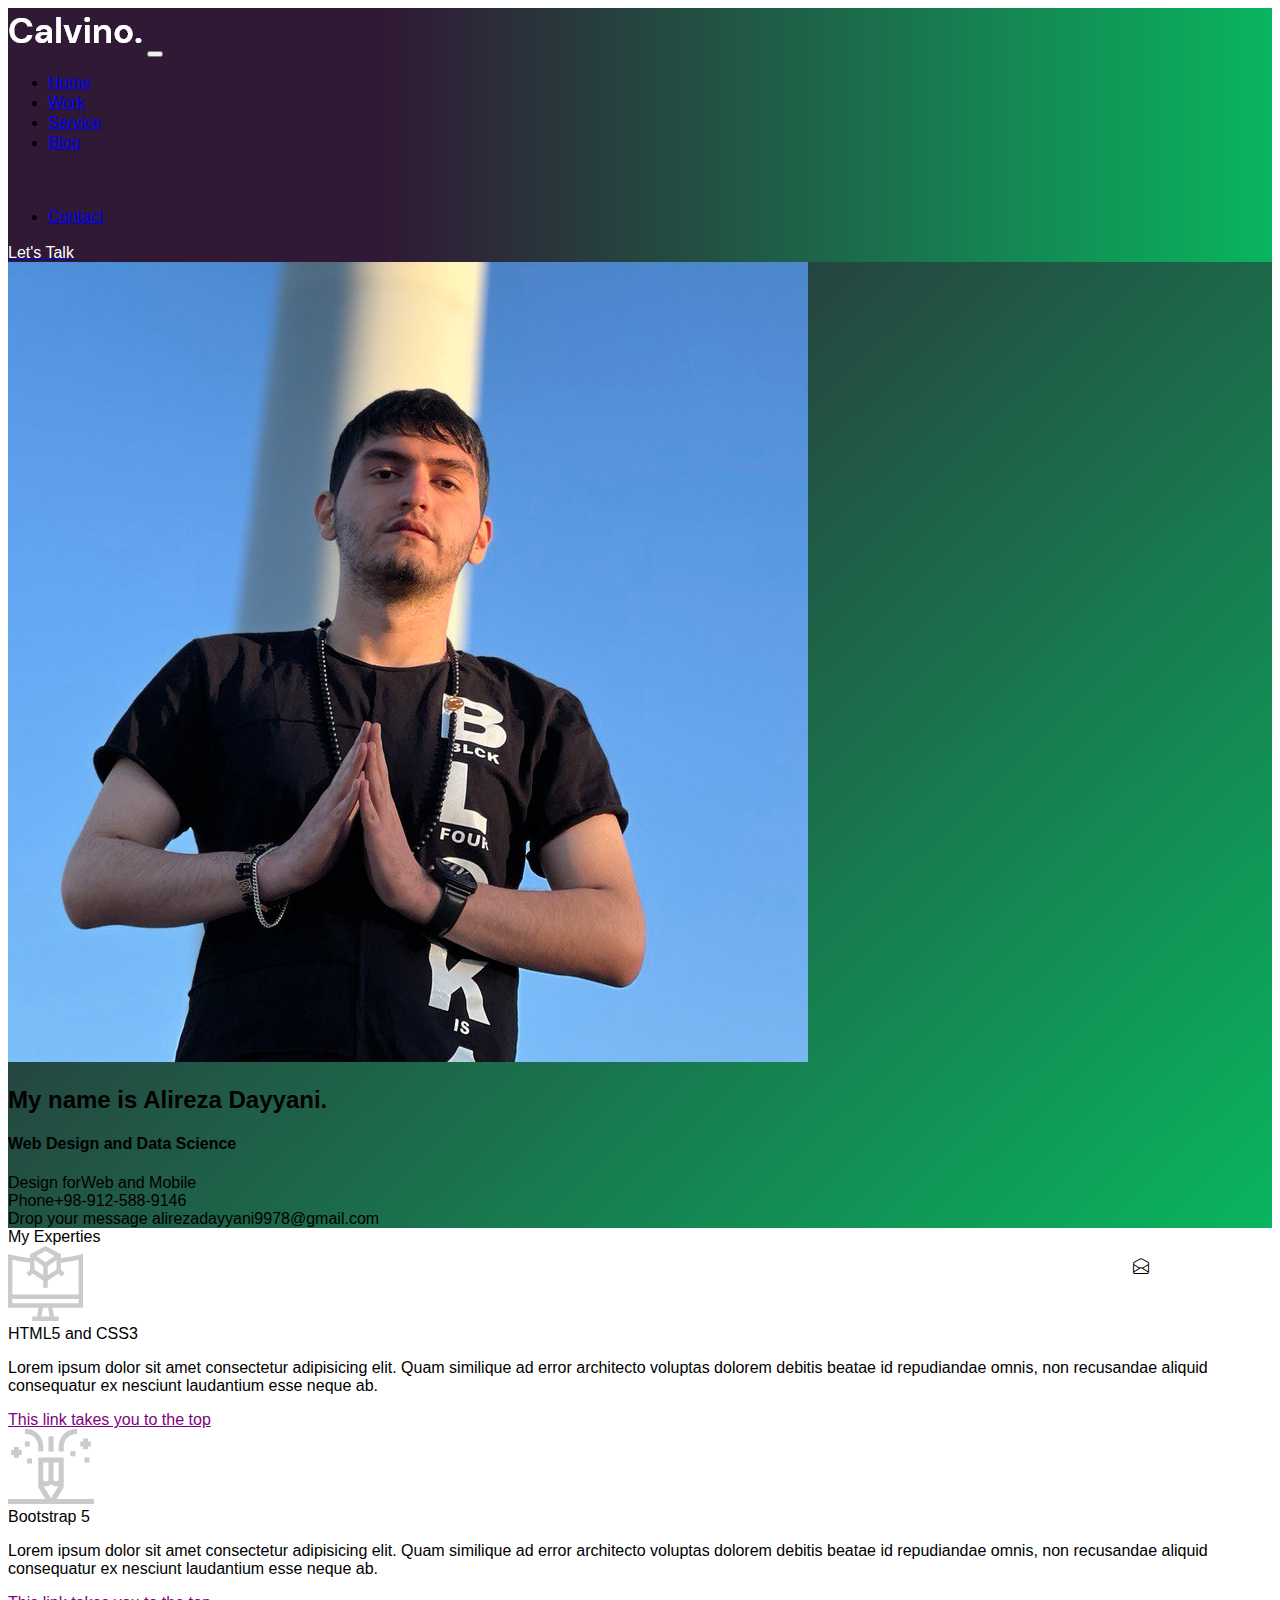
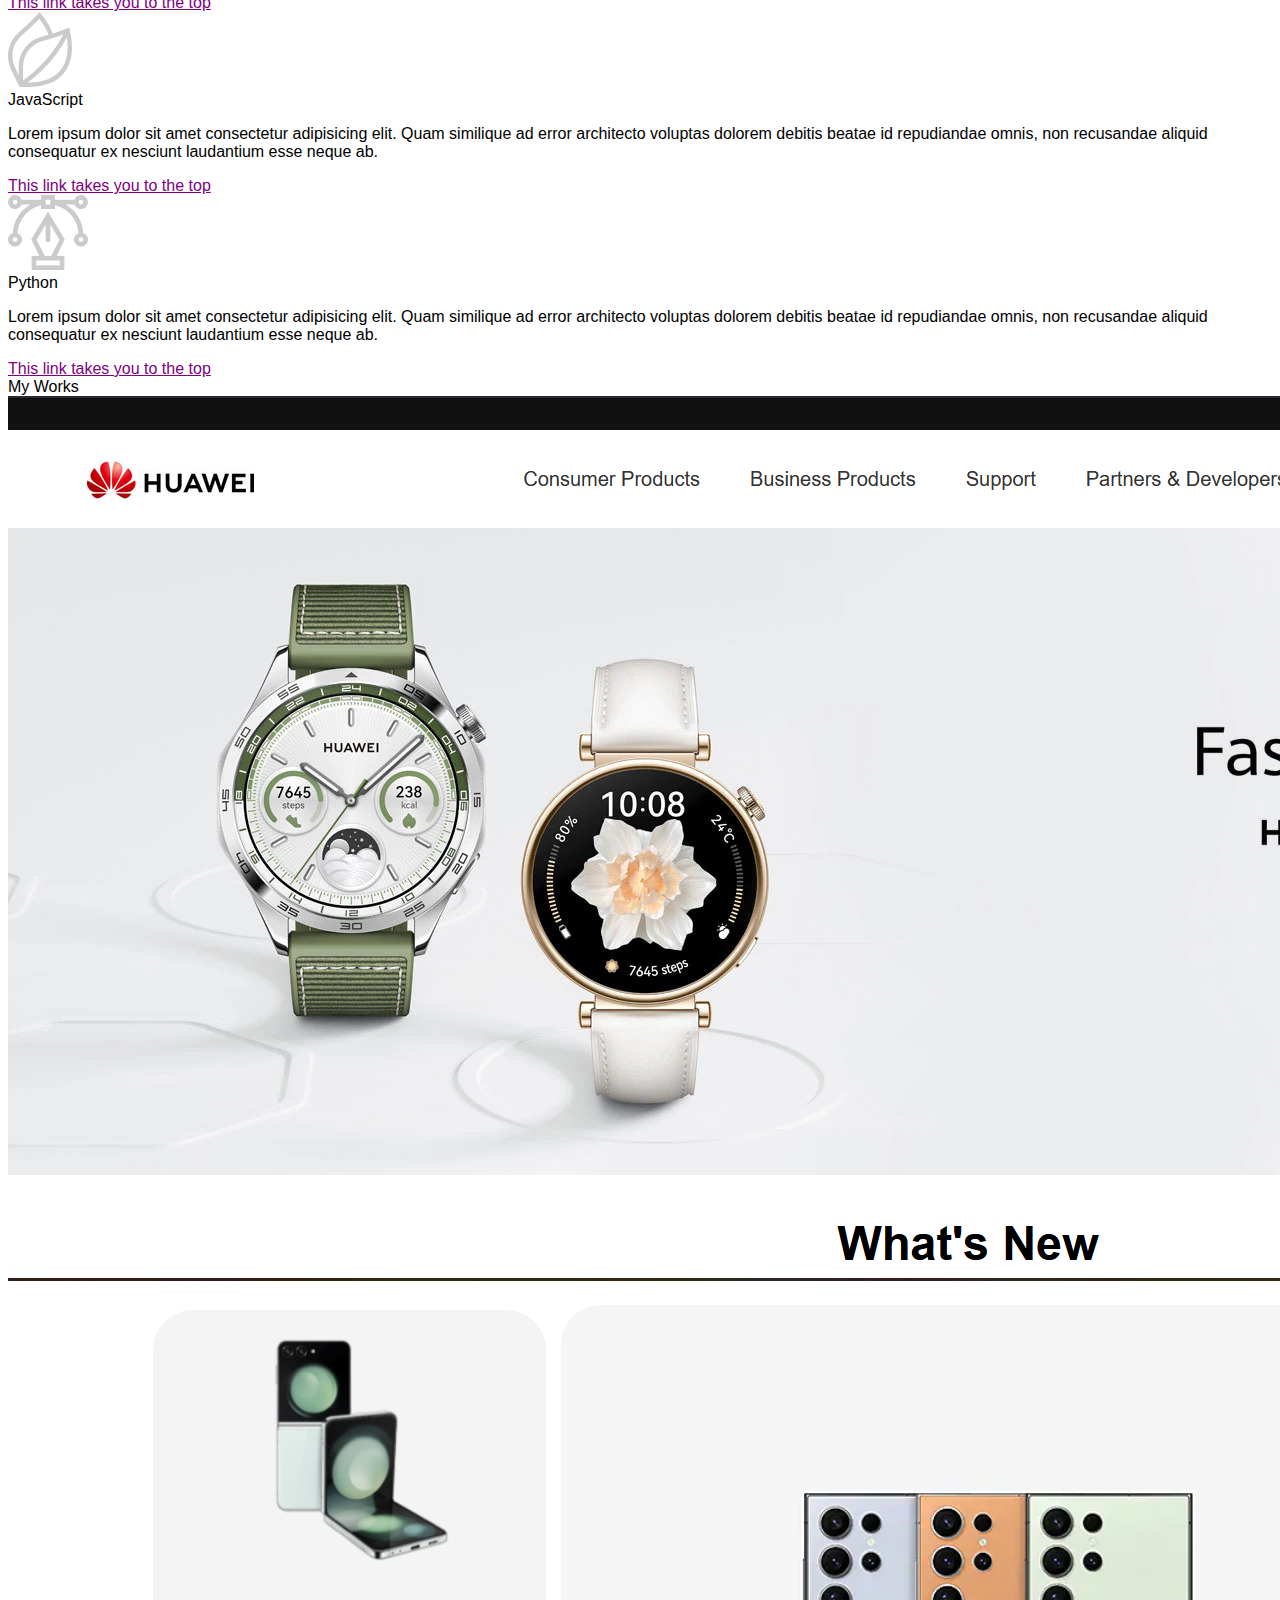
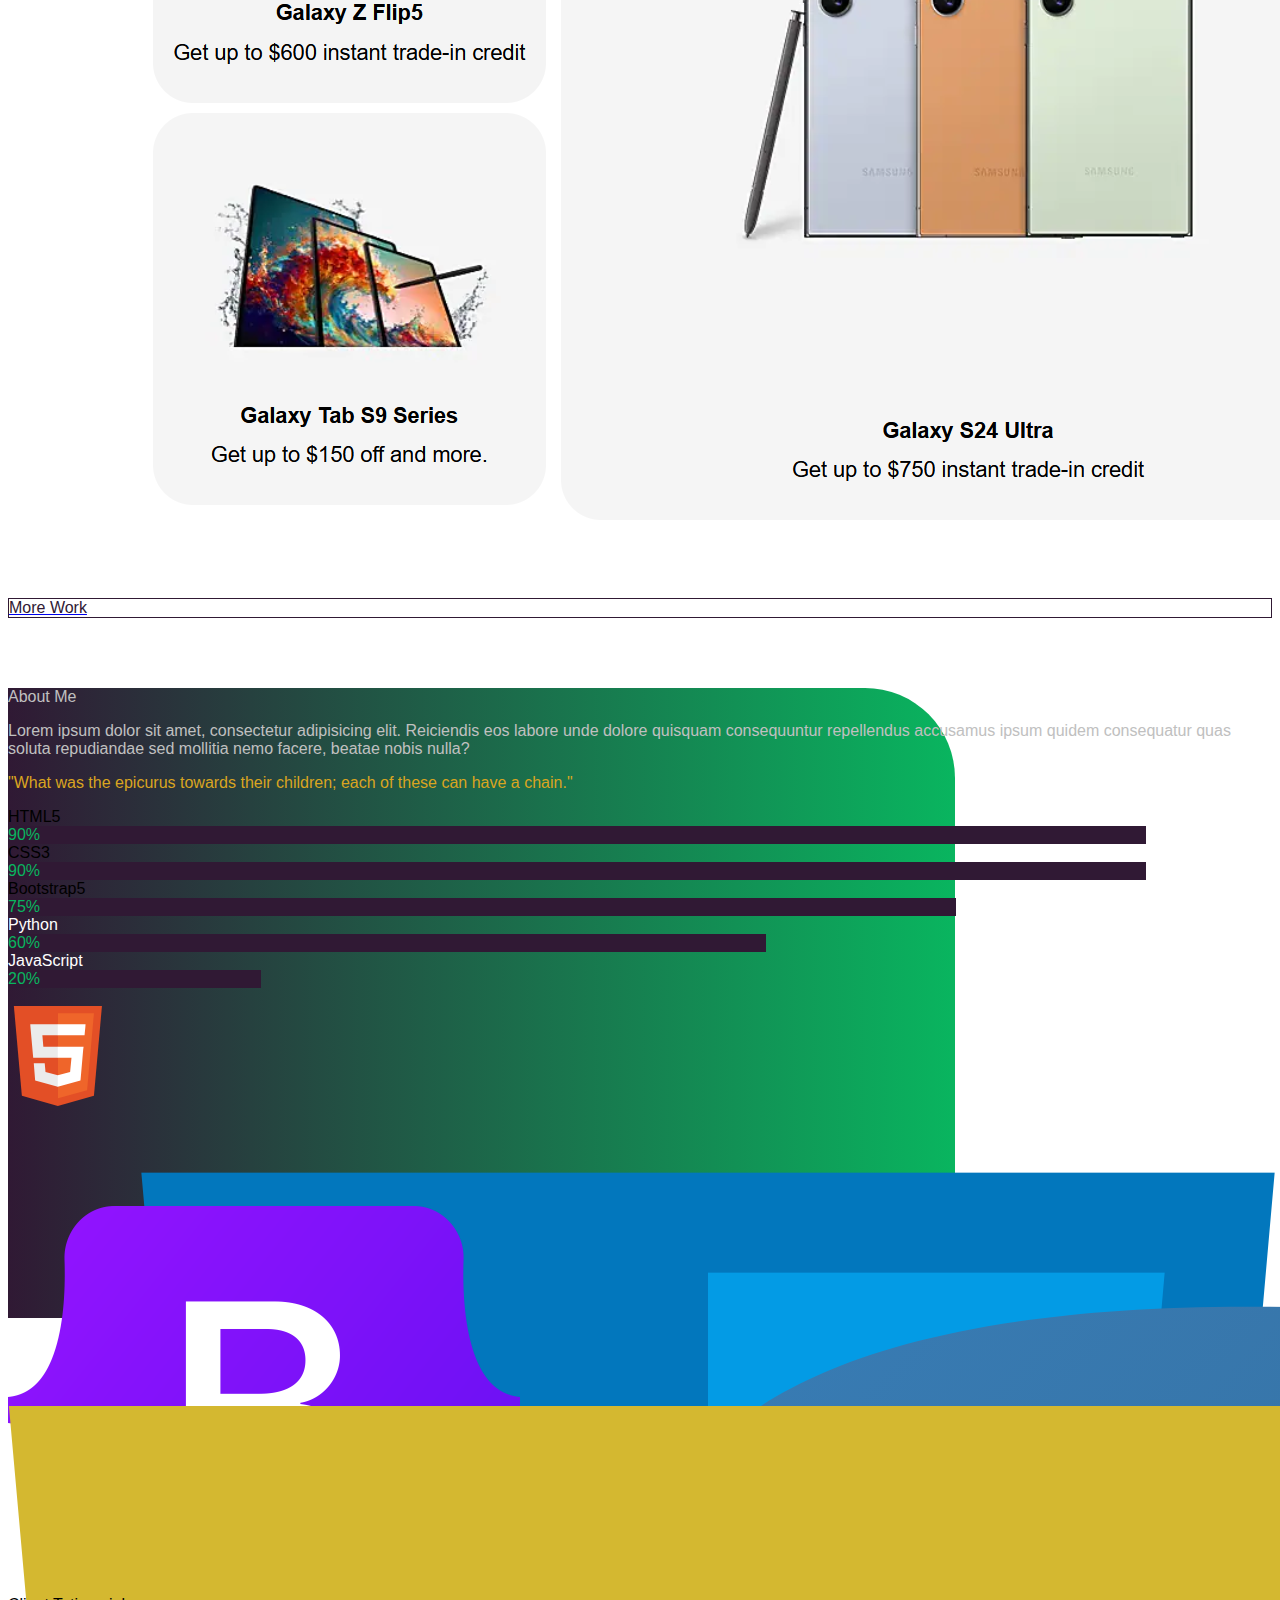
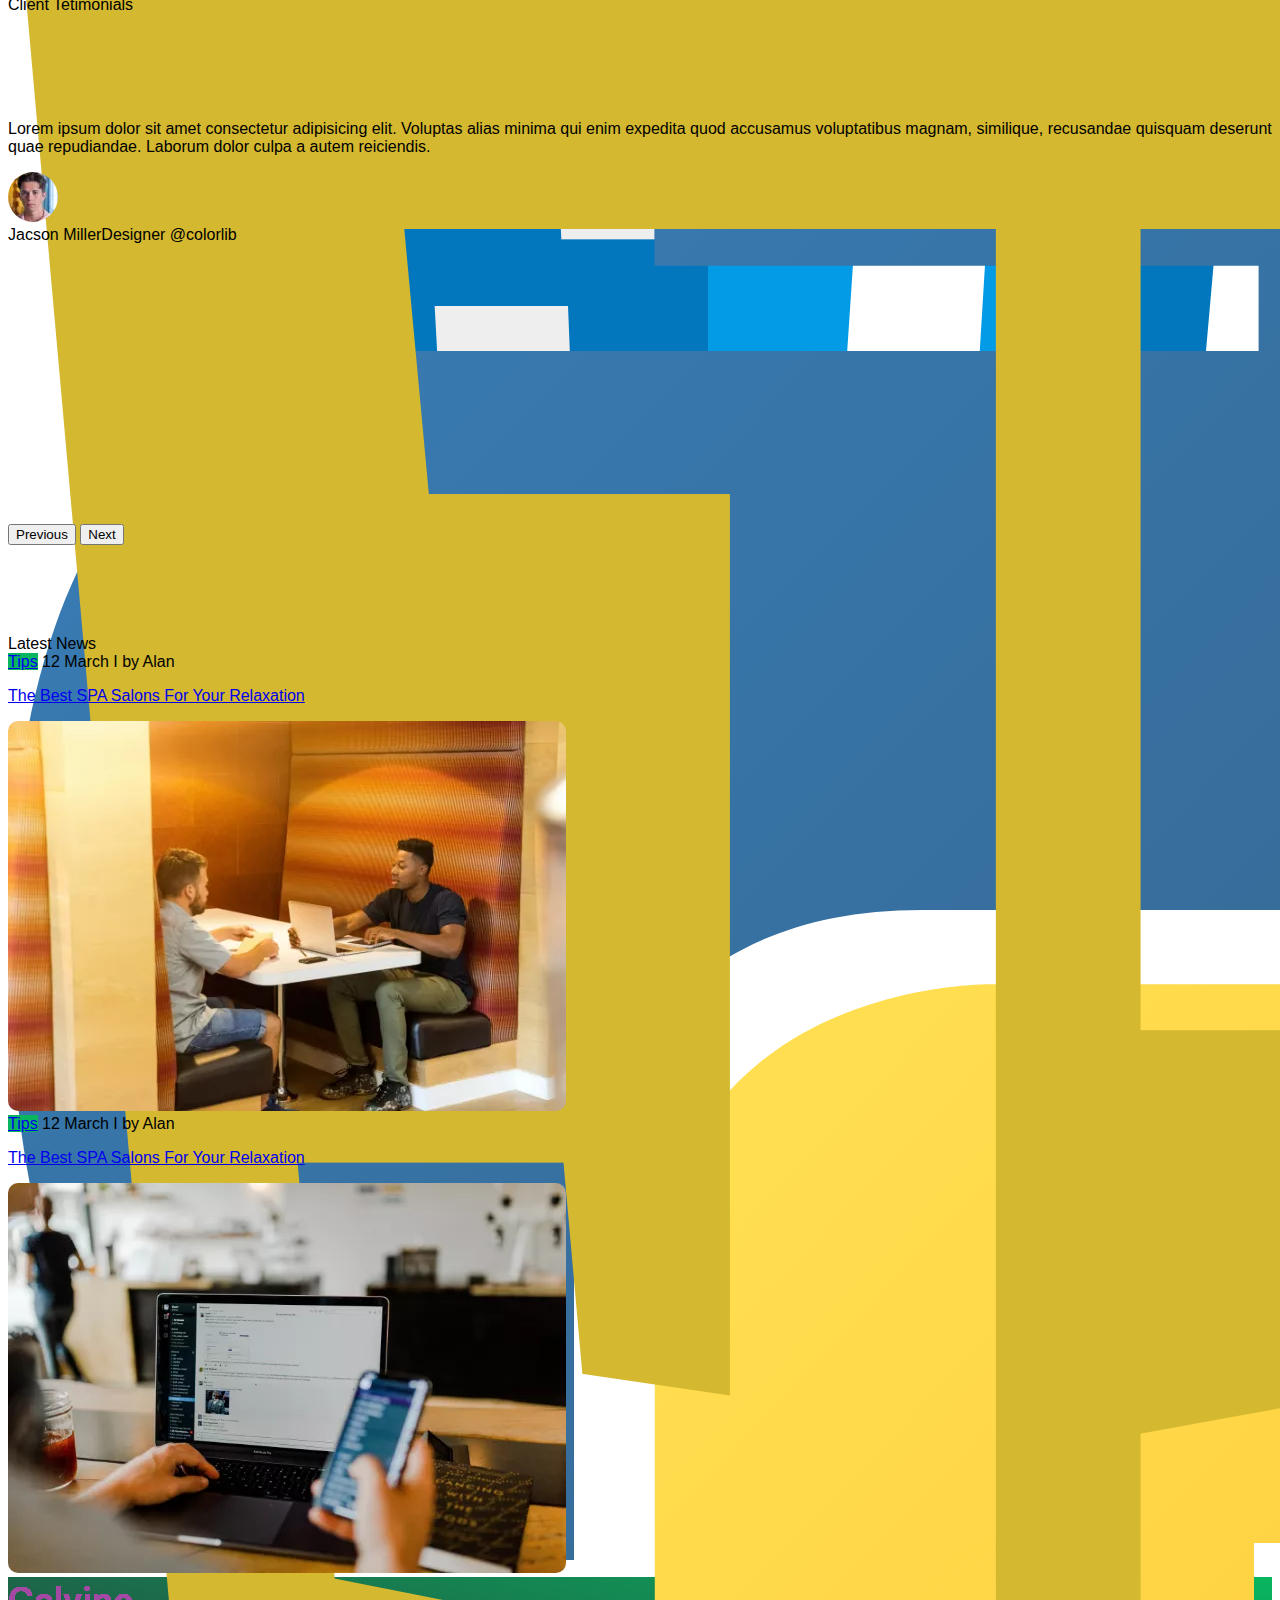
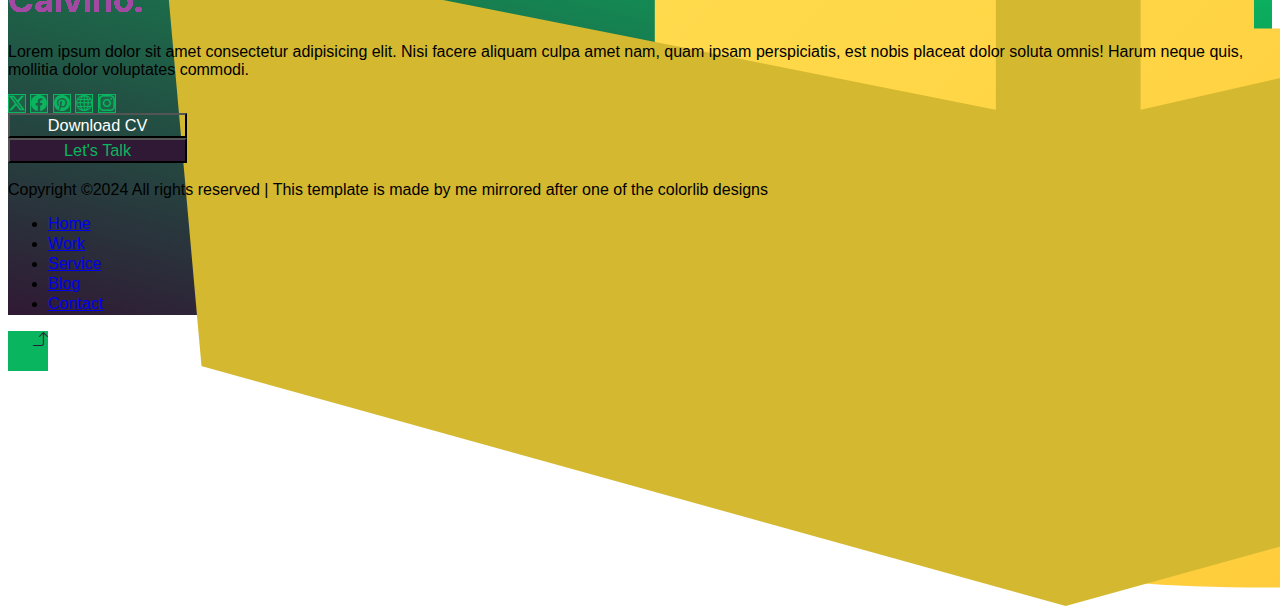
==== commit 81ab64bd: "twelfthCommit" ====
--- a/pages/portfolio.html
+++ b/pages/portfolio.html
@@ -73,10 +73,12 @@
             <div class="col-12 col-sm-4 d-flex flex-column my-3"><span class="h5 text-white">Design for</span><span
                     class="h4 text-white">Web and Mobile</span></div>
             <div class="col-12 col-sm-4 d-flex flex-column my-3"><span class="h5 text-white">Phone</span><span
-                    class="h4 text-white">+98-912-***-9146</span></div>
+                    class="h4 text-white">+98-912-588-9146</span></div>
             <div class="col-12 col-sm-4 d-flex flex-column my-3">
                 <span class="h5 text-white text-start text-sm-end">Drop your message</span>
-                <span class="h4 text-white text-start text-sm-end my-mail">alirezadayyani9978@gmail.com</span>
+                <span class="h4 text-white text-start text-sm-end my-mail">
+                    alirezadayyani9978<wbr>@<wbr>gmail<wbr>.com
+                </span>
                 <div
                     class="d-flex justify-content-center align-items-center rounded-circle border border-white border-2 me-sm-3 email-container">
                     <i class="bi bi-envelope-open text-white fs-1 email-icon"></i>
@@ -126,7 +128,7 @@
         </div>
         <div class="row my-5"><span class="h1">My Works</span></div>
         <div class="row my-5">
-            <div class="col-12 col-sm-6">
+            <div class="col-12 col-sm-6 my-4 my-sm-0">
                 <div class="position-relative w-100 h-100 overflow-hidden work-item"><img class="w-100"
                         src="../images/3.png">
                     <div class="position-absolute w-100 h-100 work-item-hover-manager"><span
@@ -134,7 +136,7 @@
                     </div>
                 </div>
             </div>
-            <div class="col-12 col-sm-6">
+            <div class="col-12 col-sm-6 my-4 my-sm-0">
                 <div class="position-relative w-100 h-100 overflow-hidden work-item"><img class="w-100"
                         src="../images/4.png">
                     <div class="position-absolute w-100 h-100 work-item-hover-manager"><span
@@ -200,31 +202,31 @@
         </div>
         <br>
         <div class="row mx-auto">
-            <div class="col-6 col-md">
+            <div class="col-6 col-md mb-4 mb-md-0">
                 <div
                     class="bg-white rounded-3 d-flex justify-content-center align-items-center border border-1 border-black logo-img-parent">
                     <img src="../images/html.svg" class="w-75">
                 </div>
             </div>
-            <div class="col-6 col-md">
+            <div class="col-6 col-md mb-4 mb-md-0">
                 <div
                     class="bg-white rounded-3 d-flex justify-content-center align-items-center border border-1 border-black logo-img-parent">
                     <img src="../images/css.png" class="w-75">
                 </div>
             </div>
-            <div class="col-6 col-md">
+            <div class="col-6 col-md mb-4 mb-md-0">
                 <div
                     class="bg-white rounded-3 d-flex justify-content-center align-items-center border border-1 border-black logo-img-parent">
                     <img src="../images/bs.webp" class="w-75">
                 </div>
             </div>
-            <div class="col-6 col-md">
+            <div class="col-6 col-md mb-4 mb-md-0">
                 <div
                     class="bg-white rounded-3 logo-img- d-flex justify-content-center align-items-center border border-1 border-black logo-img-parent">
                     <img src="../images/python.svg" class="w-75">
                 </div>
             </div>
-            <div class="col-6 col-md">
+            <div class="col-6 col-md mb-4 mb-md-0">
                 <div
                     class="bg-white rounded-3 d-flex justify-content-center align-items-center border border-1 border-black logo-img-parent">
                     <img src="../images/js3.png" class="w-75">
@@ -353,7 +355,7 @@
             <div class="row">
                 <div class="col-12 col-md-6">
                     <span class="text-white">Copyright ©2024 All rights reserved | This template is made by me mirrored
-                        after colirlib</span>
+                        after one of the colorlib designs</span>
                 </div>
                 <div class="col-12 col-md-6">
                     <ul class="mx-auto mb-2 mb-lg-0 list-unstyled d-flex justify-content-center">
--- a/css/portfolio.css
+++ b/css/portfolio.css
@@ -14,16 +14,30 @@
     .navbar-brand img {
         height: 5vh;
     }
+
+    .footer-button {
+        font-size: calc(1vw + 3.5px);
+        background-color: #301934;
+        color: #09b55f;
+        width: 20vw;
+        margin-top: 5px;
+    }
 }
 
 @media all and (min-width:576px) and (max-width:767px) {
-
-    .email-container {
-        position: absolute;
-    }
-
-    .js-py-small-fix {
-        color: #09b55f;
+    .email-container {
+        position: absolute;
+    }
+
+    .js-py-small-fix {
+        color: #09b55f;
+    }
+
+    .footer-button {
+        font-size: calc(1vw + 5px);
+        background-color: #301934;
+        color: #09b55f;
+        width: 20vw;
     }
 }
 
@@ -33,9 +47,17 @@
         transform: translateX(-4vw);
     }
 
-    .js-py-small-fix {
-        color: white;
-    }
+    .footer-button {
+        font-size: calc(1vw + 5px);
+        background-color: #301934;
+        color: #09b55f;
+        width: 20vw;
+    }
+
+    .js-py-small-fix {
+        color: white;
+    }
+
 }
 
 @media all and (min-width:992px) and (max-width:1199px) {
@@ -47,6 +69,13 @@
     .js-py-small-fix {
         color: white;
     }
+
+    .footer-button {
+        font-size: calc(1vw + 3.5px);
+        background-color: #301934;
+        color: #09b55f;
+        width: 13vw;
+    }
 }
 
 @media all and (min-width:1200px) and (max-width:1399px) {
@@ -58,6 +87,13 @@
     .js-py-small-fix {
         color: white;
     }
+
+    .footer-button {
+        font-size: calc(1vw + 3.5px);
+        background-color: #301934;
+        color: #09b55f;
+        width: 14vw;
+    }
 }
 
 @media all and (min-width:1400px) {
@@ -68,6 +104,13 @@
 
     .js-py-small-fix {
         color: white;
+    }
+
+    .footer-button {
+        font-size: calc(1vw + 3.5px);
+        background-color: #301934;
+        color: #09b55f;
+        width: 14vw;
     }
 }
 
@@ -221,7 +264,7 @@
 }
 
 .my-mail {
-    word-wrap: break-word;
+    word-wrap: normal;
 }
 
 .info-panel::before {
@@ -308,7 +351,7 @@
 
 .footer {
     background-image: linear-gradient(to top right, #301934, #09b55f);
-    height: 55vh;
+    /* height: 55vh; */
 }
 
 .social-icons-parent a {
@@ -325,12 +368,7 @@
     transform: scaleX(-1);
 }
 
-.footer-button {
-    font-size: calc(1vw);
-    background-color: #301934;
-    color: #09b55f;
-    width: 12vw;
-}
+
 
 #footer-button-1 {
     transition: all 400ms ease 0s;
